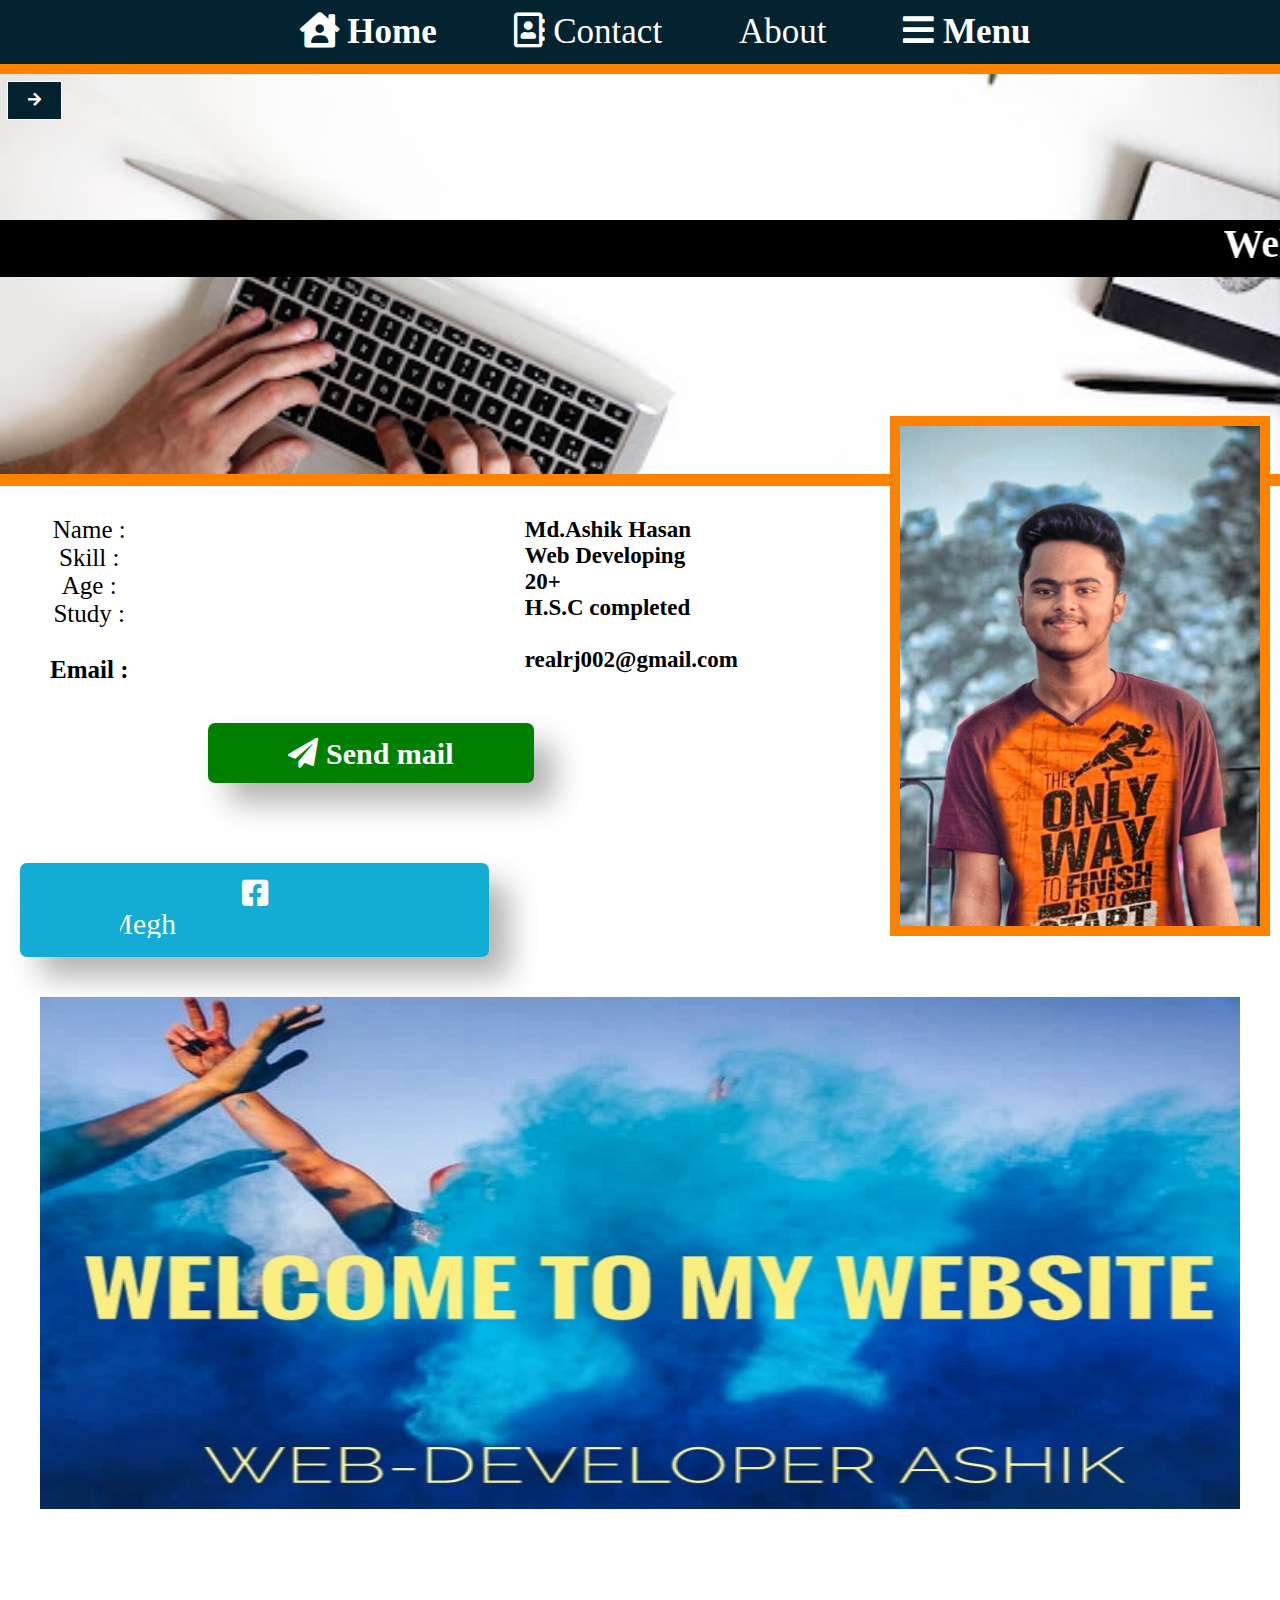
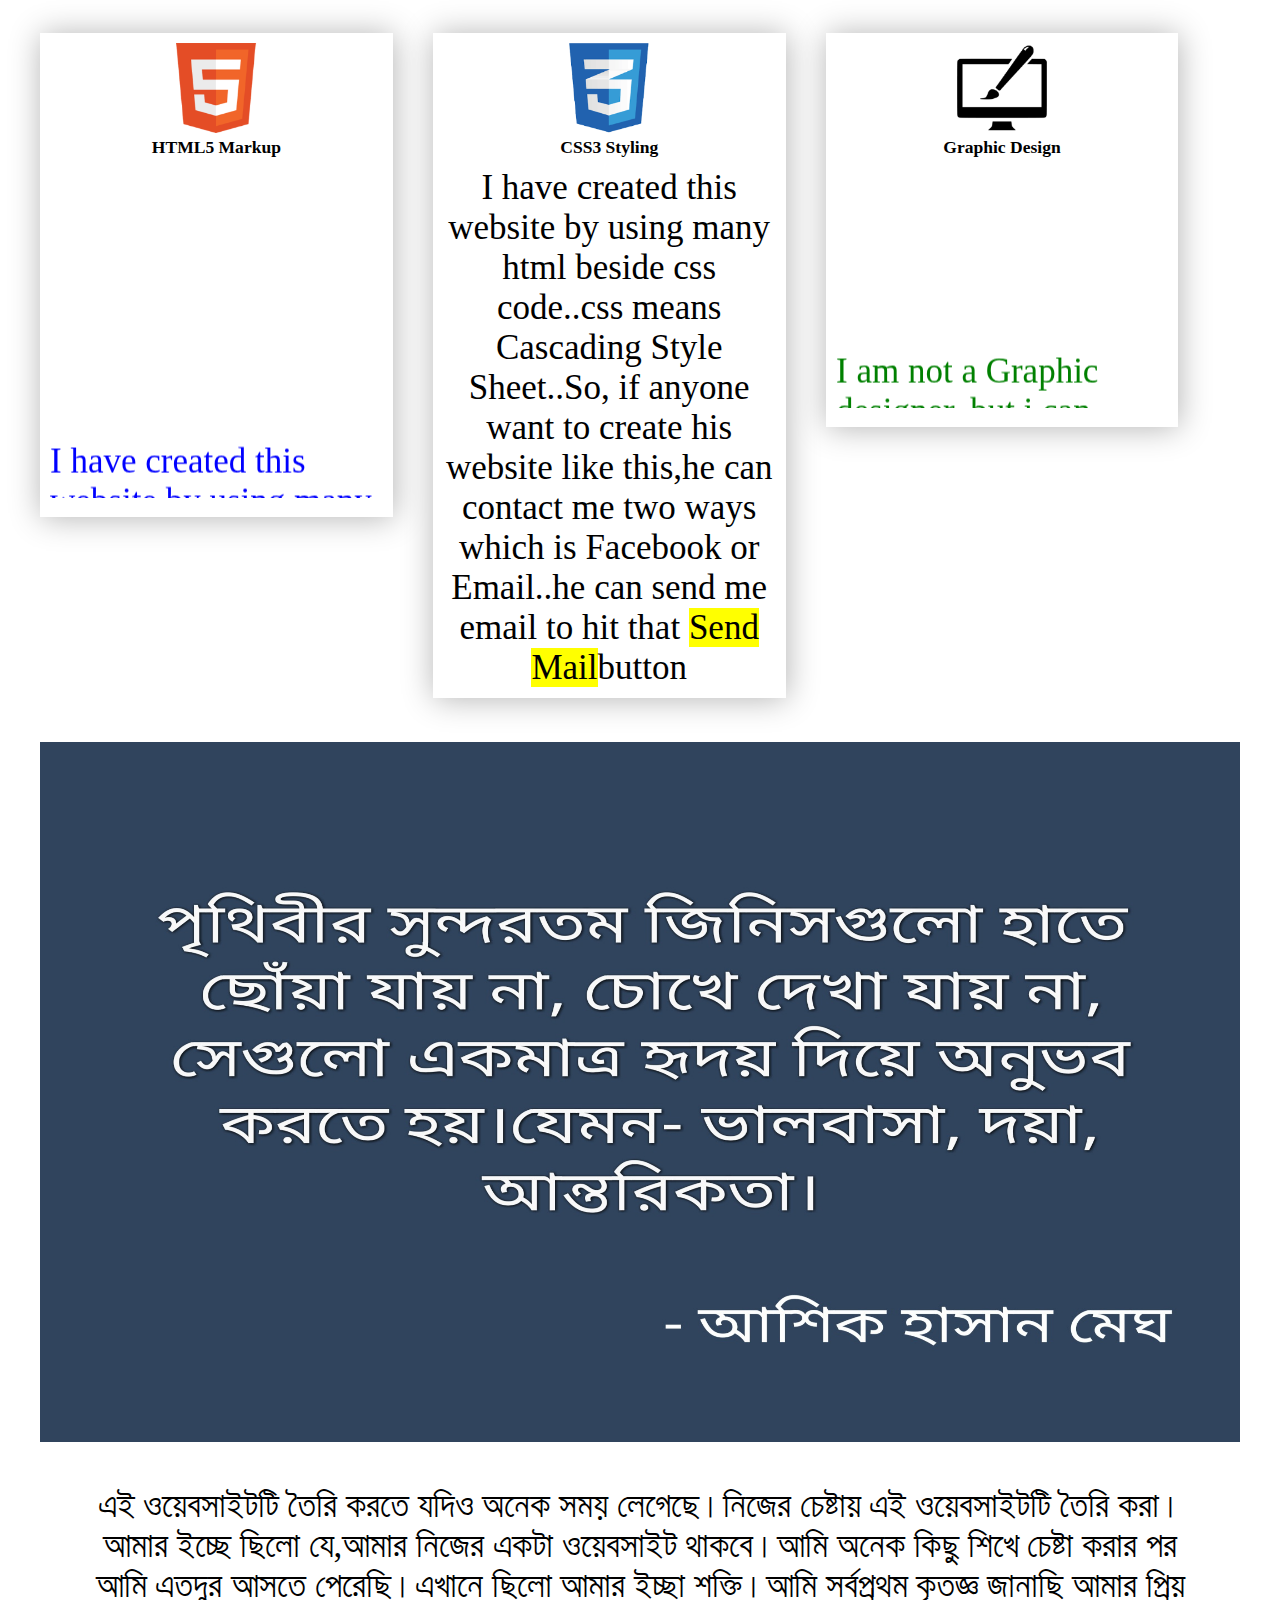
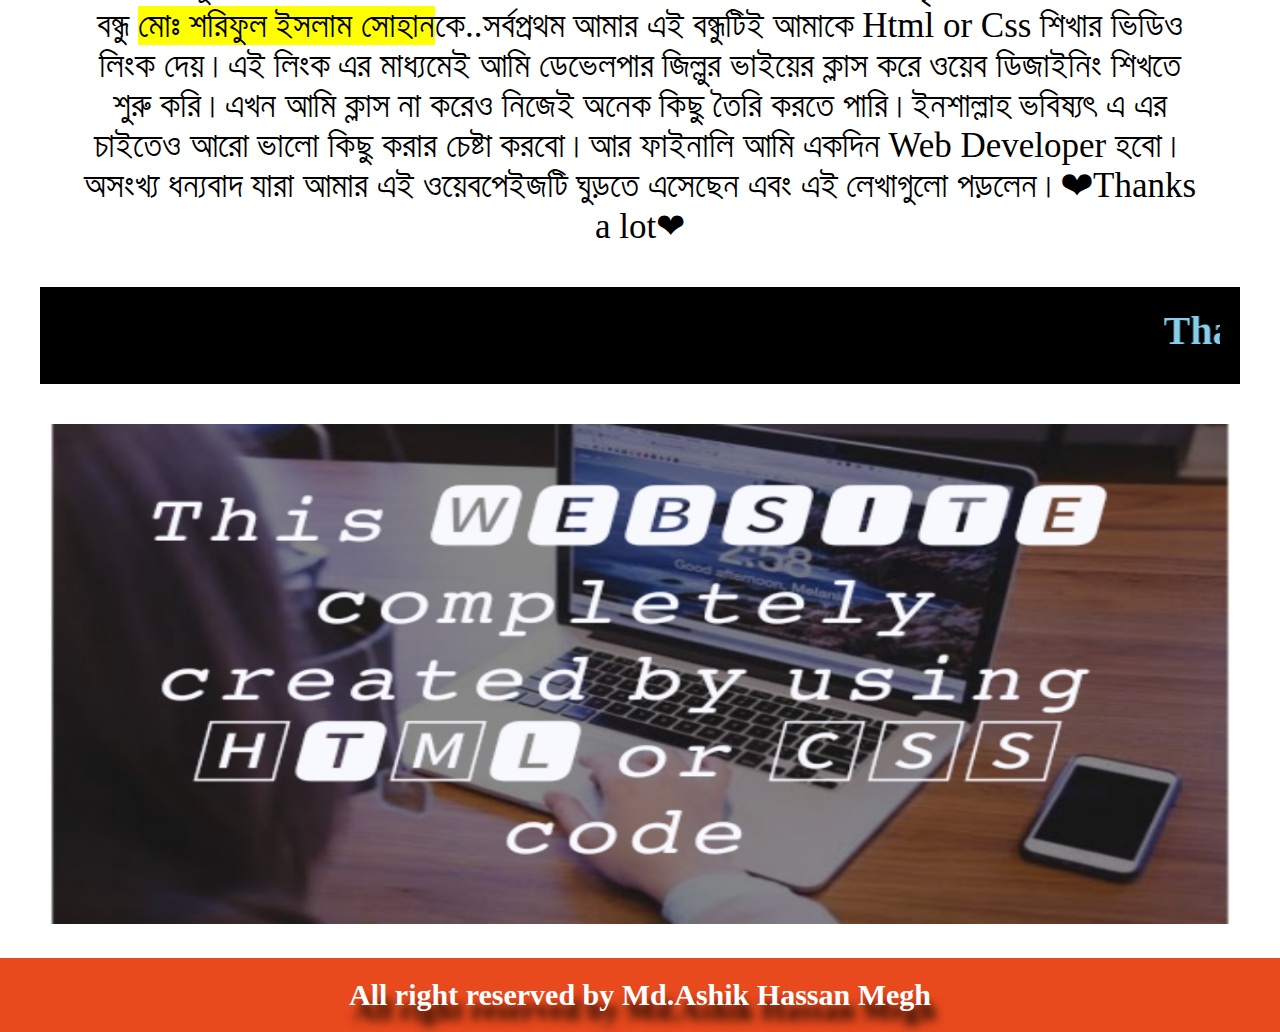
==== index.html @ 94bc3544 "index.html" ====
<!DOCTYPE html>

<html>
<head>
  <meta http-equiv="CONTENT-TYPE" content="text/html; charset=UTF-8">
  <link rel="stylesheet" href="https://cdnjs.cloudflare.com/ajax/libs/font-awesome/5.14.0/css/all.min.css">

  <link rel="stylesheet" href="bd.css"/>
  <title>Website</title>
  <style>
            body{font-family: 'Tangerine', serif;
        font-size: 15px;      }
    </style>
</head>
<body>
  <div class="menu">
    <ul>
      <li><a href="index.html"><I class="fas fa-house-user"> Home</I></a></li>
       <li><a><I class="far fa-address-book"> Contact</I></a><ul>
          <li><a href="#">01873908326</a></li>
                </ul></li>
      <li><a href="about.html">About</a></li>
      <li><a class="click3"><I class="fas fa-bars"> Menu</I></a>
        <ul>
          <li><a href="s1.jpg">Facebook</a></li>
                    <li><a href="s2.jpg">Google</a></li>
                    <li><a href="s3.jpg">Result sheet</a></li>
                    <li><a href="s4.jpg">Play store</a></li>
                </ul>
      </li>
    </ul>
  </div>
  <div class="button">
     <a  class="click-class2" href="#"><I class="fas fa-arrow-right" style="color:white;"></I></a>
    <h2><marquee direction="left">Welcome to my website</marquee></h2>
  </div>
  <div class="g">
    <div class="l"><p>Name :<br>
      Skill :<br>Age :<br>Study :<br><br><strong>Email :</strong>
    </p><h6>Md.Ashik Hasan<br>Web Developing<br>20+<br>H.S.C completed<br><br> realrj002@gmail.com</h6>
  <a href="mailto:realrj002@gmail.com"><I class="fas fa-paper-plane"> Send mail</I></b></a>
<div class="f">
				<a class="click4"><I class="fab fa-facebook-square"><marquee direction="right"> Ashik Hassan Megh</marquee></I></a>
				</div>
</div>
    <div class="r"><img src="pre.JPG"></a></div>
  </div>
  <div class="meg"><img src="megh.jpeg"></div>
  <section id="boxes">
      <div class="container">
        <div class="box">
          <img src="logo_html.png">
          <h3>HTML5 Markup</h3>
          <p style="color:blue;"><marquee direction="up">I have created this website by using many html code..or if anyone want to create his website like this,he can contact me..he can send me email to hit that Send button</p></marquee>
        </div>
        <div class="box">
          <img src="logo_css.png">
          <h3>CSS3 Styling</h3>
          <p>I have created this website by using many html beside css code..css means Cascading Style Sheet..So, if anyone want to create his website like this,he can contact me two ways which is Facebook or Email..he can send me email to hit that <mark>Send Mail</mark>button</p>
        </div>
        <div class="box">
          <img src="logo_brush.png">
          <h3>Graphic Design</h3>
          <p style="color:green;"><Marquee direction="up">I am not a Graphic designer..but i can design graphics..not so well..but i can do something like graphic related design</marquee></p>
        </div>
      </div>
    </section>
<div class="pivo"><img src="boot.JPG">
<div class="pl"><p>এই ওয়েবসাইটটি তৈরি করতে যদিও অনেক সময় লেগেছে।নিজের চেষ্টায় এই ওয়েবসাইটটি তৈরি করা।আমার ইচ্ছে ছিলো যে,আমার নিজের একটা ওয়েবসাইট থাকবে।আমি অনেক কিছু শিখে চেষ্টা করার পর আমি এতদুর আসতে পেরেছি।এখানে ছিলো আমার ইচ্ছা শক্তি।আমি সর্বপ্রথম কৃতজ্ঞ জানাছি আমার প্রিয় বন্ধু <mark>মোঃ শরিফুল ইসলাম সোহান</mark>কে..সর্বপ্রথম আমার এই বন্ধুটিই আমাকে Html or Css শিখার ভিডিও লিংক দেয়।এই লিংক এর মাধ্যমেই আমি ডেভেলপার জিল্লুর ভাইয়ের ক্লাস করে ওয়েব ডিজাইনিং শিখতে শুরু করি।এখন আমি ক্লাস না করেও নিজেই অনেক কিছু তৈরি করতে পারি।ইনশাল্লাহ ভবিষ্যৎ এ এর চাইতেও আরো ভালো কিছু করার চেষ্টা করবো।আর ফাইনালি আমি একদিন Web Developer হবো।অসংখ্য ধন্যবাদ যারা আমার এই ওয়েবপেইজটি ঘুড়তে এসেছেন এবং এই লেখাগুলো পড়লেন।❤Thanks a lot❤</p></div><h3><marquee direction="left">Thank you for visiting my page | আরো আপডেট পেতে এই ওয়েবপেইজটির সঙ্গেই থাকুন।</marquee></h3></div>
<div class="code">
				<img src="code.jpg" alt="Code typing image">
</div>
    <footer>
      <h4>All right reserved by Md.Ashik Hassan Megh</h4>
    </footer>
</body>
</html>
---- bd.css ----
*{margin: 0;
padding: 0;  
}
.menu{
    background: #042331;
  border-bottom:10px solid #FE8201;
  font-size :35px;
  padding:10px;
}
.menu ul{
    text-align: center;
}
.menu ul li{
    display: inline-block;
    margin-left :50px;
}
.menu ul li a{
    color: white;
    padding: 2px 9px;
  display: block;
  text-decoration-line: none;
}

/*down*/
.menu ul li{
    position: relative;
}
.menu ul li ul{
    position: absolute;
    left: 0;
    top: 100%;
    background-color: blue;
  font-size: 12px;
    transition: .4s;
    width: 100%;
    font-size :13px;

}
.menu ul li ul li{
    display:block;
    margin-left: 0;
}
.menu ul li ul li a{
    display:block;
    border-top: 1px solid white;
}

.menu ul ul li:first-child a{
  border-left:none;
}

/*hover part*/

.menu ul li ul{
  opacity: 0;
  visibility: hidden;
  transform: scaleY(0);
  transform-origin:top center;
}
.menu ul li:hover ul{
    transform: scale(1);
    opacity: 1;
    visibility: visible;
}
.menu ul li:hover > a{
    background-color: blue;
}

/*button*/
.button{
  height:400px;
  width:100%;
  background-image: url(baner.jpg);
  background-size:cover;
  background-position:center;
  background-repeat:no-repeat;
  border-bottom: 12px solid #FE8201;
}
h2{color:white;
  margin-top: 100px;
  text-align: center;
  background: black;
  font-size :40px;
}
p{color:black;
  text-align: center;
  margin-top: 10px;
  font-size :35px;
}
.click-class2{
    background:#042331;
    padding: 10px 20px;
    display: inline-block;
    color: white;
    text-decoration: none;
    position: relative;
    z-index: 1;
  margin-top: 7px;
  margin-left: 7px;
  border: 1px solid white;
}
.click-class2::before{
    content: "";
    height: 100%;
    width: 0;
    position: absolute;
    top: 0;
    left:0;
    background: red;
    z-index: -1;
    transition: 0.5s;
}
.click-class2:hover::before{
    width: 100%;
}
.click3{
    background:#042331;
    padding: 4px 9px;
    display: inline-block;
    color: white;
    text-decoration: none;
    position: relative;
    z-index: 1;
}
.click3::before{
    content: "";
    height: 100%;
    width: 0;
    position: absolute;
    top: 0;
    left:0;
    background: red;
    z-index: -1;
    transition: 0.5s;
}
.click3:hover::before{
    width: 100%;
}
.g{
  height: 100%;
  width:100%;
  font-size :30px;
  margin-top :20px;
}
.g i{margin-top:50px;
background :green;
color:white;
text-align :center;
padding: 15px 80px;
margin-left :80px;
border-radius:7px;
box-shadow: 20px 20px 30px rgba(0,0,0,0.3);
}
.l{float: left;
  width:60%;
}
.l p{float: left;
  font-size:25px;
  margin-left: 50px;
  color:black;
}
.l h6{float: right;
  margin-top:11px;
  color:black;
  font-size:23px;
  margin-right: 30px;
}
.f i{margin-top:80px;
background :#13ACD4;
color:white;
text-align :center;
padding: 15px 100px;
margin-left :20px;
box-shadow: 20px 20px 30px rgba(0,0,0,0.3);
}
.e{
  width:100%;
  margin-top: 10px;
  text-align: center;
}
.e a{
  color:white;
  text-decoration-line: none;
  background: green;
}
.r{float: right;
  width:40%;
  margin-top: -90px;
}
.meg{margin:40px;
}
.meg img{height :512px;
width: 100%;
display :inline-block;
margin-top :40px;
}
.r img{
  height: 500px;
  width:360px;
  border: 10px solid #FE8201;
  float:right;
  margin-right:10px;
}
.pivo{margin:40px;}
.pivo img{height:700px;
width:100%;
}
.pivo h3{color:skyblue;
background: black;
font-size :40px;
text-align :center;
padding:20px;
margin-top :40px;
}
.pl{font-size :10px;
margin-top :30px;
}
.pl p{margin:40px;
}
.code img{width:100%;
height: 500px;
}
footer{
  padding:20px;
  margin-top:30px;
  color:#ffffff;
  background-color:#e8491d;
  text-align: center;
  font-size :30px;
}
h4{text-shadow: 5px 15px 10px black;}

/* Boxes */
container{
  width:50%;
  overflow:hidden;
  margin:auto;
}
#boxes{
  margin-top:80px;
  display :inline-block;
}

#boxes .box{
  float:left;
  text-align: center;
  width:26%;
  padding:10px;
  box-shadow: 1px 1px 30px rgba(0,0,0,0.3);
  margin-left: 40px;
}

#boxes .box img{
  width:90px;
}

/*marquee*/
@media(max-width:768px){

				.r img{
  height: 170px;
  width:120px;
  border: 5px solid #FE8201;
  margin-right:5px;
}
.menu{
    background: #042331;
  border-bottom:4px solid #FE8201;
  font-size :14px;
}
.pivo img{height: 250px;
  width:100%;
}
.menu ul li{
    display: inline-block;
    margin-left:0;
}
  header #branding,
  header nav,
  header nav li,
  #newsletter h1,
  #newsletter form,
  #boxes .box,
  article#main-col,
  aside#sidebar{
    float:none;
    text-align:center;
    width:80%;
    margin-top :20px;
    margin-left :25px;
  }
  footer{
  padding:10px;
  margin-top:20px;
  color:#ffffff;
  background-color:#e8491d;
  text-align: center;
  font-size :13px;
}
.l h6{float: right;
  margin-top:11px;
  color:black;
  font-size:11px;
  margin-right: 2px;
}
.l p{float: left;
  font-size:12px;
 margin-left :5px;
}
.g{
  height: 100%;
  width:100%;
  margin-top :5px;
}
.g i{
				margin-top :100px;
				margin-left :25px;
				padding:15px 50px;
				font-size:15px;
				width :100%;
}
.menu ul li ul{font-size :10px;}
.button{
  height:200px;
  width:100%;
  background-image: url(baner.JPG);
  background-size:cover;
  background-position:center;
  background-repeat:no-repeat;
  border-bottom: 5px solid #FE8201;
}
h2{color:white;
  margin-top: 20px;
  text-align: center;
  background: black;
  font-size :15px;
}
p{color:black;
  text-align: center;
  margin-top: 10px;
  font-size :14px;
}
.r img{
  height: 170px;
  width:120px;
  border: 5px solid #FE8201;
  float:right;
  margin-right:4px;
  margin-top :-20px;
}
.r{float: right;
  width:40%;
  margin-top: -10px;
}
.pivo h3{color:white;
background: black;
font-size :30px;
text-align :center;
padding:5px;
}
.meg img{height :212px;
width: 100%;
display :inline-block;
margin-top :40px;
}
.meg{margin:20px;}
.click-class2{
    background:#042331;
    padding: 3px 8px;
    display: inline-block;
    color: white;
    text-decoration: none;
    position: relative;
    z-index: 1;
  margin-top: 7px;
  margin-left: 7px;
  border: 1px solid white;
}
.pivo{margin:20px;}
.code img{width:100%;
height: 250px;
}
footer{
  padding:8px;
  margin-top:20px;
  color:#ffffff;
  background-color:#e8491d;
  text-align: center;
  font-size :14px;
}
h4{text-shadow: 2px 8px 5px black;}
}
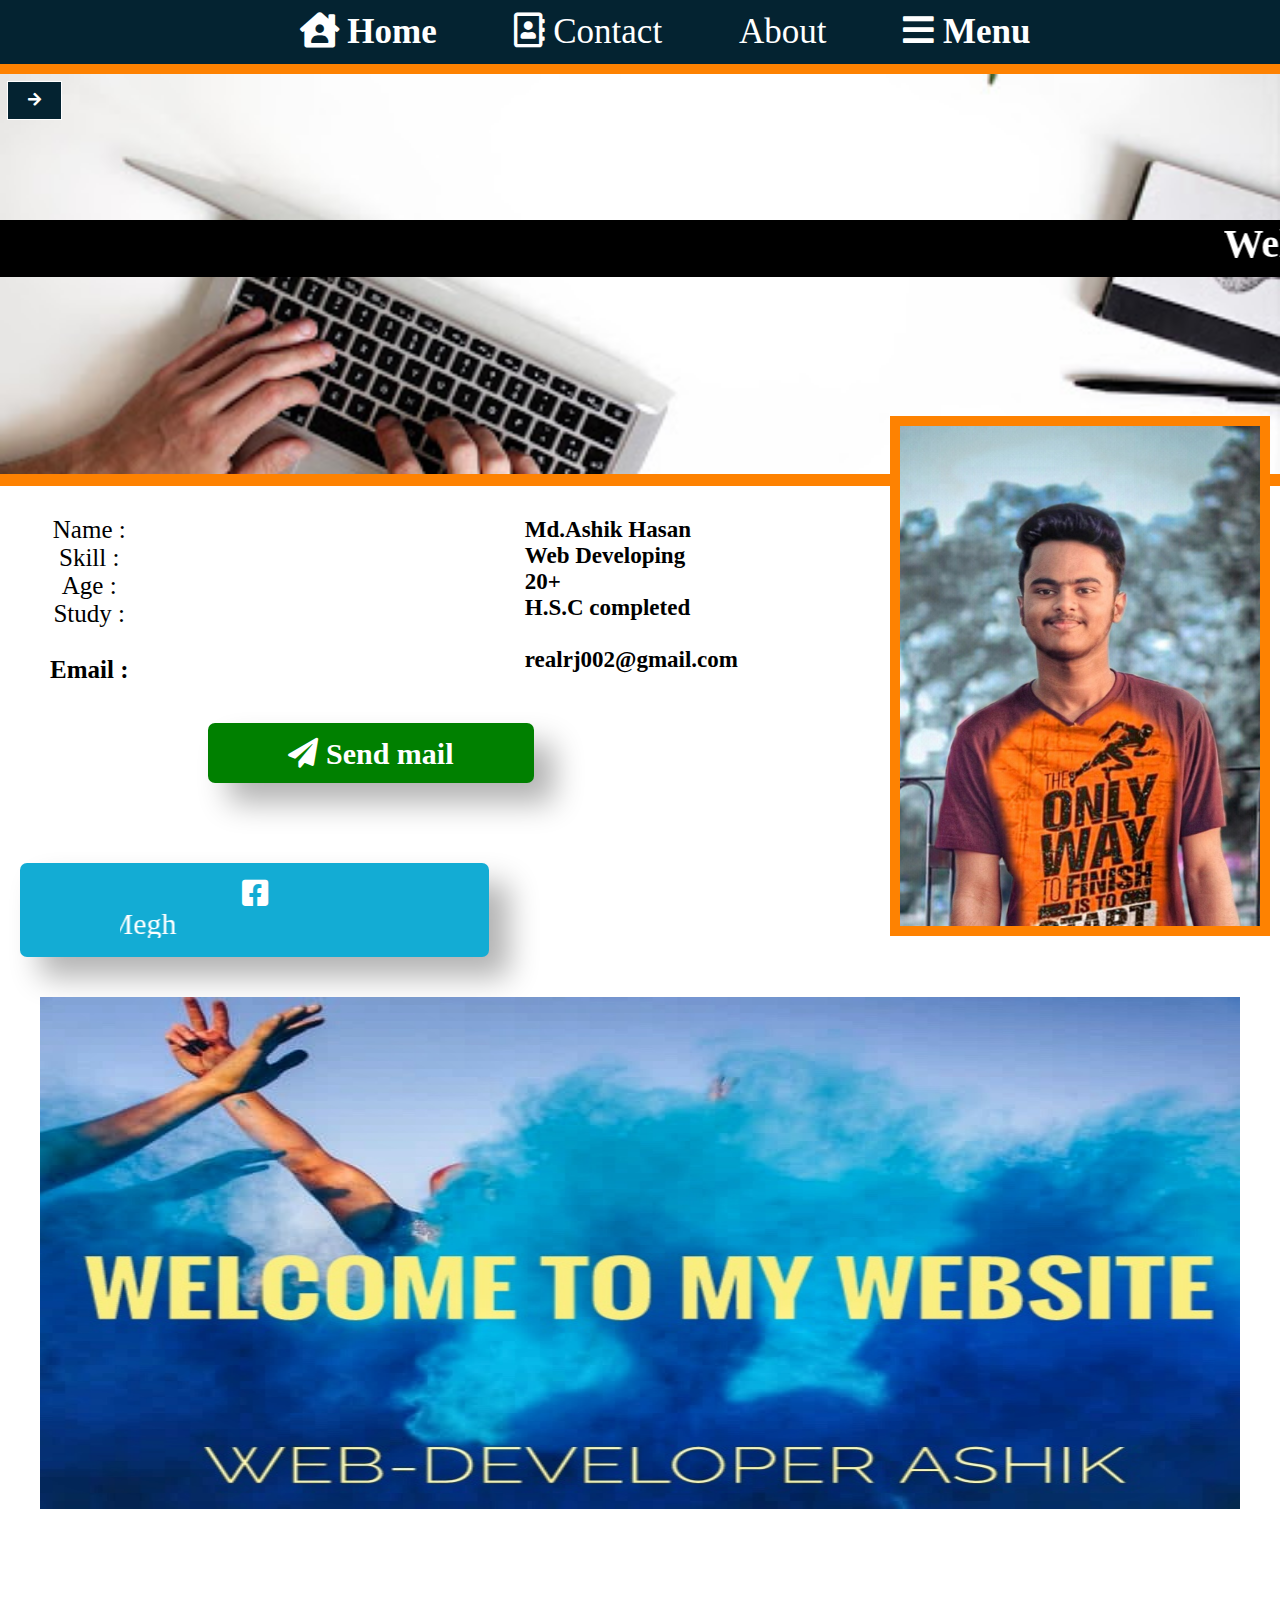
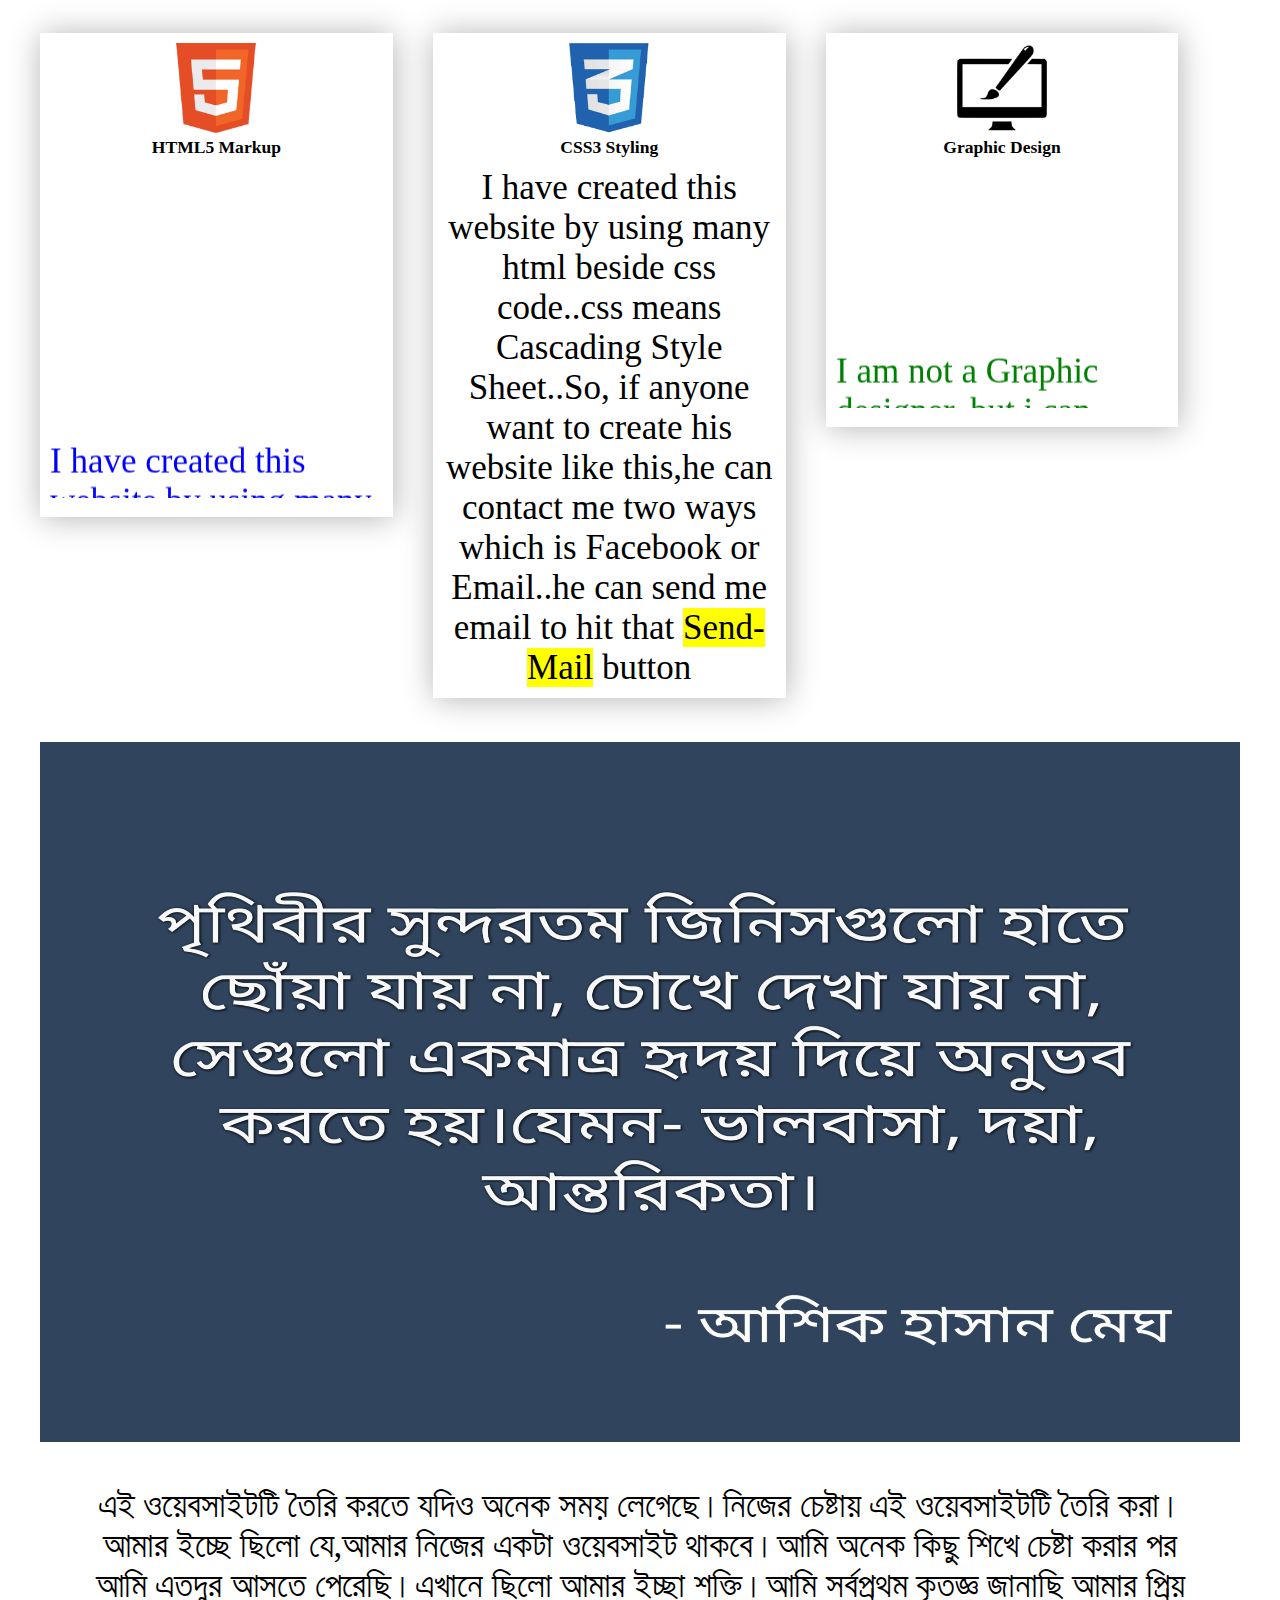
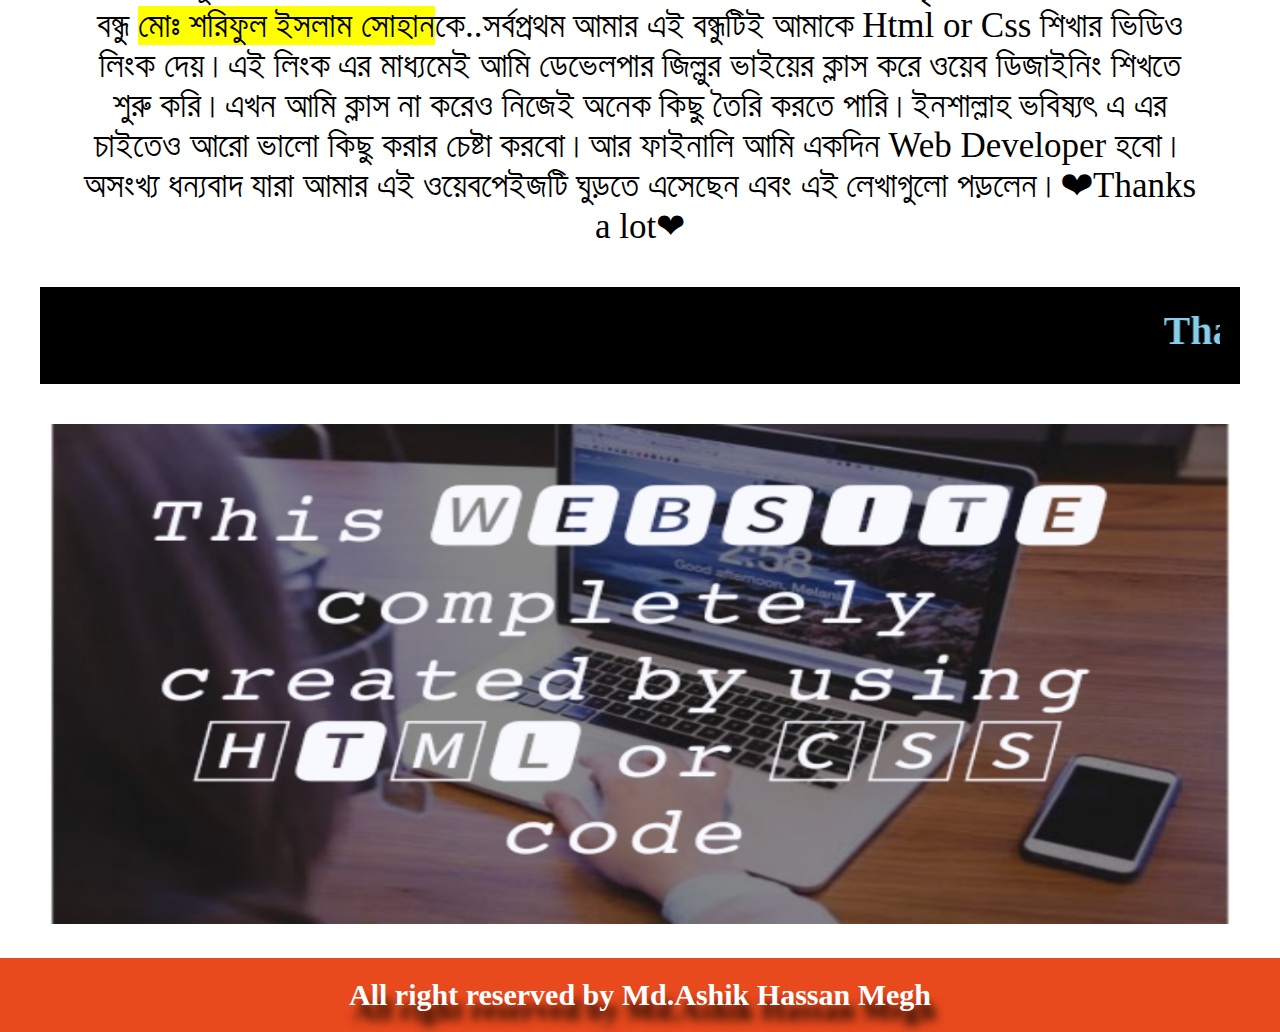
==== commit 8d5c2d97: "index.html" ====
--- a/index.html
+++ b/index.html
@@ -56,7 +56,7 @@
         <div class="box">
           <img src="logo_css.png">
           <h3>CSS3 Styling</h3>
-          <p>I have created this website by using many html beside css code..css means Cascading Style Sheet..So, if anyone want to create his website like this,he can contact me two ways which is Facebook or Email..he can send me email to hit that <mark>Send Mail</mark>button</p>
+          <p>I have created this website by using many html beside css code..css means Cascading Style Sheet..So, if anyone want to create his website like this,he can contact me two ways which is Facebook or Email..he can send me email to hit that <mark>Send-Mail</mark> button</p>
         </div>
         <div class="box">
           <img src="logo_brush.png">
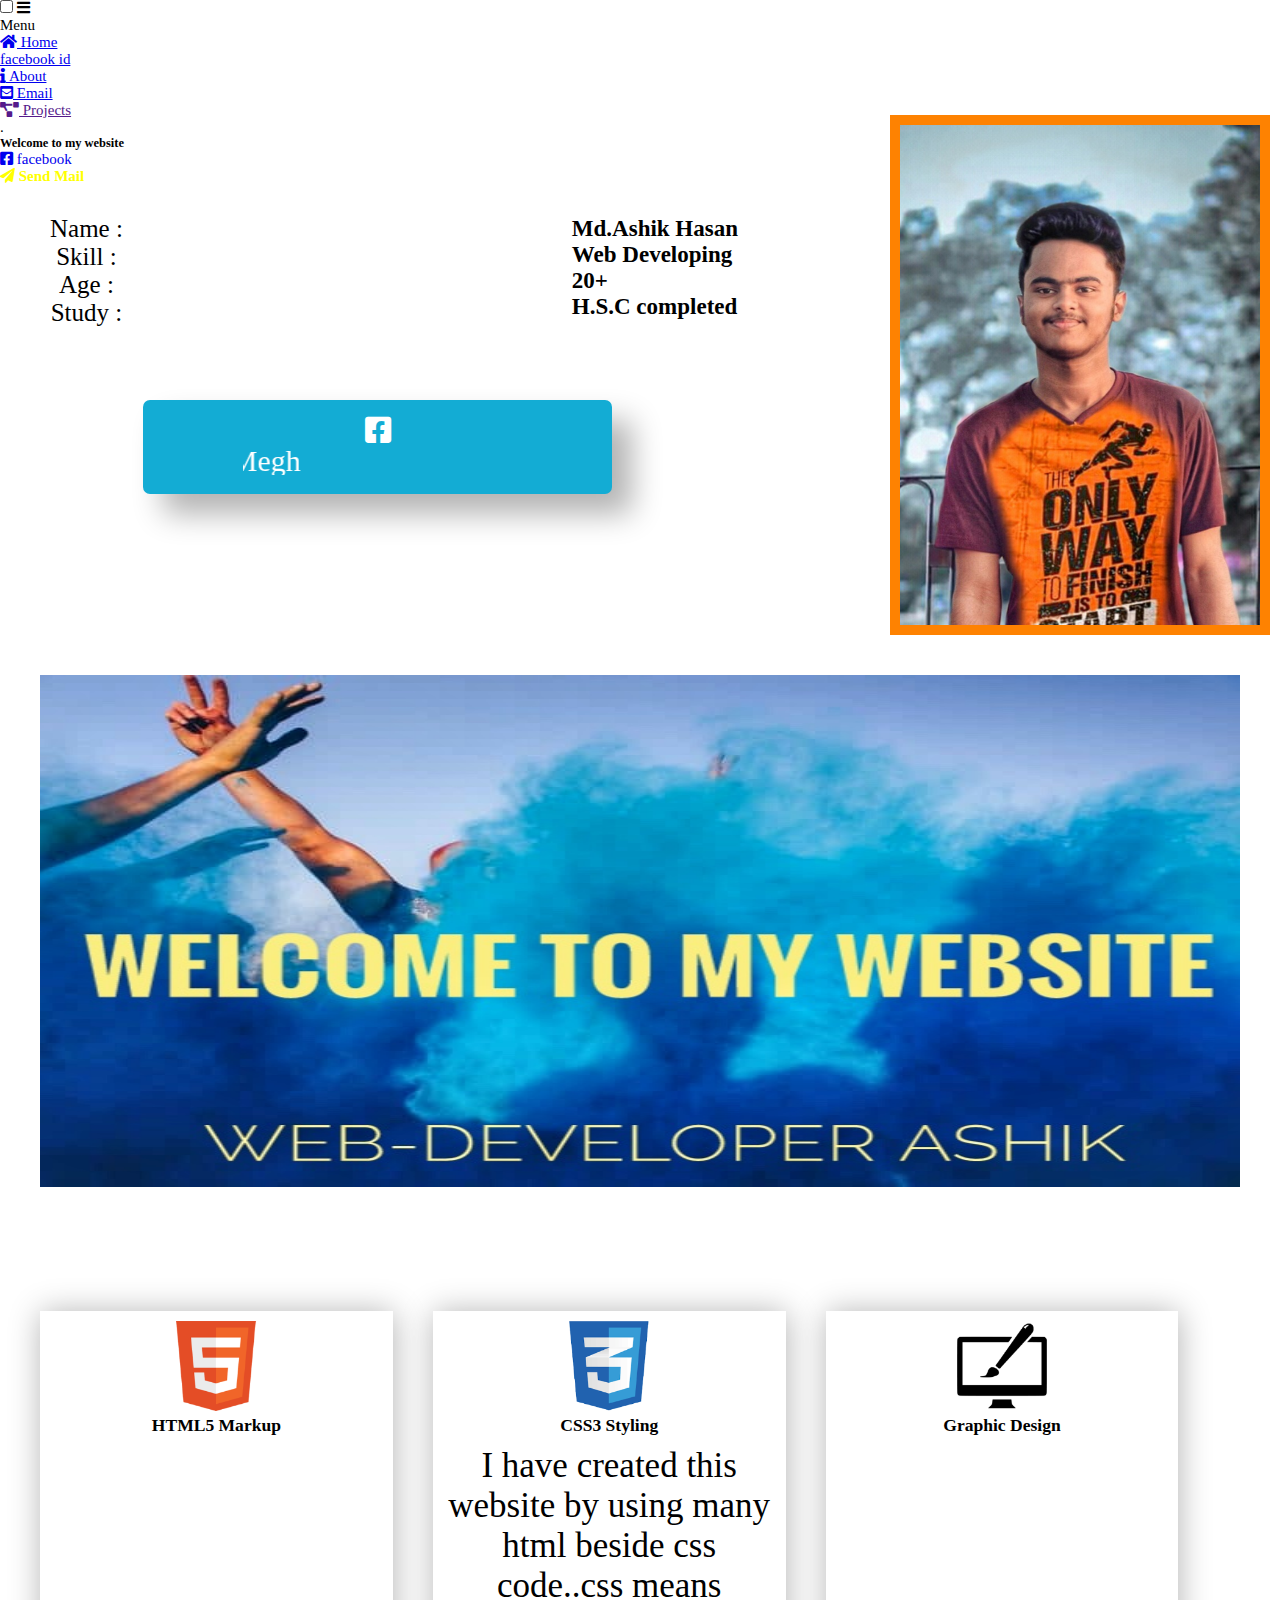
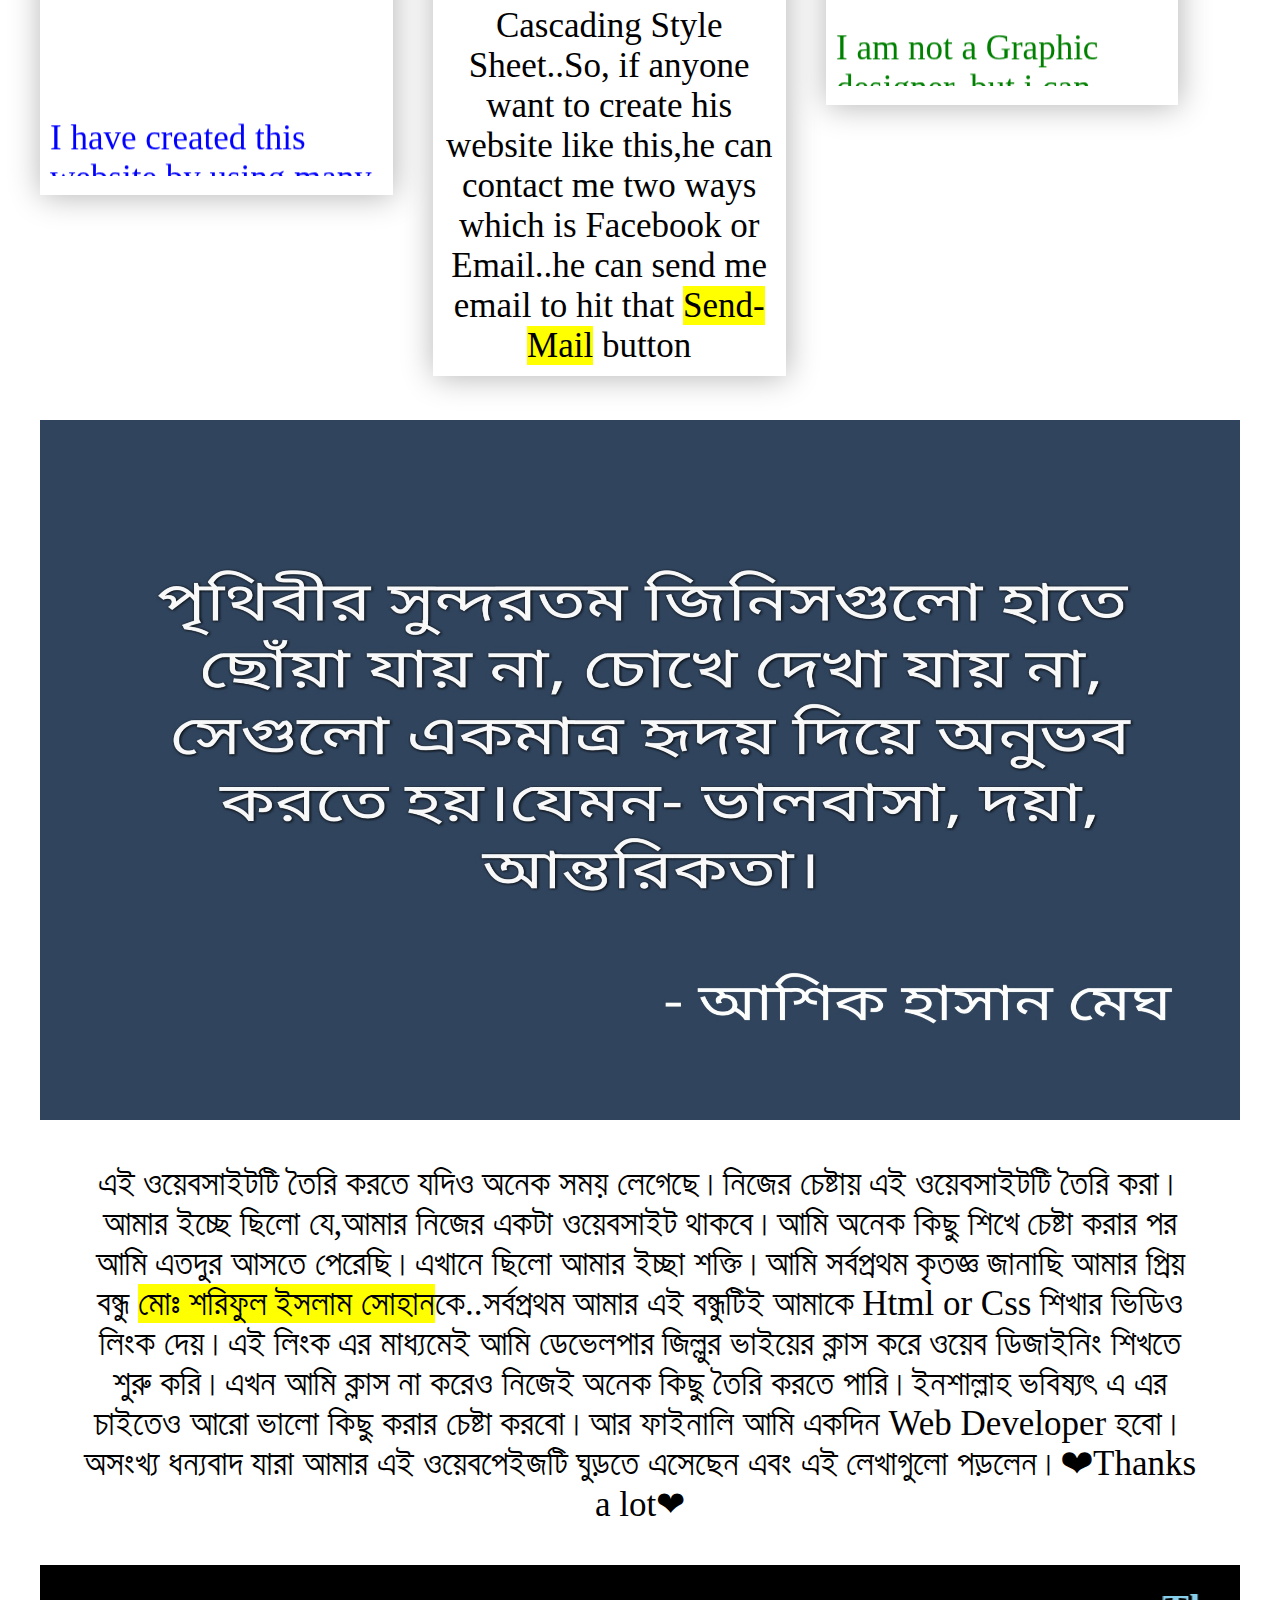
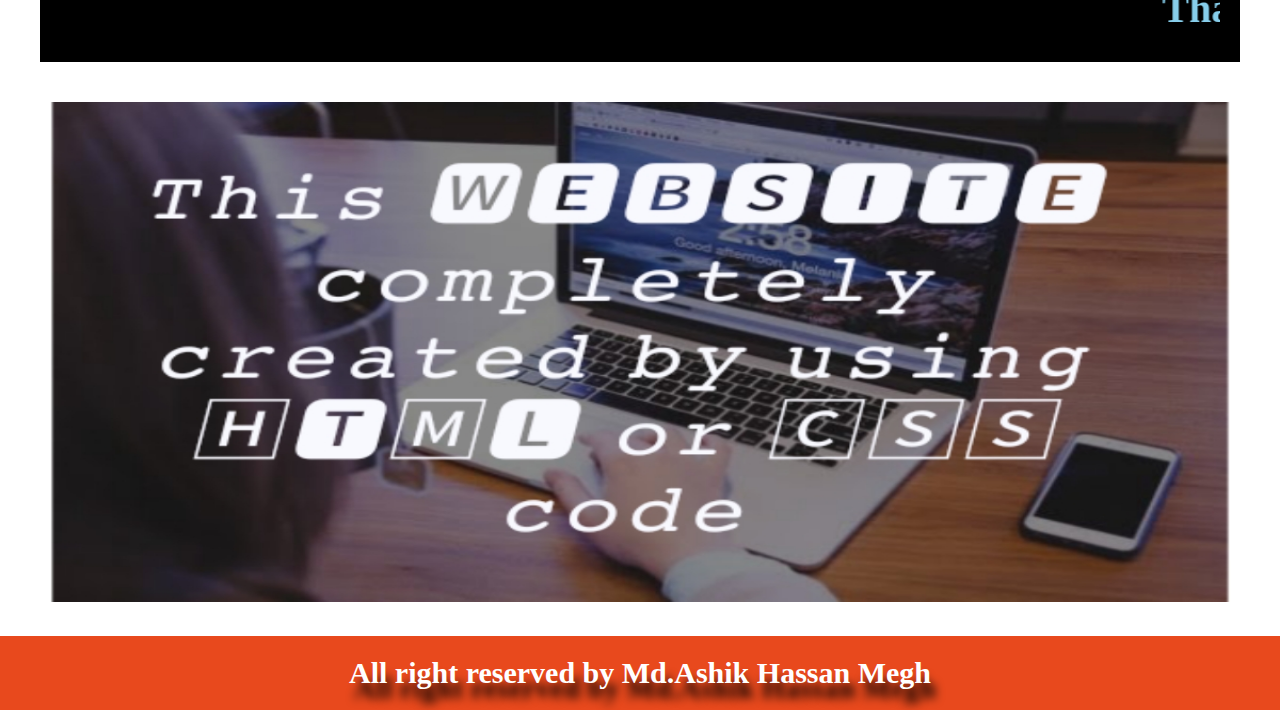
==== commit 392f59e7: "index.html" ====
--- a/index.html
+++ b/index.html
@@ -13,32 +13,30 @@
     </style>
 </head>
 <body>
-  <div class="menu">
-    <ul>
-      <li><a href="index.html"><I class="fas fa-house-user"> Home</I></a></li>
-       <li><a><I class="far fa-address-book"> Contact</I></a><ul>
-          <li><a href="#">01873908326</a></li>
-                </ul></li>
-      <li><a href="about.html">About</a></li>
-      <li><a class="click3"><I class="fas fa-bars"> Menu</I></a>
-        <ul>
-          <li><a href="s1.jpg">Facebook</a></li>
-                    <li><a href="s2.jpg">Google</a></li>
-                    <li><a href="s3.jpg">Result sheet</a></li>
-                    <li><a href="s4.jpg">Play store</a></li>
-                </ul>
-      </li>
-    </ul>
-  </div>
-  <div class="button">
-     <a  class="click-class2" href="#"><I class="fas fa-arrow-right" style="color:white;"></I></a>
-    <h2><marquee direction="left">Welcome to my website</marquee></h2>
-  </div>
+  <input type="checkbox" id="check">
+<label for="check">
+  <i class="fas fa-bars" id="btn"></i>
+</label>
+<div class="side">
+  <header>Menu</header>
+
+  <ul>
+    <li><a href="index.html"><I class="fas fa-home"></I> Home</a></li>
+    <li><a href="https://www.facebook.com/ashik.hassan.megh"><I class=""></I> facebook id</a></li>
+    <li><a href="about.html"><I class="fas fa-info"></I> About</a></li>
+    <li><a href="mailto:realrj002@gmail.com"><I class="fas fa-envelope-square"></I> Email</a></li>
+    <li><a href=""><I class="fas fa-project-diagram"></I> Projects</a></li>
+  </ul>
+</div>
+  <div class="section clearfix">.
+  				<h5>Welcome to my website</h5>
+  				<div class="btn1"><a href="https://www.facebook.com/ashik.hassan.megh"><I class="fab fa-facebook-square"> facebook</i></a></div>
+  				<div class="btn2"><a href="mailto:realrj002@gmail.com" style="color:yellow;"><I class="fas fa-paper-plane"> Send Mail</I></a></div>
+  				</div>
   <div class="g">
     <div class="l"><p>Name :<br>
-      Skill :<br>Age :<br>Study :<br><br><strong>Email :</strong>
-    </p><h6>Md.Ashik Hasan<br>Web Developing<br>20+<br>H.S.C completed<br><br> realrj002@gmail.com</h6>
-  <a href="mailto:realrj002@gmail.com"><I class="fas fa-paper-plane"> Send mail</I></b></a>
+      Skill :<br>Age :<br>Study :
+    </p><h6>Md.Ashik Hasan<br>Web Developing<br>20+<br>H.S.C completed</h6></p>
 <div class="f">
 				<a class="click4"><I class="fab fa-facebook-square"><marquee direction="right"> Ashik Hassan Megh</marquee></I></a>
 				</div>
@@ -75,5 +73,3 @@
     </footer>
 </body>
 </html>
-
-
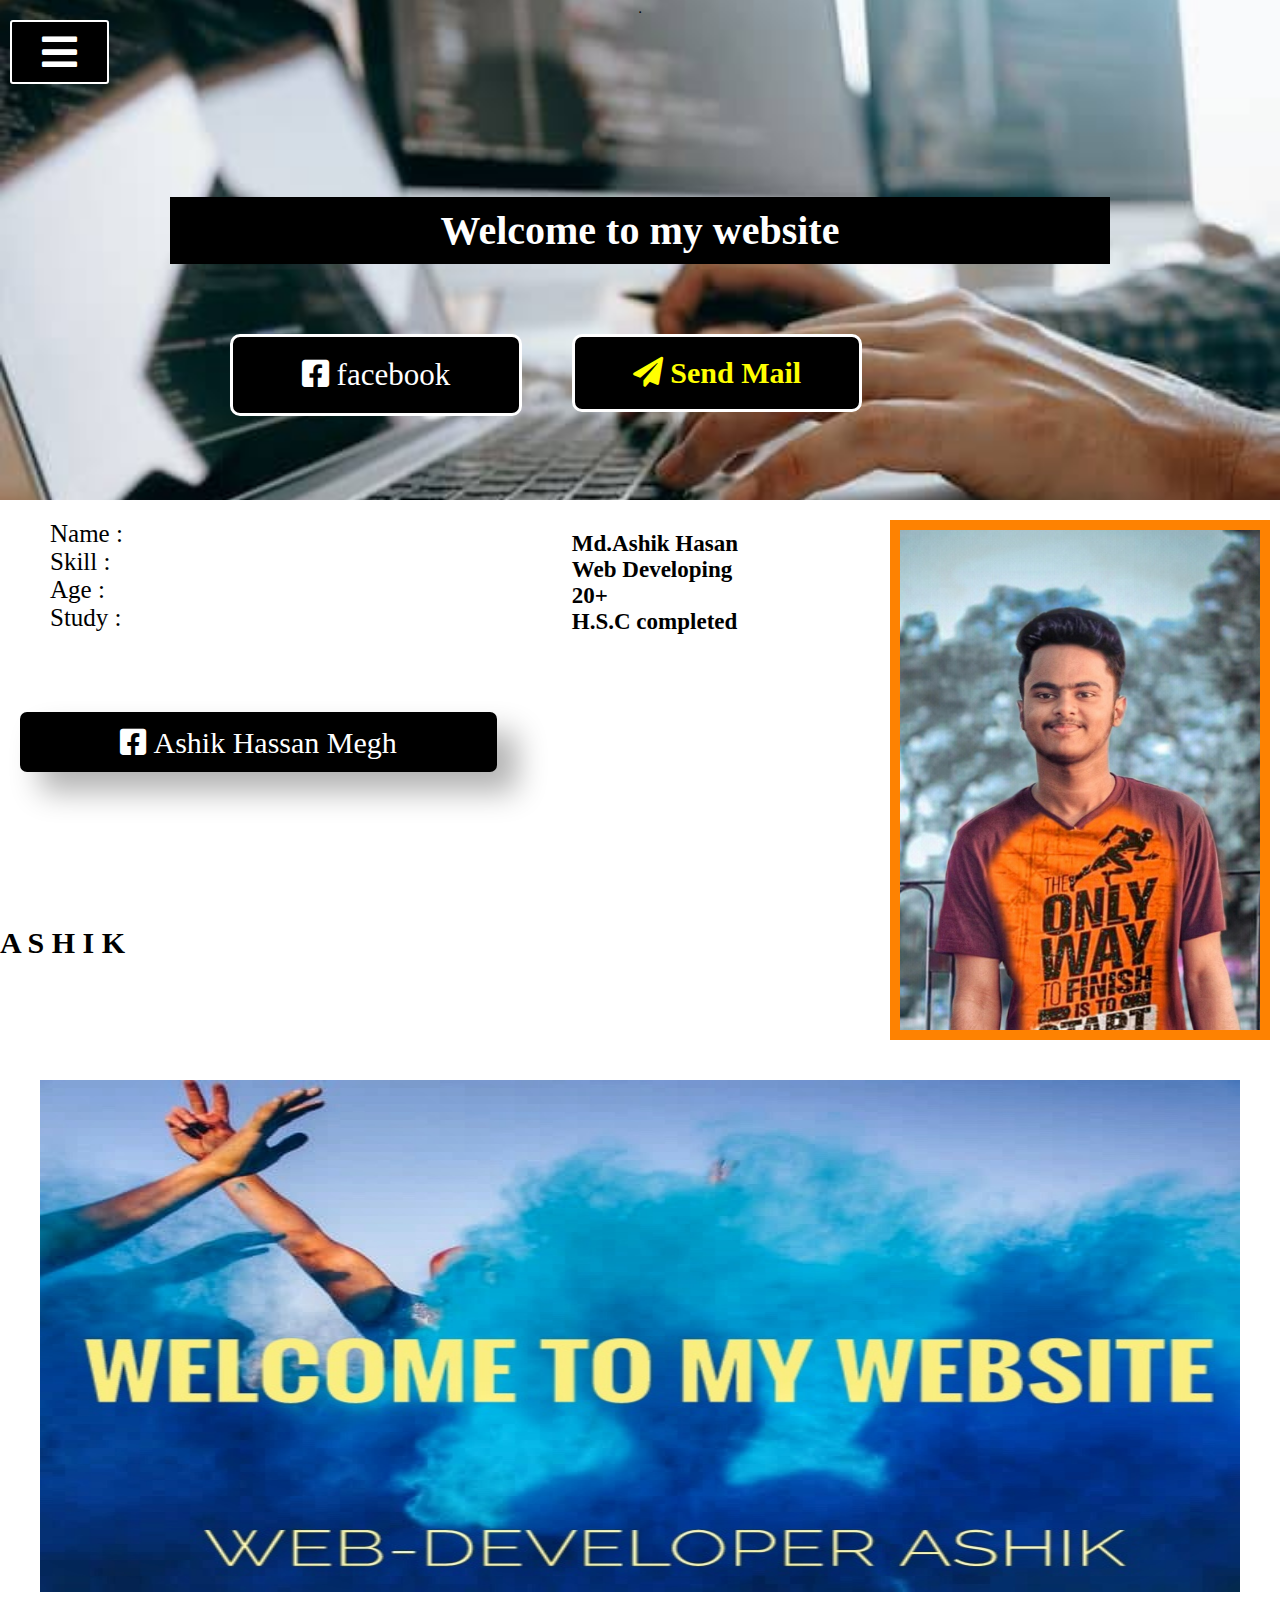
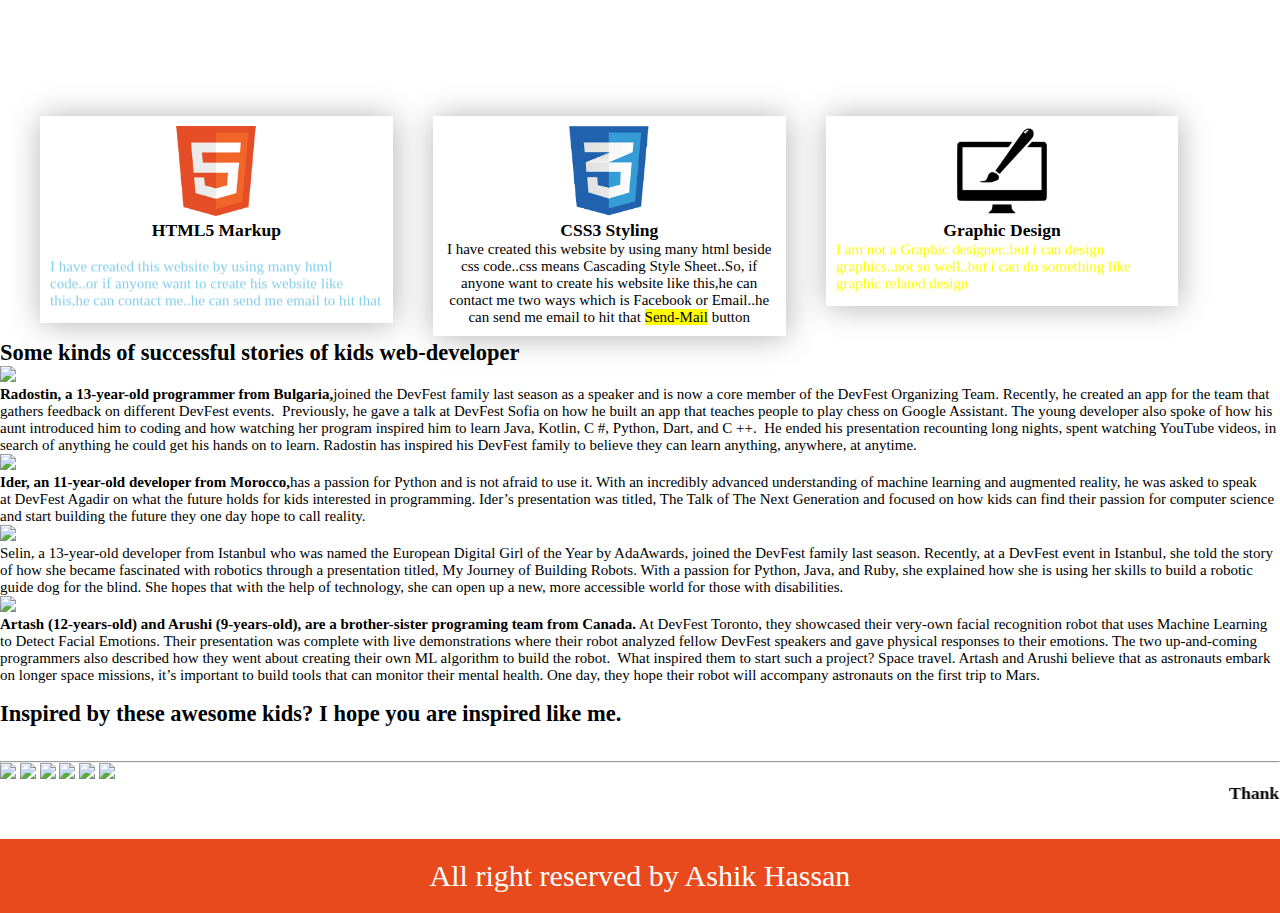
==== commit 553f850c: "index.html" ====
--- a/index.html
+++ b/index.html
@@ -33,23 +33,33 @@
   				<div class="btn1"><a href="https://www.facebook.com/ashik.hassan.megh"><I class="fab fa-facebook-square"> facebook</i></a></div>
   				<div class="btn2"><a href="mailto:realrj002@gmail.com" style="color:yellow;"><I class="fas fa-paper-plane"> Send Mail</I></a></div>
   				</div>
-  <div class="g">
+  				<div class="g">
     <div class="l"><p>Name :<br>
       Skill :<br>Age :<br>Study :
     </p><h6>Md.Ashik Hasan<br>Web Developing<br>20+<br>H.S.C completed</h6></p>
 <div class="f">
-				<a class="click4"><I class="fab fa-facebook-square"><marquee direction="right"> Ashik Hassan Megh</marquee></I></a>
+				<a class="click4"><I class="fab fa-facebook-square"> Ashik Hassan Megh</I></a>
 				</div>
 </div>
     <div class="r"><img src="pre.JPG"></a></div>
   </div>
+  <section>
+    <video src="smoke.mp4" autoplay="" muted=""></video>
+  <h1>
+    <span>A</span>
+    <span>S</span>
+    <span>H</span>
+    <span>I</span>
+    <span>K</span>
+  </h1>
+  </section>
   <div class="meg"><img src="megh.jpeg"></div>
   <section id="boxes">
       <div class="container">
         <div class="box">
           <img src="logo_html.png">
           <h3>HTML5 Markup</h3>
-          <p style="color:blue;"><marquee direction="up">I have created this website by using many html code..or if anyone want to create his website like this,he can contact me..he can send me email to hit that Send button</p></marquee>
+          <p style="color:skyblue;"><marquee direction="up">I have created this website by using many html code..or if anyone want to create his website like this,he can contact me..he can send me email to hit that Send button</p></marquee>
         </div>
         <div class="box">
           <img src="logo_css.png">
@@ -59,17 +69,41 @@
         <div class="box">
           <img src="logo_brush.png">
           <h3>Graphic Design</h3>
-          <p style="color:green;"><Marquee direction="up">I am not a Graphic designer..but i can design graphics..not so well..but i can do something like graphic related design</marquee></p>
+          <p style="color:yellow;"><Marquee direction="up">I am not a Graphic designer..but i can design graphics..not so well..but i can do something like graphic related design</marquee></p>
         </div>
       </div>
     </section>
-<div class="pivo"><img src="boot.JPG">
-<div class="pl"><p>এই ওয়েবসাইটটি তৈরি করতে যদিও অনেক সময় লেগেছে।নিজের চেষ্টায় এই ওয়েবসাইটটি তৈরি করা।আমার ইচ্ছে ছিলো যে,আমার নিজের একটা ওয়েবসাইট থাকবে।আমি অনেক কিছু শিখে চেষ্টা করার পর আমি এতদুর আসতে পেরেছি।এখানে ছিলো আমার ইচ্ছা শক্তি।আমি সর্বপ্রথম কৃতজ্ঞ জানাছি আমার প্রিয় বন্ধু <mark>মোঃ শরিফুল ইসলাম সোহান</mark>কে..সর্বপ্রথম আমার এই বন্ধুটিই আমাকে Html or Css শিখার ভিডিও লিংক দেয়।এই লিংক এর মাধ্যমেই আমি ডেভেলপার জিল্লুর ভাইয়ের ক্লাস করে ওয়েব ডিজাইনিং শিখতে শুরু করি।এখন আমি ক্লাস না করেও নিজেই অনেক কিছু তৈরি করতে পারি।ইনশাল্লাহ ভবিষ্যৎ এ এর চাইতেও আরো ভালো কিছু করার চেষ্টা করবো।আর ফাইনালি আমি একদিন Web Developer হবো।অসংখ্য ধন্যবাদ যারা আমার এই ওয়েবপেইজটি ঘুড়তে এসেছেন এবং এই লেখাগুলো পড়লেন।❤Thanks a lot❤</p></div><h3><marquee direction="left">Thank you for visiting my page | আরো আপডেট পেতে এই ওয়েবপেইজটির সঙ্গেই থাকুন।</marquee></h3></div>
-<div class="code">
-				<img src="code.jpg" alt="Code typing image">
-</div>
-    <footer>
-      <h4>All right reserved by Md.Ashik Hassan Megh</h4>
-    </footer>
+
+  <div class="image">
+    				<h2>Some kinds of successful stories of kids web-developer</h2>
+    				<img src="A.jpeg">
+    				<p><strong>
+Radostin, a 13-year-old programmer from Bulgaria,</strong>joined the DevFest family last season as a speaker and is now a core member of the DevFest Organizing Team. Recently, he created an app for the team that gathers feedback on different DevFest events. 
+
+
+Previously, he gave a talk at DevFest Sofia on how he built an app that teaches people to play chess on Google Assistant. The young developer also spoke of how his aunt introduced him to coding and how watching her program inspired him to learn Java, Kotlin, C #, Python, Dart, and C ++.  He ended his presentation recounting long nights, spent watching YouTube videos, in search of anything he could get his hands on to learn. Radostin has inspired his DevFest family to believe they can learn anything, anywhere, at anytime.</p>
+    				<img src="b.jpg">
+    				<p><strong>Ider, an 11-year-old developer from Morocco,</strong>has a passion for Python and is not afraid to use it. With an incredibly advanced understanding of machine learning and augmented reality, he was asked to speak at DevFest Agadir on what the future holds for kids interested in programming.
+
+Ider’s presentation was titled, The Talk of The Next Generation and focused on how kids can find their passion for computer science and start building the future they one day hope to call reality. </p>
+    				<img src="c.jpeg">
+    				<p>Selin, a 13-year-old developer from Istanbul who was named the European Digital Girl of the Year by AdaAwards, joined the DevFest family last season. Recently, at a DevFest event in Istanbul, she told the story of how she became fascinated with robotics through a presentation titled, My Journey of Building Robots. With a passion for Python, Java, and Ruby, she explained how she is using her skills to build a robotic guide dog for the blind. She hopes that with the help of technology, she can open up a new, more accessible world for those with disabilities.</p>
+    				<img src="d.jpg">
+    				<p><strong>Artash (12-years-old) and Arushi (9-years-old), are a brother-sister programing team from Canada.</strong> At DevFest Toronto, they showcased their very-own facial recognition robot that uses Machine Learning to Detect Facial Emotions. Their presentation was complete with live demonstrations where their robot analyzed fellow DevFest speakers and gave physical responses to their emotions. The two up-and-coming programmers also described how they went about creating their own ML algorithm to build the robot. 
+
+
+What inspired them to start such a project? Space travel. Artash and Arushi believe that as astronauts embark on longer space missions, it’s important to build tools that can monitor their mental health. One day, they hope their robot will accompany astronauts on the first trip to Mars.
+<br><br>
+<h2>Inspired by these awesome kids? I hope you are inspired like me.</h2></p><br><br>
+<hr>
+    				<img src="e.jpg">
+    				<img src="f.jpg">
+    				<img src="h.jpg">
+    				<img src="i.jpg">
+    				<img src="j.jpg">
+    				<img src="k.jpg">
+<h3><marquee direction="left">Thank you so much for visiting my 2nd website.</marquee></h3>
+    </div>
+    <footer>All right reserved by Ashik Hassan</footer>
 </body>
 </html>
--- a/bd.css
+++ b/bd.css
@@ -1,140 +1,108 @@
+
 *{margin: 0;
-padding: 0;  
-}
-.menu{
-    background: #042331;
-  border-bottom:10px solid #FE8201;
-  font-size :35px;
-  padding:10px;
-}
-.menu ul{
-    text-align: center;
-}
-.menu ul li{
-    display: inline-block;
-    margin-left :50px;
-}
-.menu ul li a{
-    color: white;
-    padding: 2px 9px;
+  padding: 0;
+  text-decoration: none;
+  list-style: none;
+}
+.side{
+  position:fixed;
+  left:-500px;
+  width:500px;
+  height:100%;
+  background: #042331;
+  transition:all 0.5s ease;
+}
+.side header{
+  color:white;
+  text-align: center;
+  line-height: 110px;
+  background: #063146;
+  font-size :50px;
+  user-select:none;
+}
+.side ul a{
+  height:100%;
+  width:100%;
   display: block;
-  text-decoration-line: none;
-}
-
-/*down*/
-.menu ul li{
-    position: relative;
-}
-.menu ul li ul{
-    position: absolute;
-    left: 0;
-    top: 100%;
-    background-color: blue;
-  font-size: 12px;
-    transition: .4s;
-    width: 100%;
-    font-size :13px;
-
-}
-.menu ul li ul li{
-    display:block;
-    margin-left: 0;
-}
-.menu ul li ul li a{
-    display:block;
-    border-top: 1px solid white;
-}
-
-.menu ul ul li:first-child a{
-  border-left:none;
-}
-
-/*hover part*/
-
-.menu ul li ul{
-  opacity: 0;
-  visibility: hidden;
-  transform: scaleY(0);
-  transform-origin:top center;
-}
-.menu ul li:hover ul{
-    transform: scale(1);
-    opacity: 1;
-    visibility: visible;
-}
-.menu ul li:hover > a{
-    background-color: blue;
-}
-
-/*button*/
-.button{
-  height:400px;
-  width:100%;
-  background-image: url(baner.jpg);
-  background-size:cover;
+  line-height: 100px;
+  font-size: 40px;
+  color:white;
+  padding-left:150px;
+  box-sizing: border-box;
+  border-top:3px solid rgba(255,255,255,.1);
+  border-bottom: 3px solid black;
+  transition:6s;
+}
+ul li:hover a{
+  padding-left: 10px;
+  background-color: skyblue;
+}
+.side ul a i{
+  margin-right: 16px;
+}
+#check{
+  display: none;}
+  label #btn{
+  position:absolute;
+  cursor: pointer;
+  background: black;
+  border-radius: 3px;
+  font-size :40px;
+}
+label #btn{
+  z-index: 1111;
+  left:10px;
+  top:20px;
+  color:white;
+  padding: 10px 30px;
+  opacity: 1;
+  border: 2px solid white;
+}
+#check:checked~.side{left:0;}
+#check:~section{margin-left: 100px;}
+.section{height: 500px;
+  width:100%;
+}
+.section{
+  background-image: url(type.jpeg);
+  background-size: cover;
   background-position:center;
-  background-repeat:no-repeat;
-  border-bottom: 12px solid #FE8201;
-}
-h2{color:white;
-  margin-top: 100px;
-  text-align: center;
-  background: black;
-  font-size :40px;
-}
-p{color:black;
-  text-align: center;
-  margin-top: 10px;
-  font-size :35px;
-}
-.click-class2{
-    background:#042331;
-    padding: 10px 20px;
-    display: inline-block;
-    color: white;
-    text-decoration: none;
-    position: relative;
-    z-index: 1;
-  margin-top: 7px;
-  margin-left: 7px;
-  border: 1px solid white;
-}
-.click-class2::before{
-    content: "";
-    height: 100%;
-    width: 0;
-    position: absolute;
-    top: 0;
-    left:0;
-    background: red;
-    z-index: -1;
-    transition: 0.5s;
-}
-.click-class2:hover::before{
-    width: 100%;
-}
-.click3{
-    background:#042331;
-    padding: 4px 9px;
-    display: inline-block;
-    color: white;
-    text-decoration: none;
-    position: relative;
-    z-index: 1;
-}
-.click3::before{
-    content: "";
-    height: 100%;
-    width: 0;
-    position: absolute;
-    top: 0;
-    left:0;
-    background: red;
-    z-index: -1;
-    transition: 0.5s;
-}
-.click3:hover::before{
-    width: 100%;
+  background-repeat: no-repeat;
+  background-position: center;
+  text-align :center;
+}
+h5{margin-top :180px;
+font-size :40px;
+color:white;
+background :black;
+margin-left:170px;
+margin-right :170px;
+padding:10px 0;
+}
+.btn1{float:left;
+padding :20px 15px;
+background:black;
+width:20%;
+margin-top :70px;
+margin-left :230px;
+text-align :center;
+border:3px solid white;
+border-radius:10px;
+}
+.btn2{float:left;
+padding :19px 14px;
+background:black;
+width:20%;
+margin-top :70px;
+margin-left :50px;
+text-align :center;
+border:3px solid white;
+border-radius:10px;
+}
+.btn1 a{color:#fff;
+font-size :31px;}
+.btn2 a{color:#fff;
+font-size :30px;
 }
 .g{
   height: 100%;
@@ -166,7 +134,7 @@
   margin-right: 30px;
 }
 .f i{margin-top:80px;
-background :#13ACD4;
+background :black;
 color:white;
 text-align :center;
 padding: 15px 100px;
@@ -185,7 +153,6 @@
 }
 .r{float: right;
   width:40%;
-  margin-top: -90px;
 }
 .meg{margin:40px;
 }
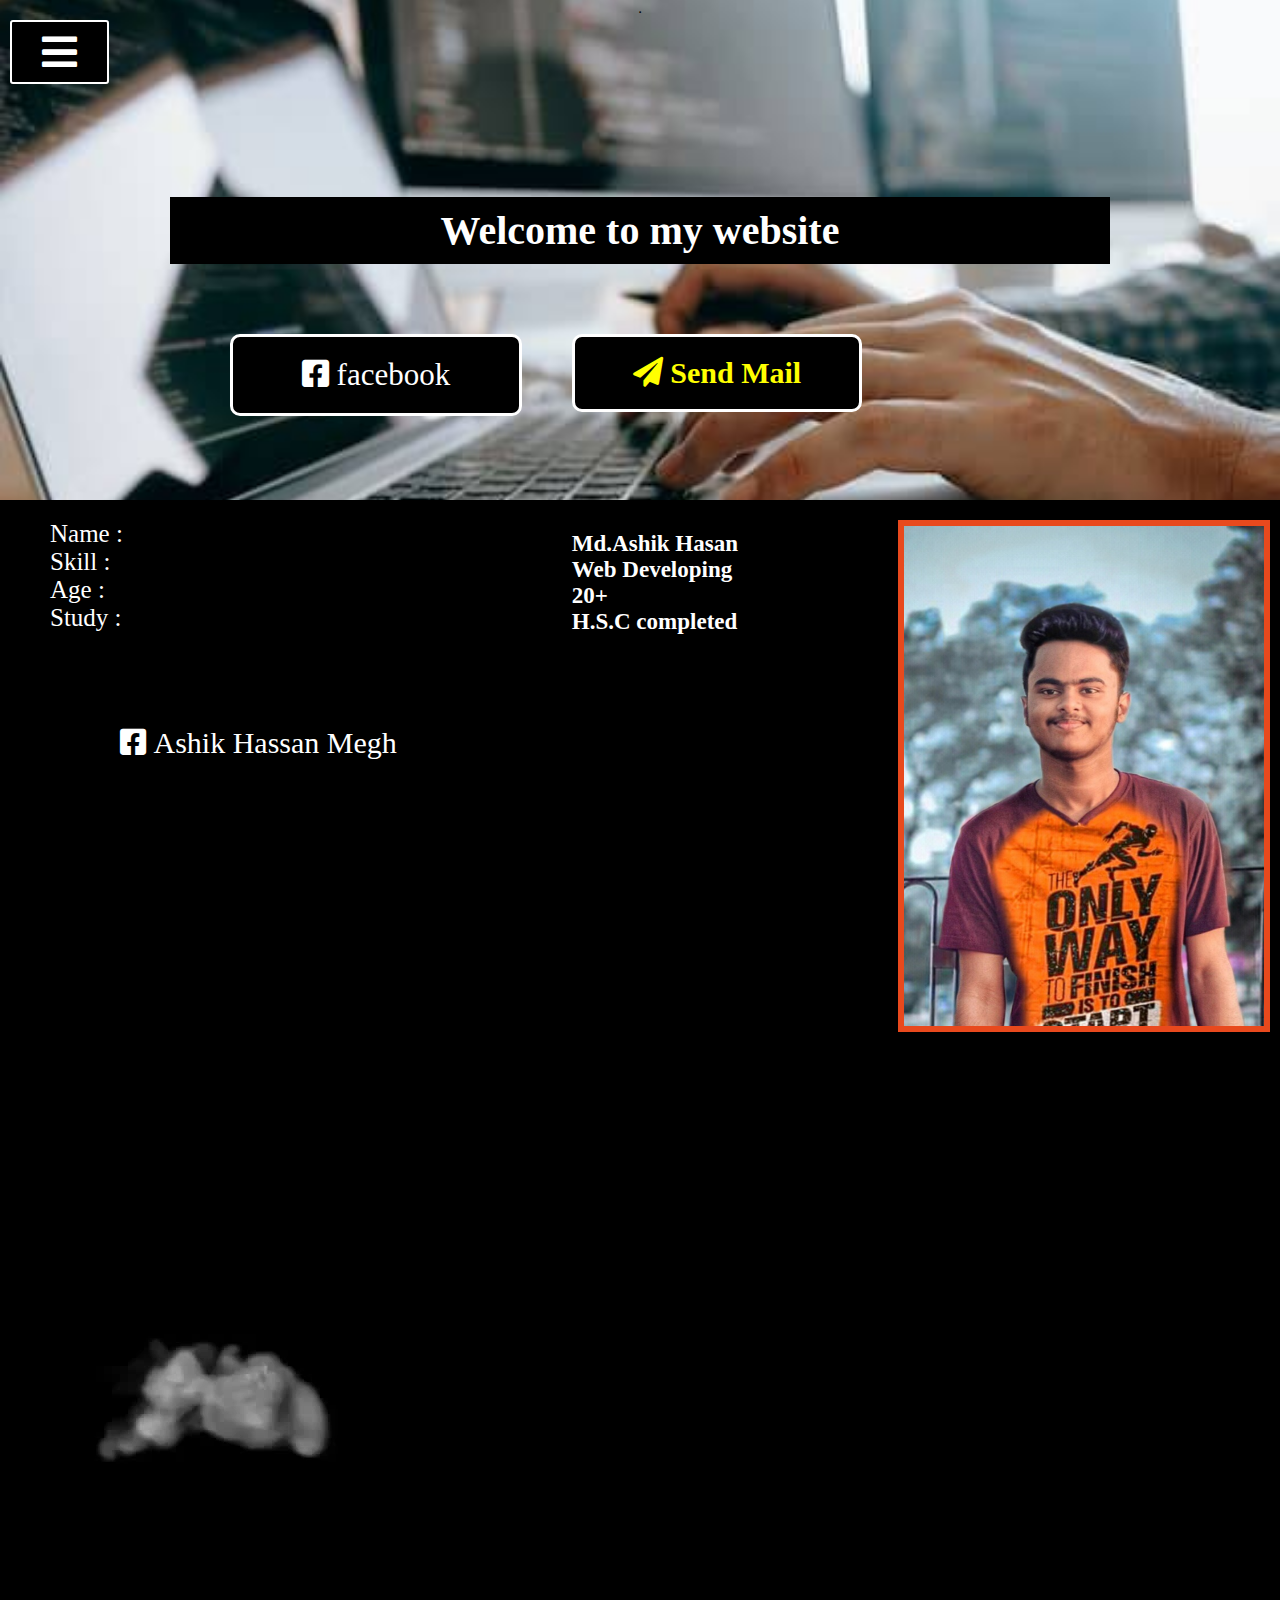
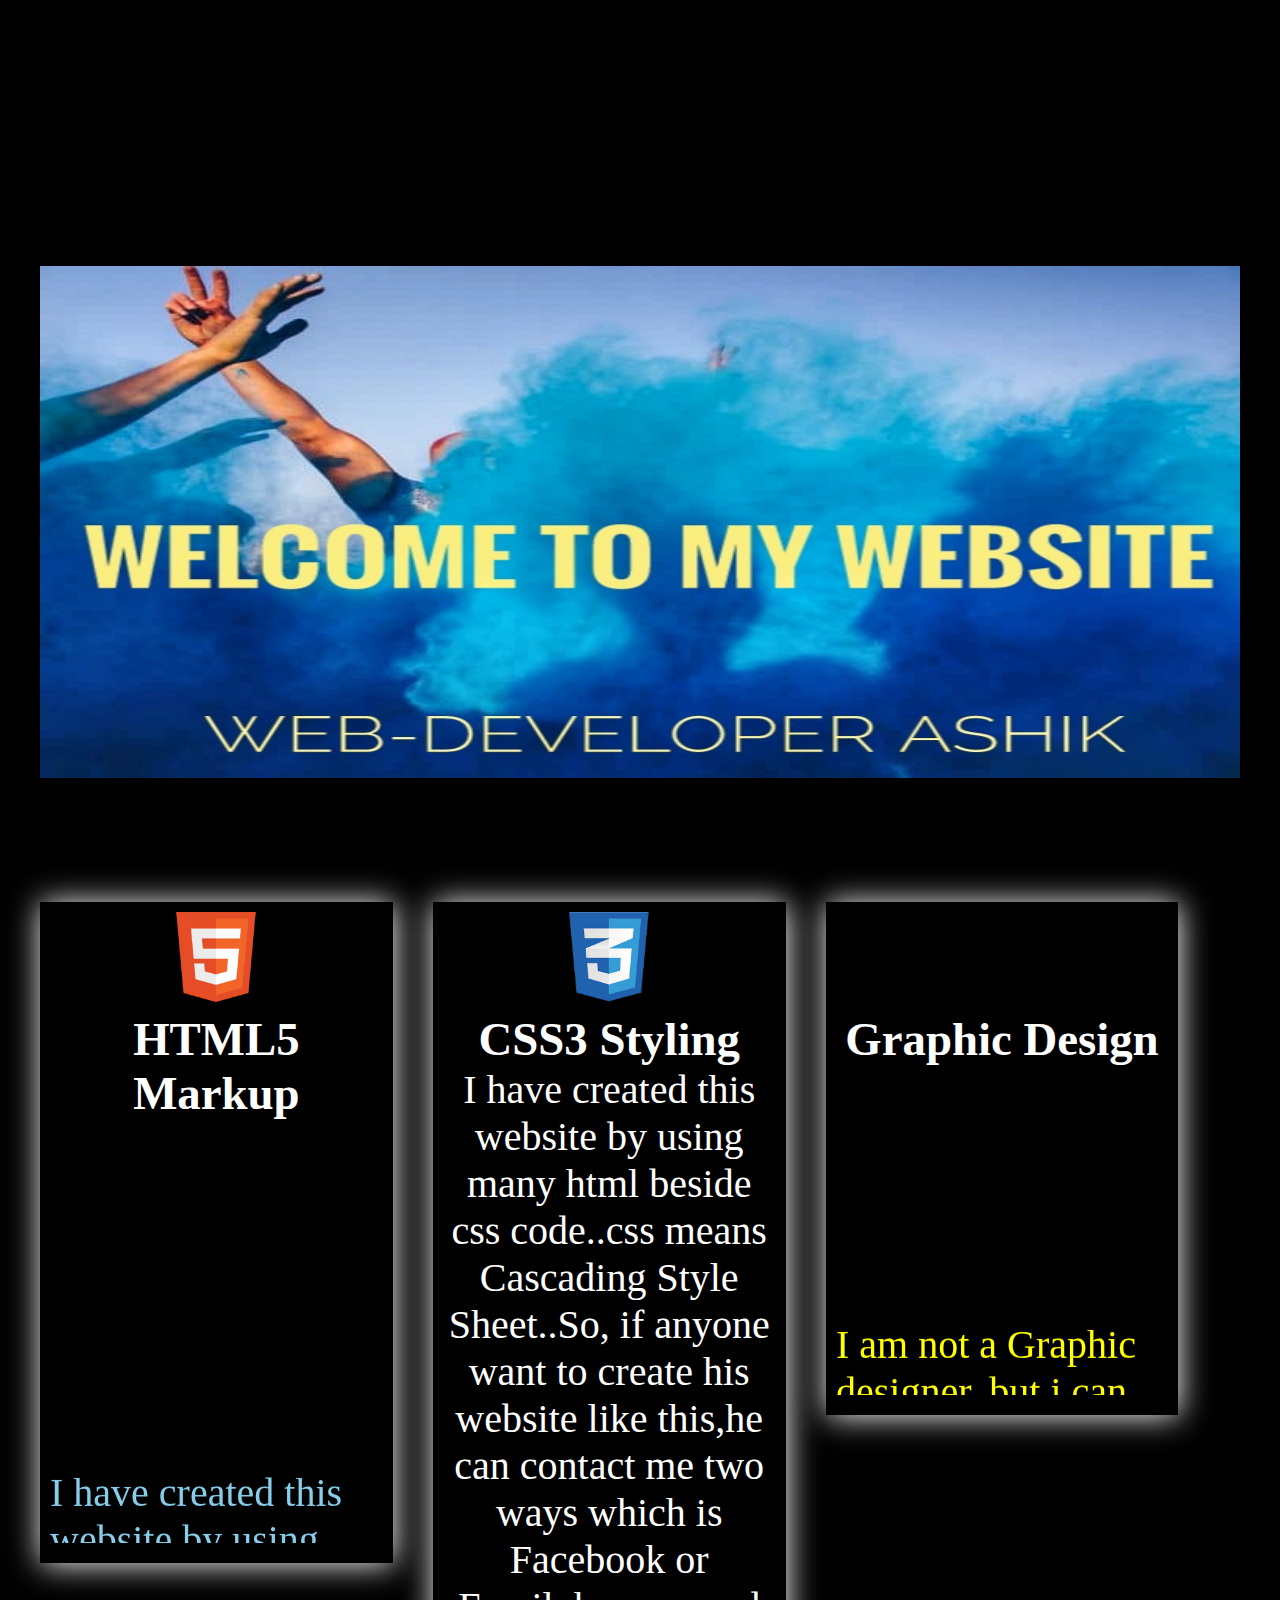
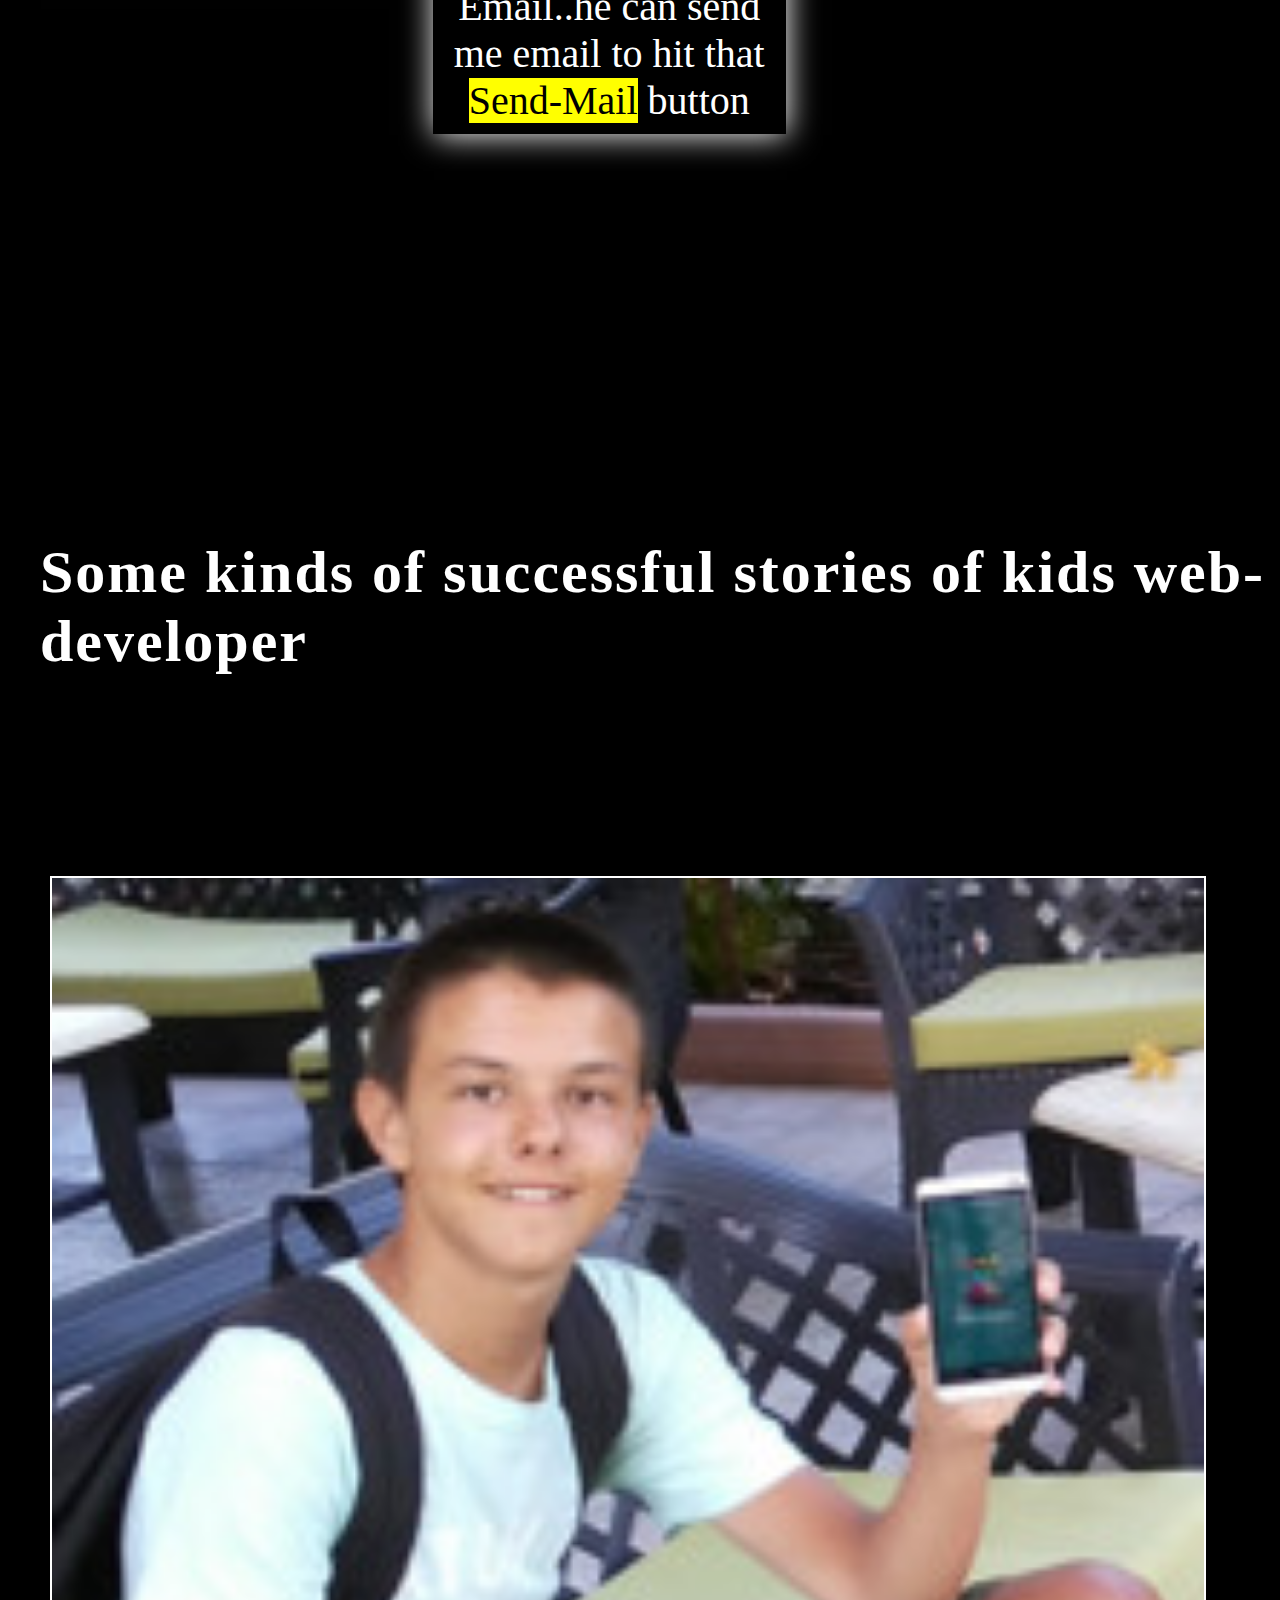
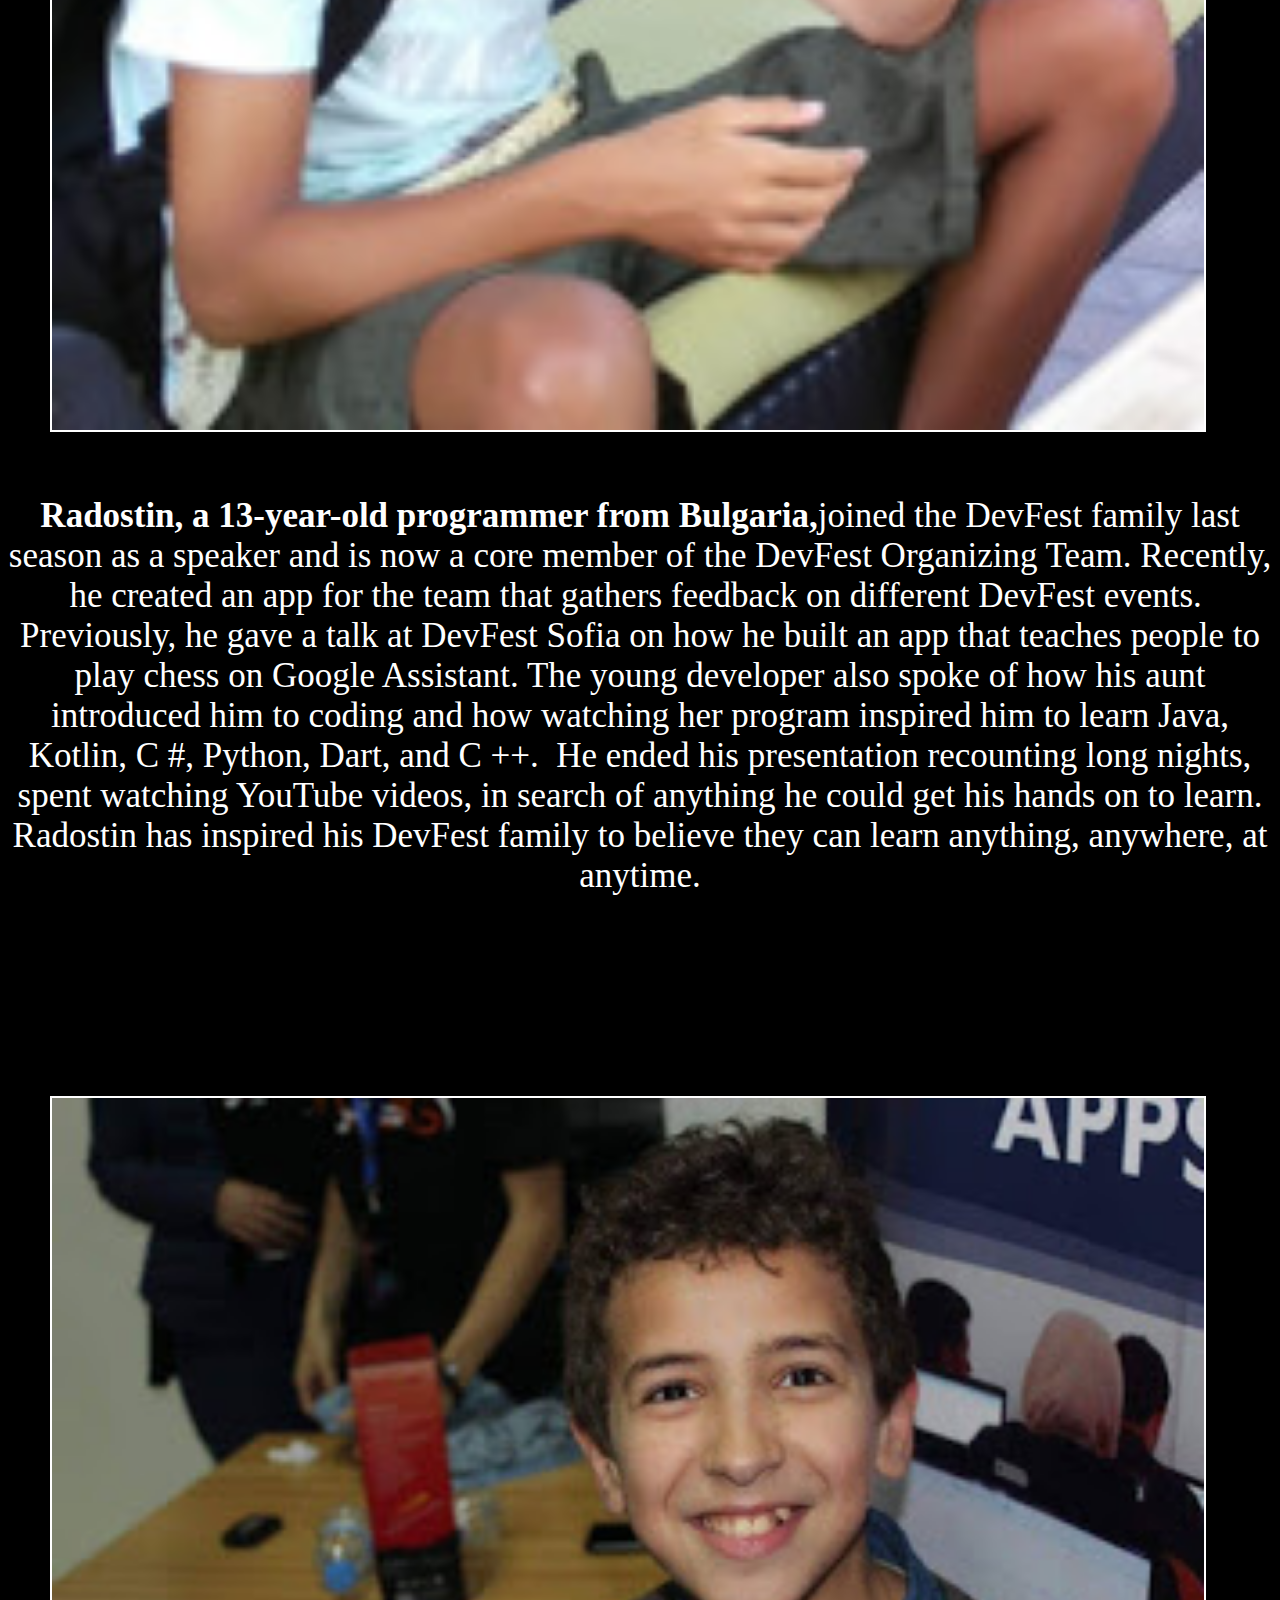
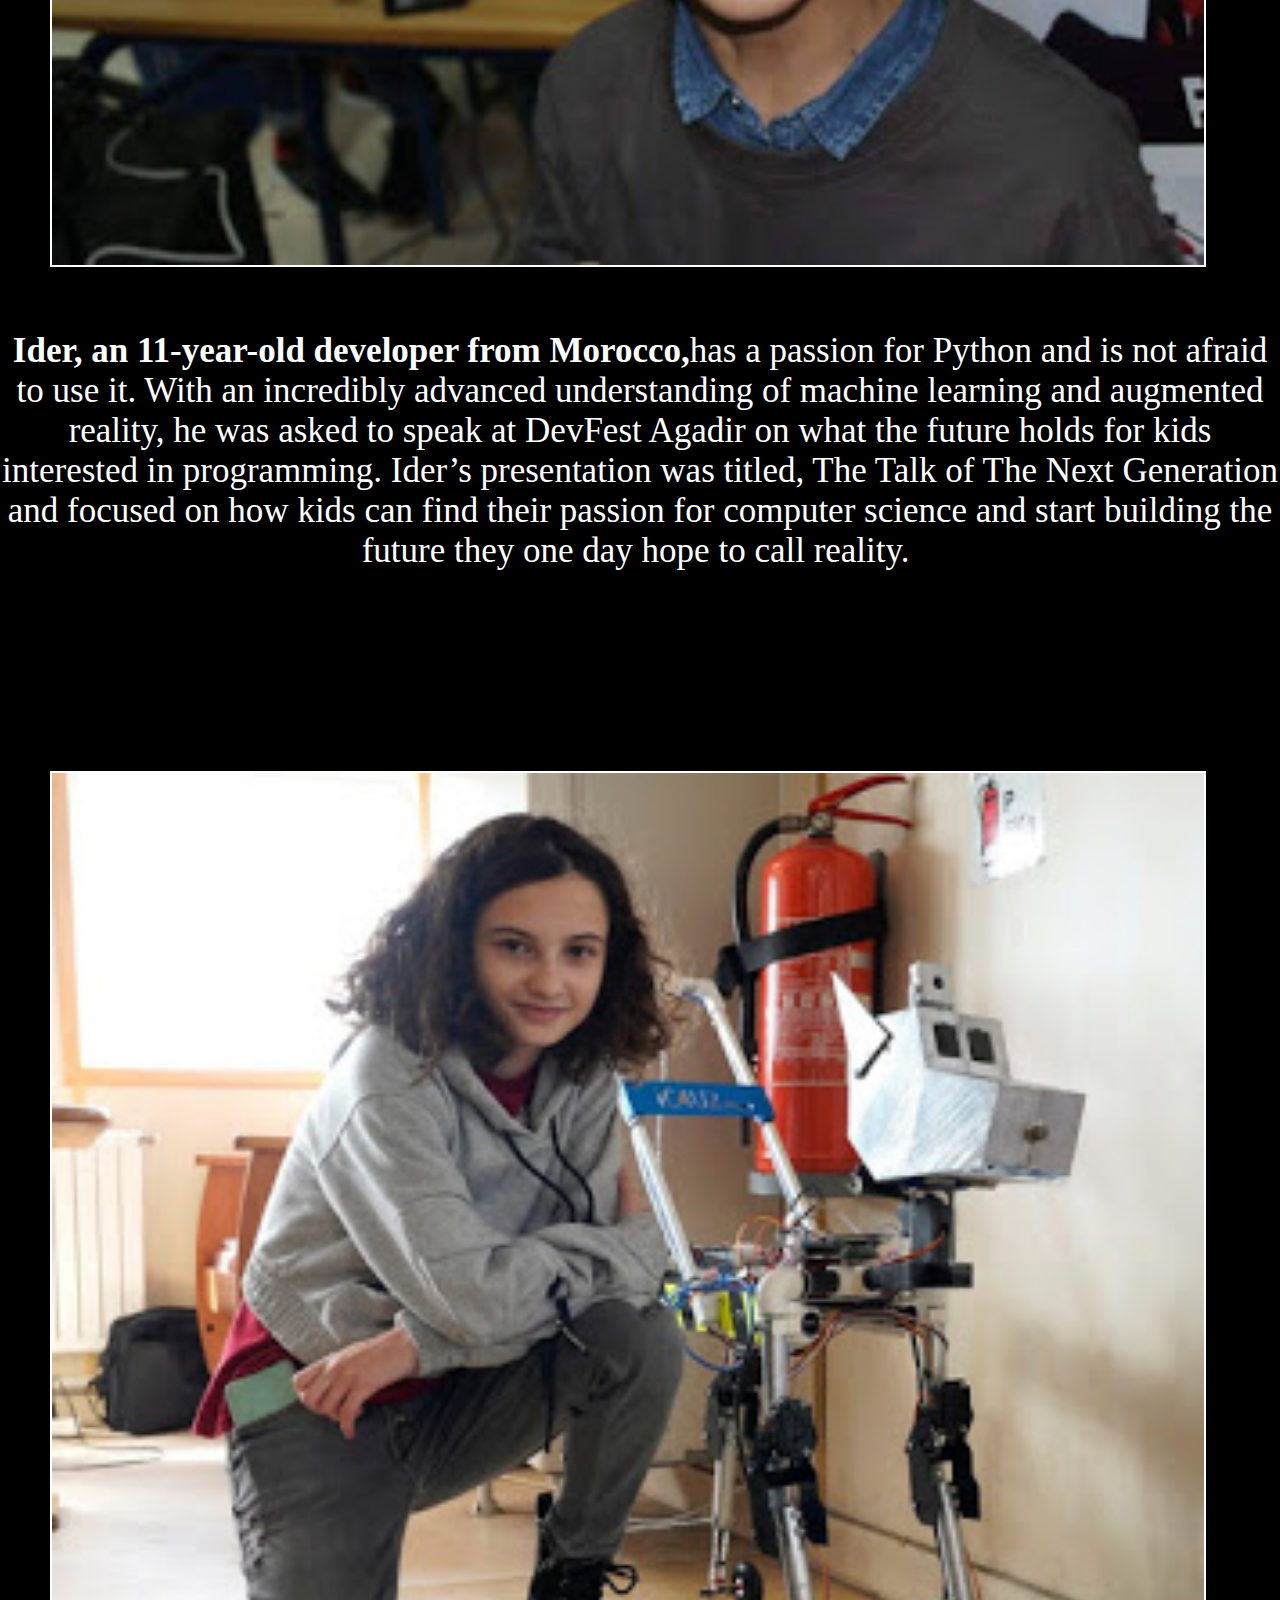
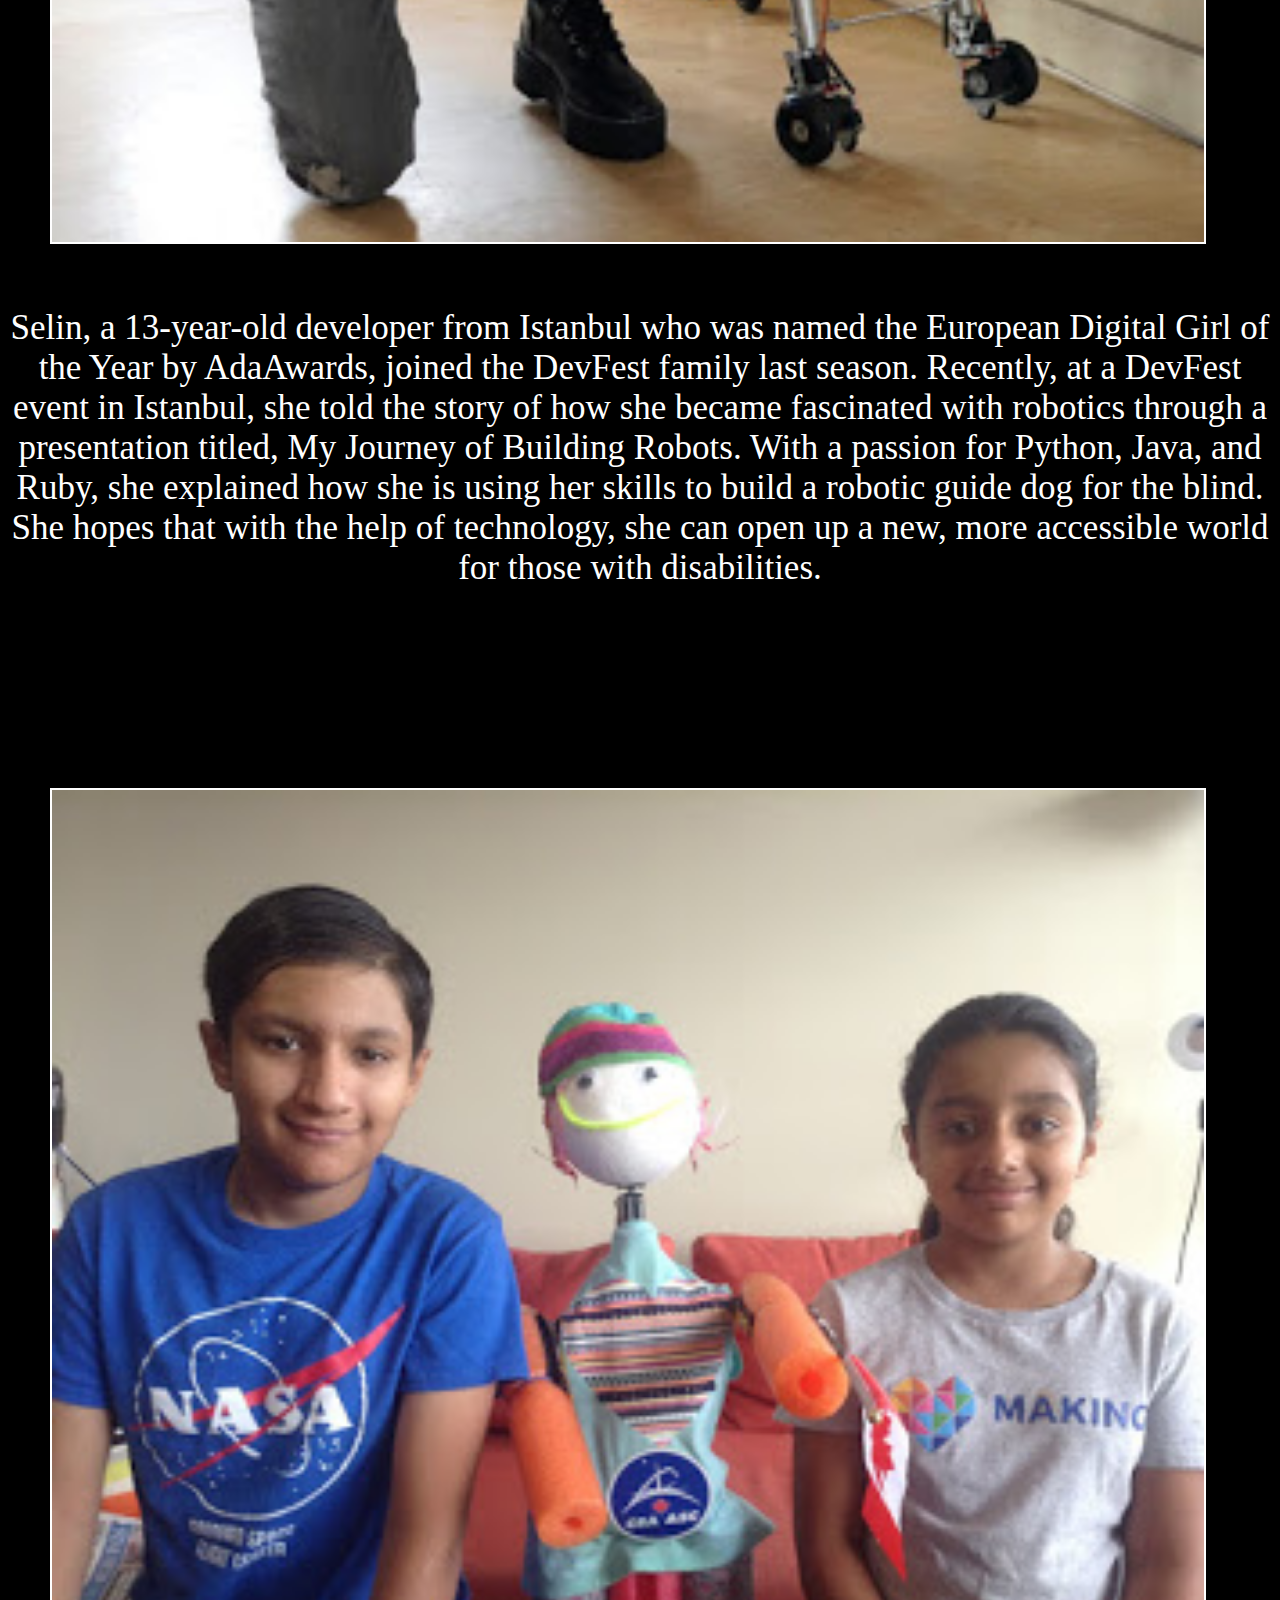
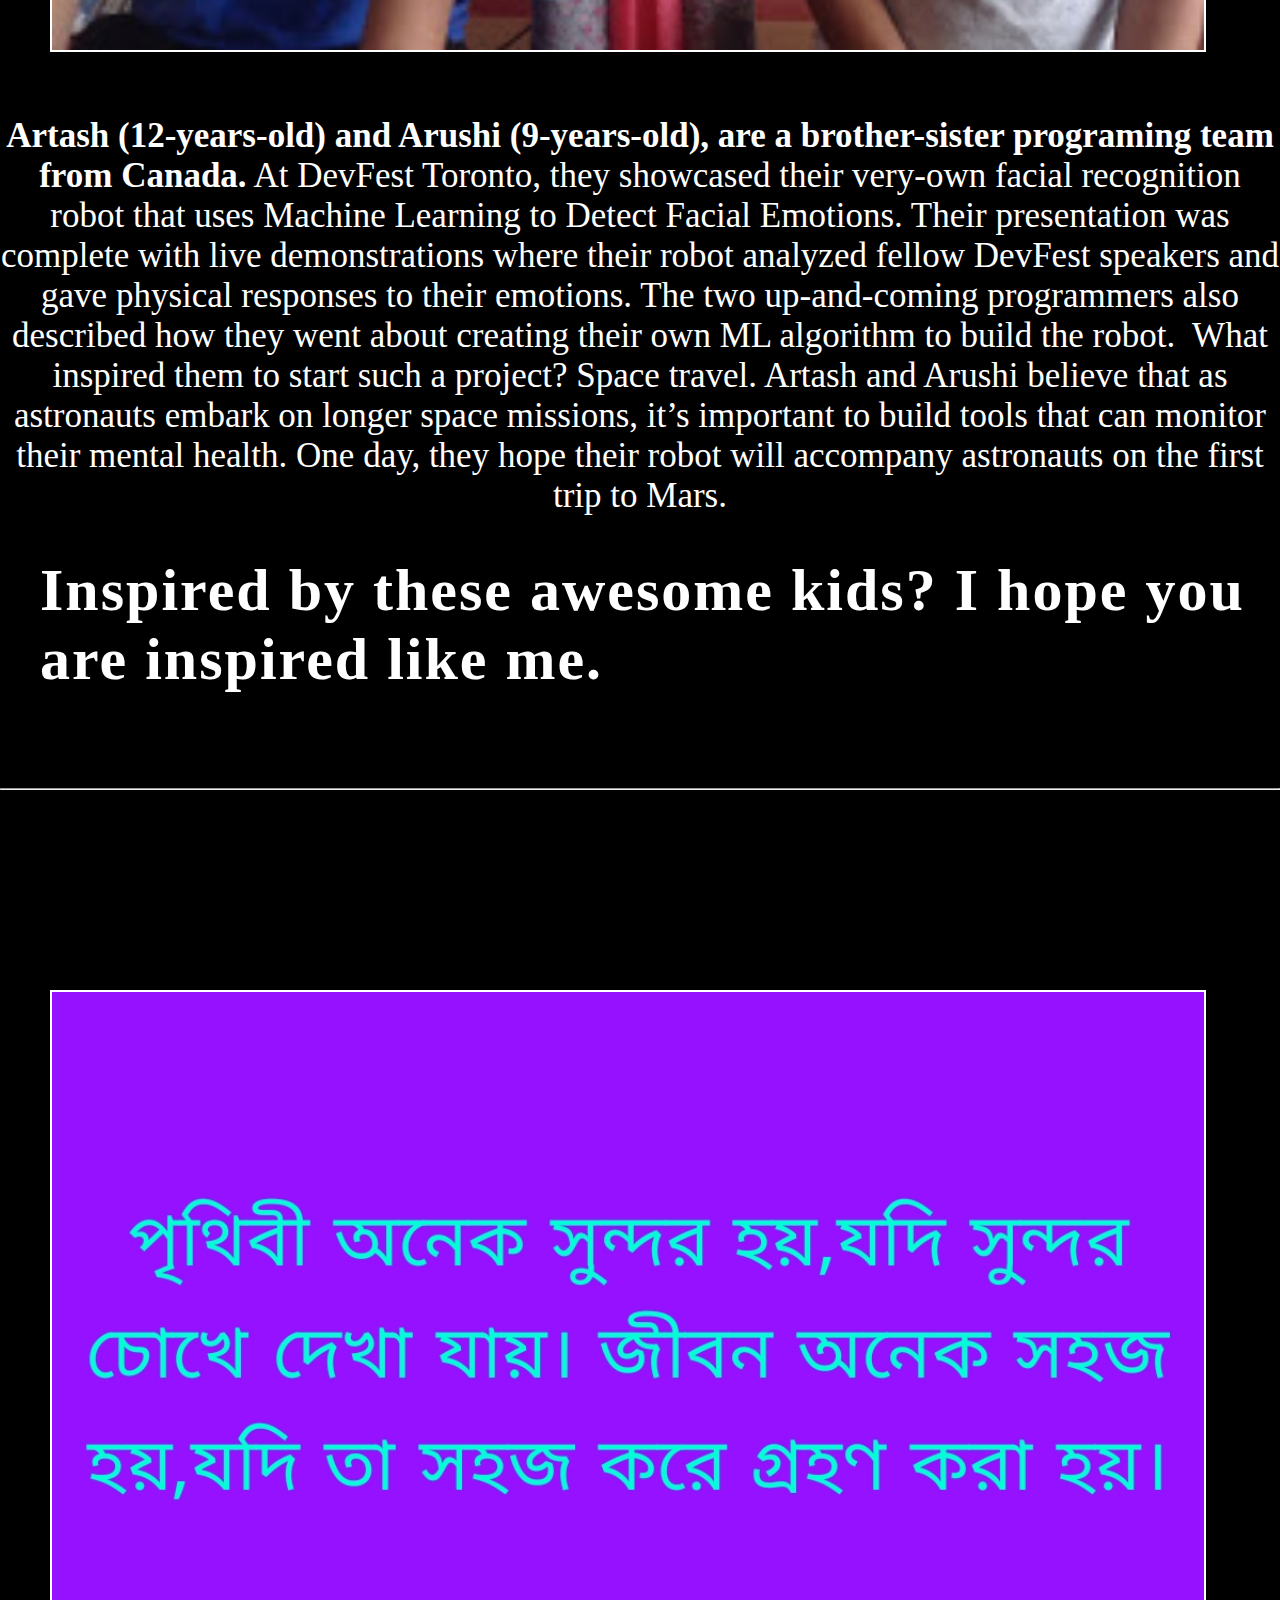
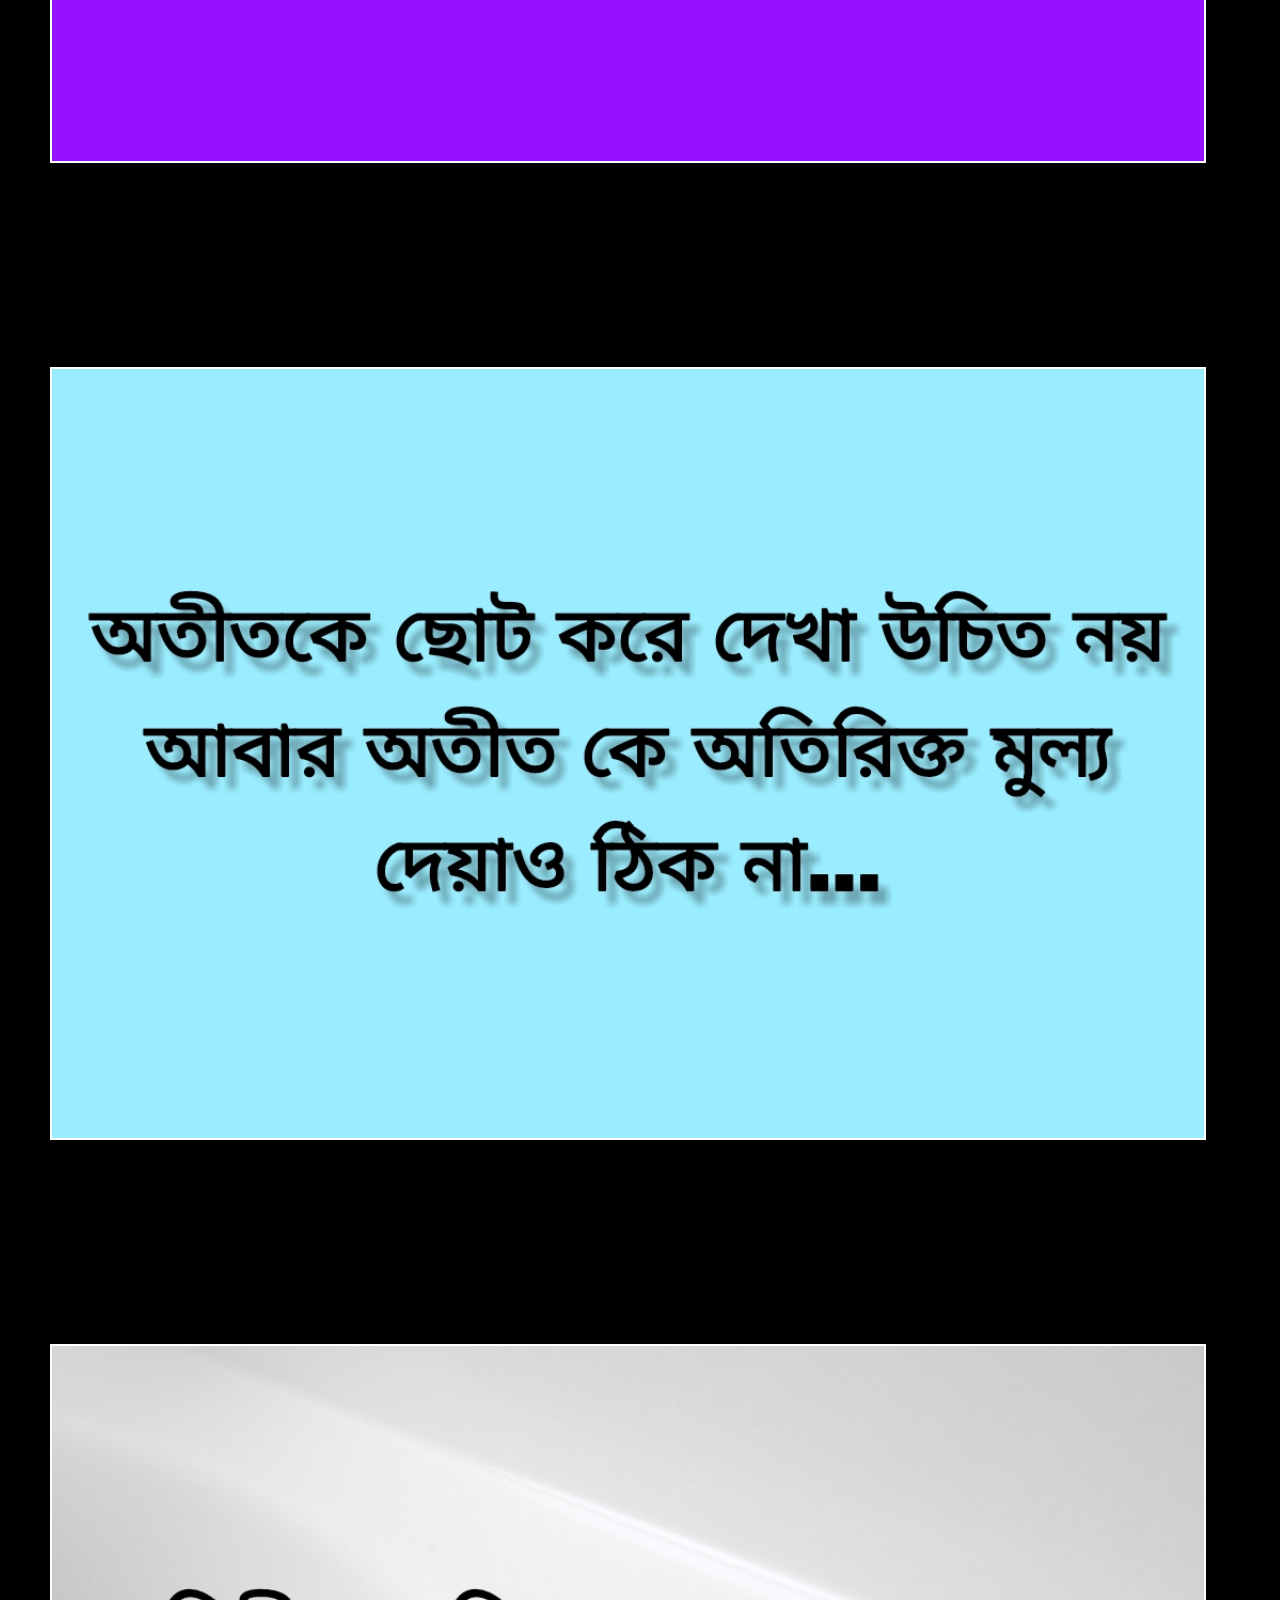
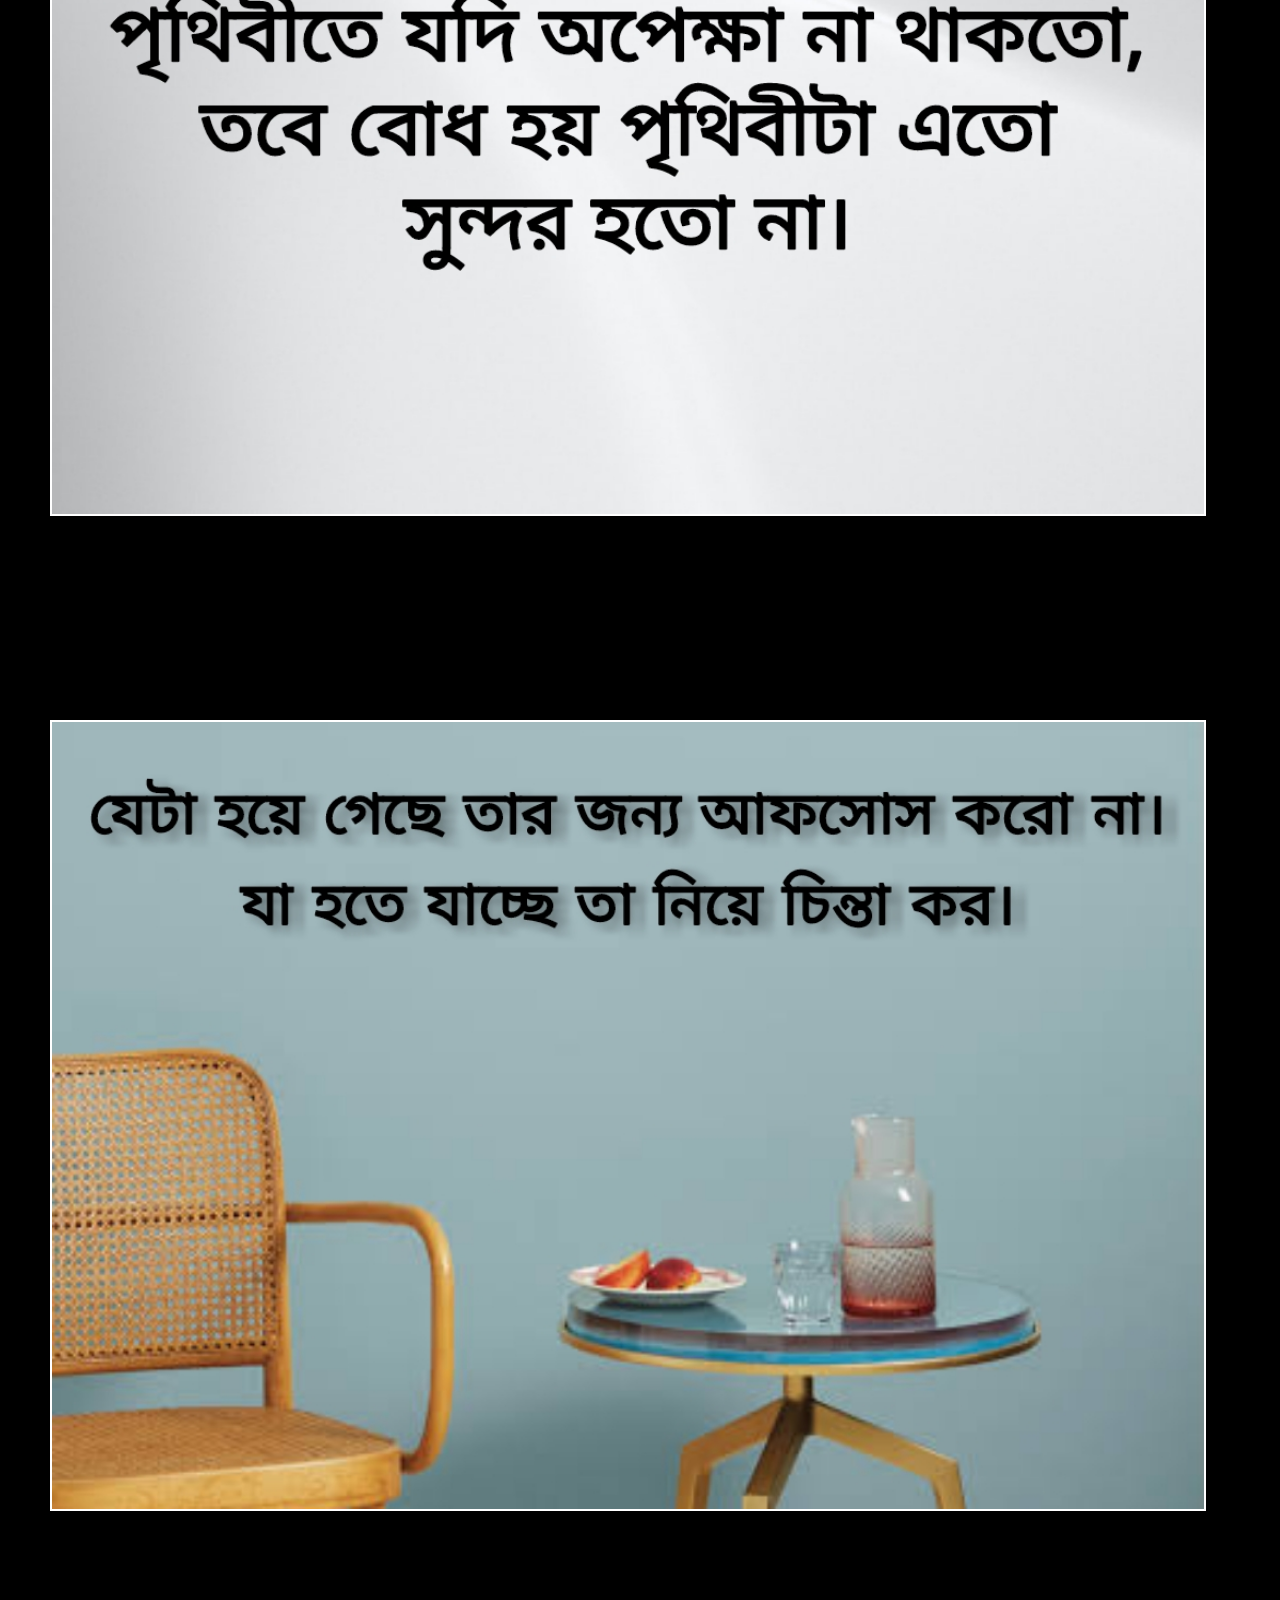
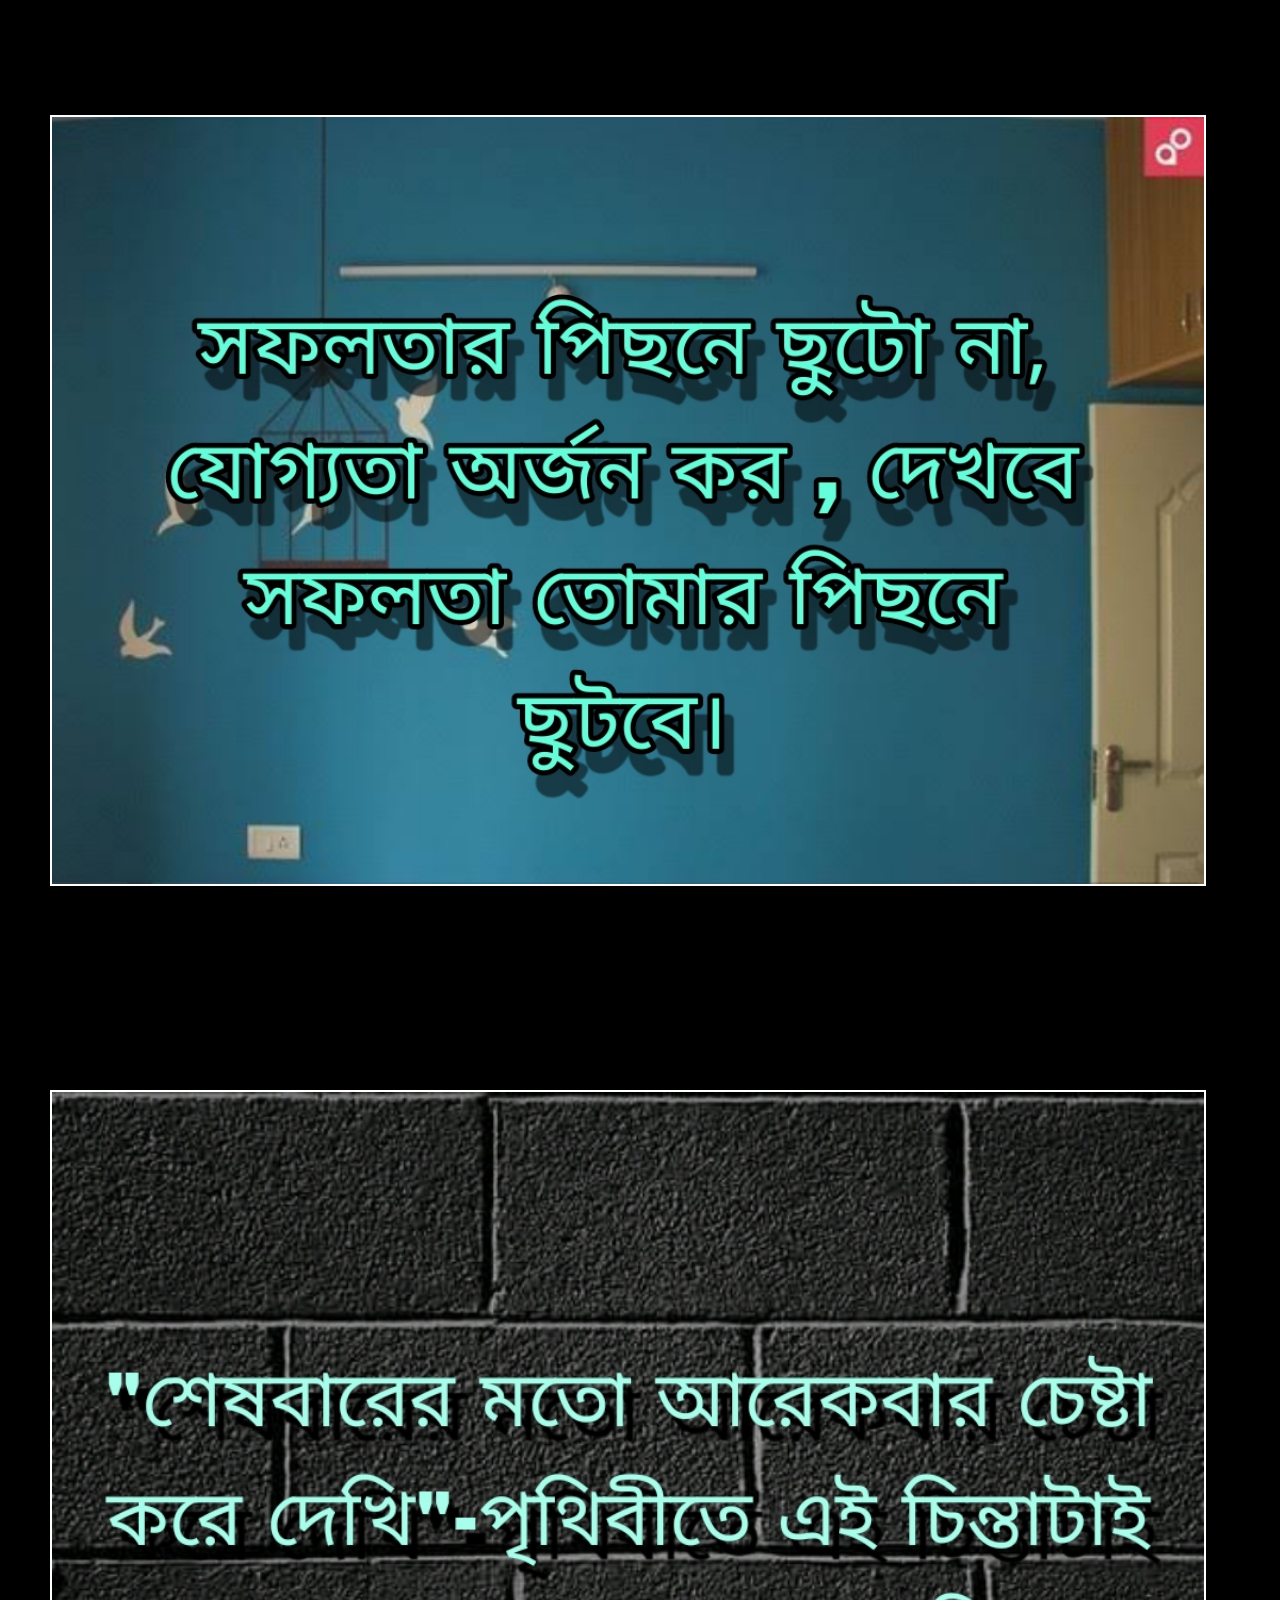
==== commit e4207ec1: "index.html" ====
--- a/index.html
+++ b/index.html
@@ -22,7 +22,7 @@
 
   <ul>
     <li><a href="index.html"><I class="fas fa-home"></I> Home</a></li>
-    <li><a href="https://www.facebook.com/ashik.hassan.megh"><I class=""></I> facebook id</a></li>
+    <li><a href="https://www.facebook.com/ashik.hassan.megh"><I class="fab fa-facebook-square"></I> facebook id</a></li>
     <li><a href="about.html"><I class="fas fa-info"></I> About</a></li>
     <li><a href="mailto:realrj002@gmail.com"><I class="fas fa-envelope-square"></I> Email</a></li>
     <li><a href=""><I class="fas fa-project-diagram"></I> Projects</a></li>
--- a/bd.css
+++ b/bd.css
@@ -4,11 +4,12 @@
   text-decoration: none;
   list-style: none;
 }
+body{background: black;}
 .side{
   position:fixed;
   left:-500px;
   width:500px;
-  height:100%;
+  height: 73%;
   background: #042331;
   transition:all 0.5s ease;
 }
@@ -24,7 +25,7 @@
   height:100%;
   width:100%;
   display: block;
-  line-height: 100px;
+  line-height: 140px;
   font-size: 40px;
   color:white;
   padding-left:150px;
@@ -125,11 +126,11 @@
 .l p{float: left;
   font-size:25px;
   margin-left: 50px;
-  color:black;
+  color:white;
 }
 .l h6{float: right;
   margin-top:11px;
-  color:black;
+  color:white;
   font-size:23px;
   margin-right: 30px;
 }
@@ -164,7 +165,7 @@
 .r img{
   height: 500px;
   width:360px;
-  border: 10px solid #FE8201;
+  border: 6px solid #e8491d;
   float:right;
   margin-right:10px;
 }
@@ -185,27 +186,28 @@
 .pl p{margin:40px;
 }
 .code img{width:100%;
-height: 500px;
-}
+height: 500px;}
 footer{
   padding:20px;
-  margin-top:30px;
+  margin-top:20px;
   color:#ffffff;
   background-color:#e8491d;
   text-align: center;
   font-size :30px;
-}
-h4{text-shadow: 5px 15px 10px black;}
+text-shadow: 5px 15px 10px black;}
 
 /* Boxes */
 container{
   width:50%;
   overflow:hidden;
   margin:auto;
+  color:white;
 }
 #boxes{
   margin-top:80px;
   display :inline-block;
+  font-size :40px;
+  color:white;
 }
 
 #boxes .box{
@@ -213,7 +215,7 @@
   text-align: center;
   width:26%;
   padding:10px;
-  box-shadow: 1px 1px 30px rgba(0,0,0,0.3);
+  box-shadow: 1px 1px 30px white;
   margin-left: 40px;
 }
 
@@ -271,7 +273,7 @@
   margin-right: 2px;
 }
 .l p{float: left;
-  font-size:12px;
+  font-size:15px;
  margin-left :5px;
 }
 .g{
@@ -357,4 +359,26 @@
 }
 h4{text-shadow: 2px 8px 5px black;}
 }
-
+section{height:100%;width: 100%;}video{object-fit: cover;
+width:100%;
+margin-top:30px;}h1{margin: 0; padding: 0; position:absolute; top:77%; transform: translateY(-50%); width:100%; text-align:center; color:#ddd; font-size: 6em; font-family: sans-serif; letter-spacing: 0.2em;}h1 span{opacity: 0; display: inline-block; animation: animate linear forwards;}@keyframes animate{ 0% {opacity: 0; transform: rotateY(90deg); filter: blur(10px); } 100% {opacity: 1; transform: rotateY(0deg); }}h1 span:nth-child(1){animation-delay: 1s;}h1 span:nth-child(2){animation-delay: 2s;}h1 span:nth-child(3){animation-delay: 2.5s;}h1 span:nth-child(4){animation-delay: 3s;}h1 span:nth-child(5){animation-delay: 3.5s;}
+
+.image{margin-top :400px;}
+.image img{width:90%;
+height:720;
+margin-left :50px;
+margin-top :200px;
+border:2px solid white;
+}
+.image p{color:white;
+  text-align: center;
+  margin-top:60px;
+  font-size :35px;
+}
+.image h2{color:white;
+font-size :60px;
+letter-spacing:2px;
+margin-left:40px;
+}
+
+
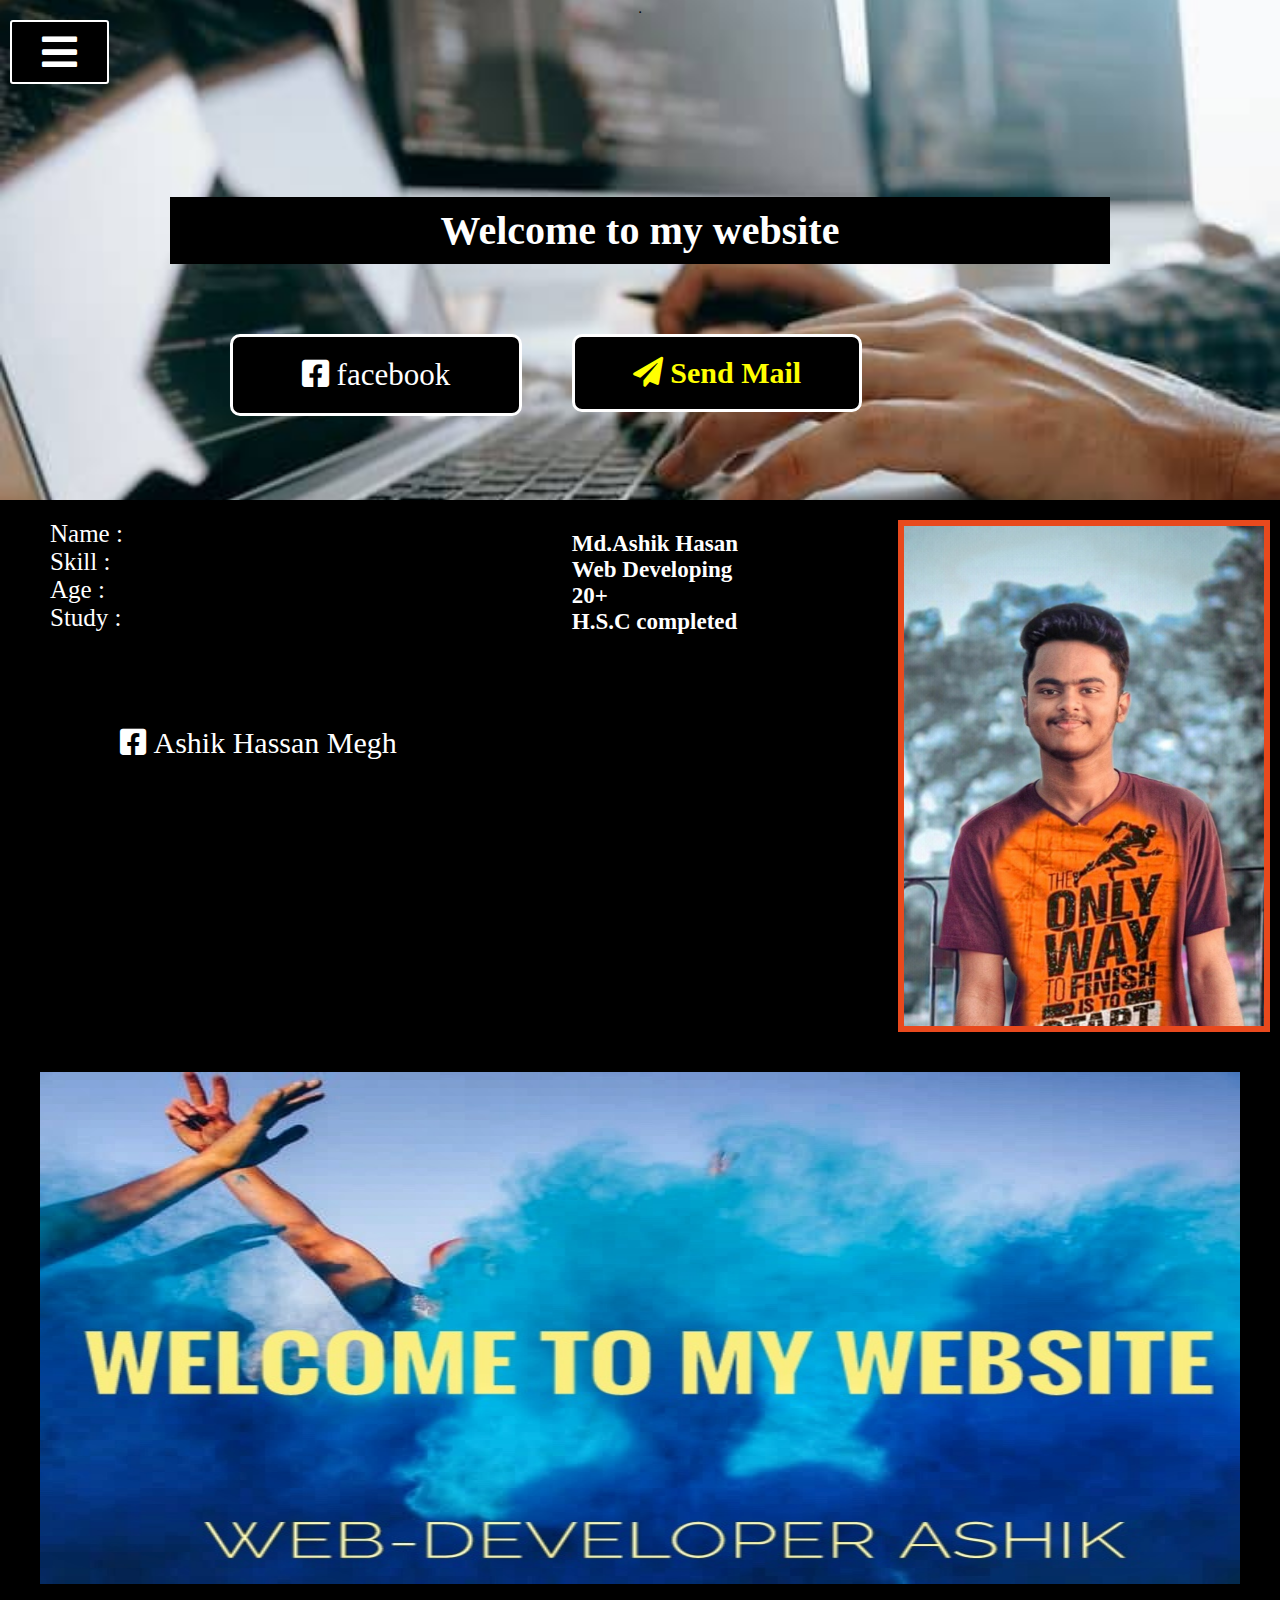
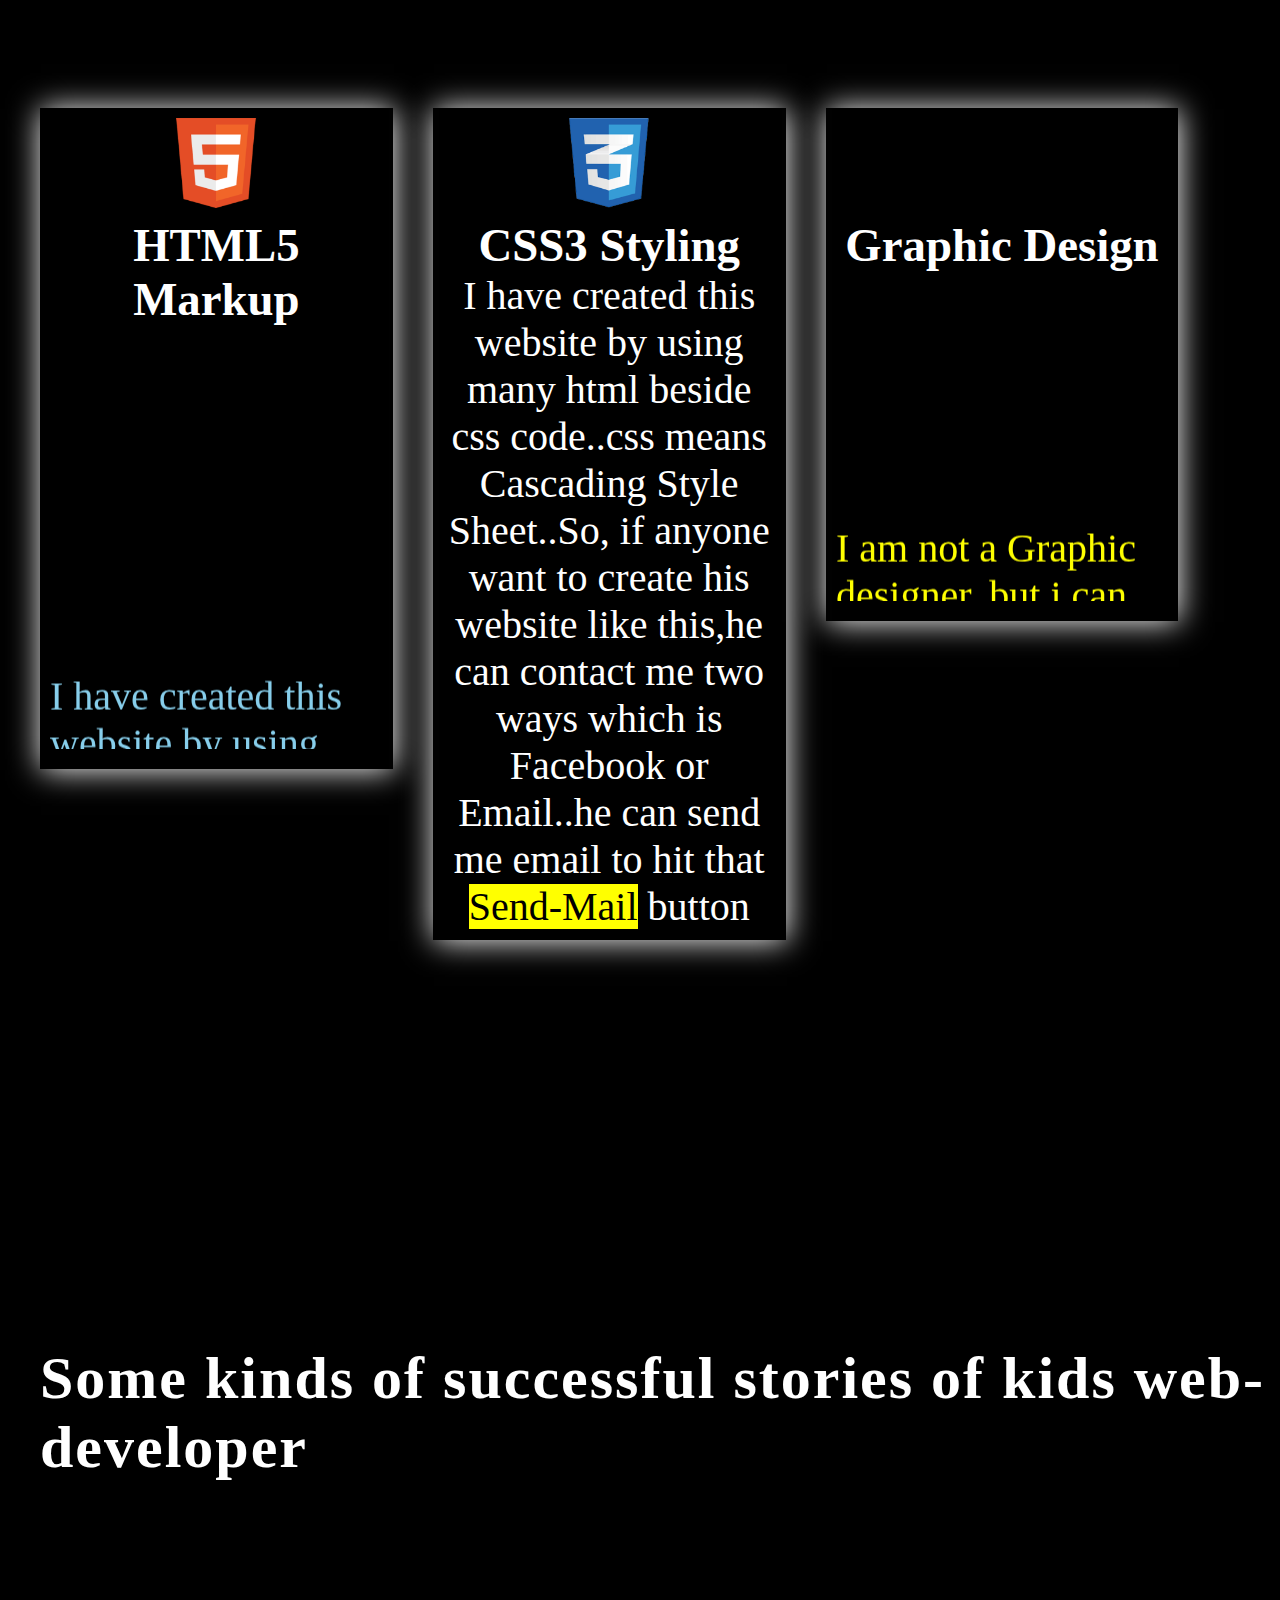
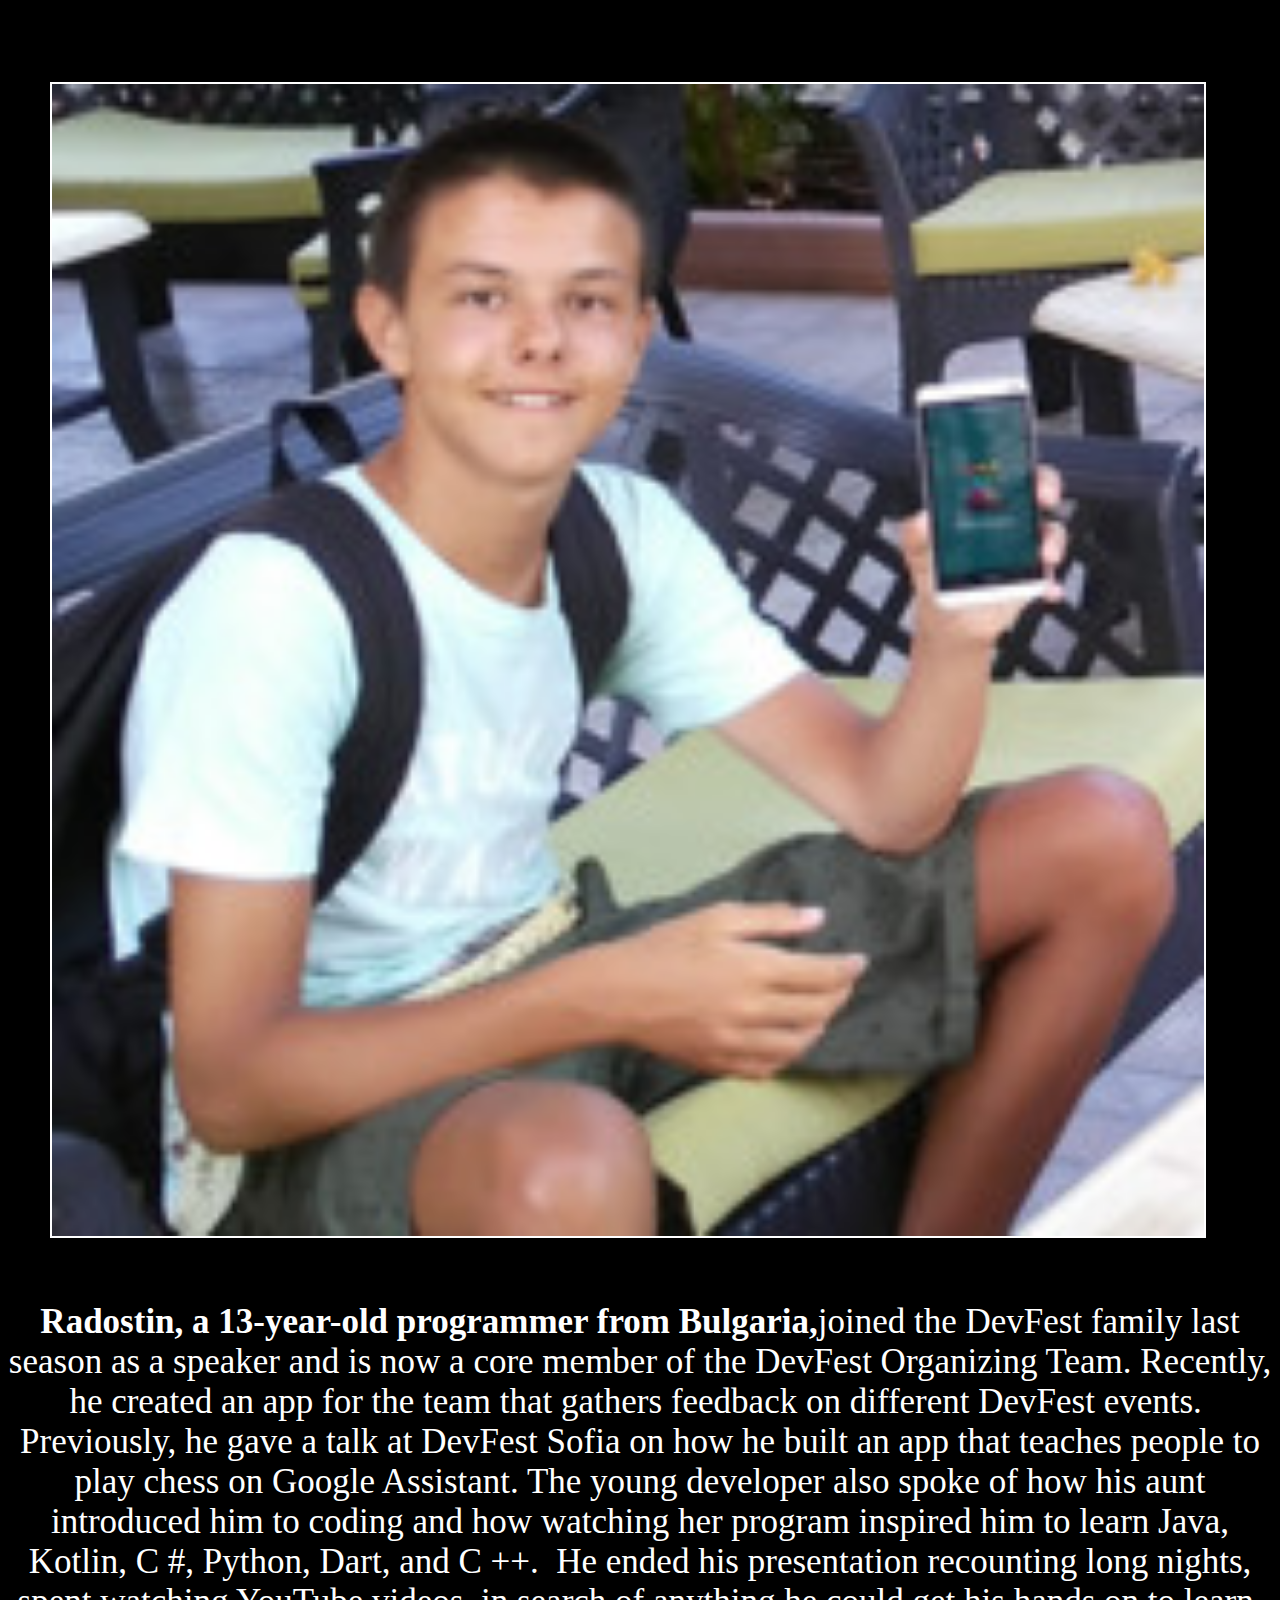
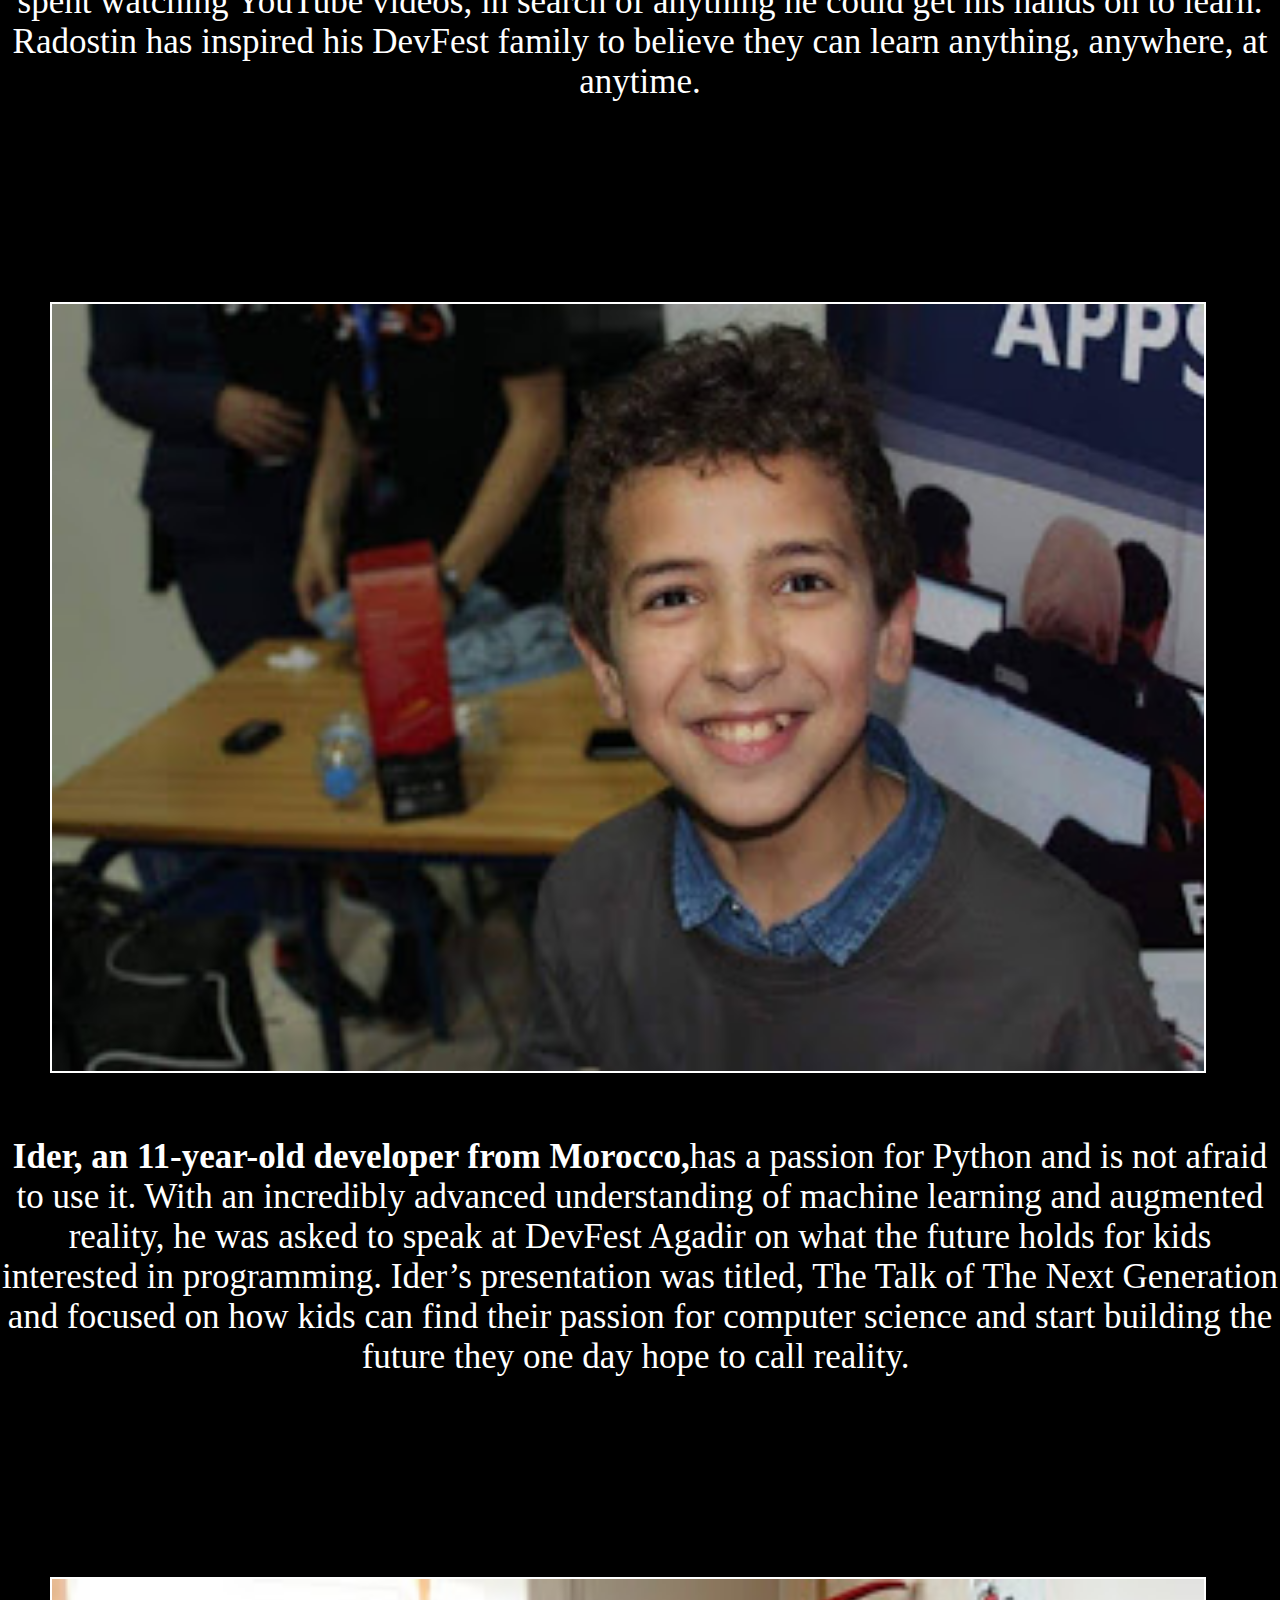
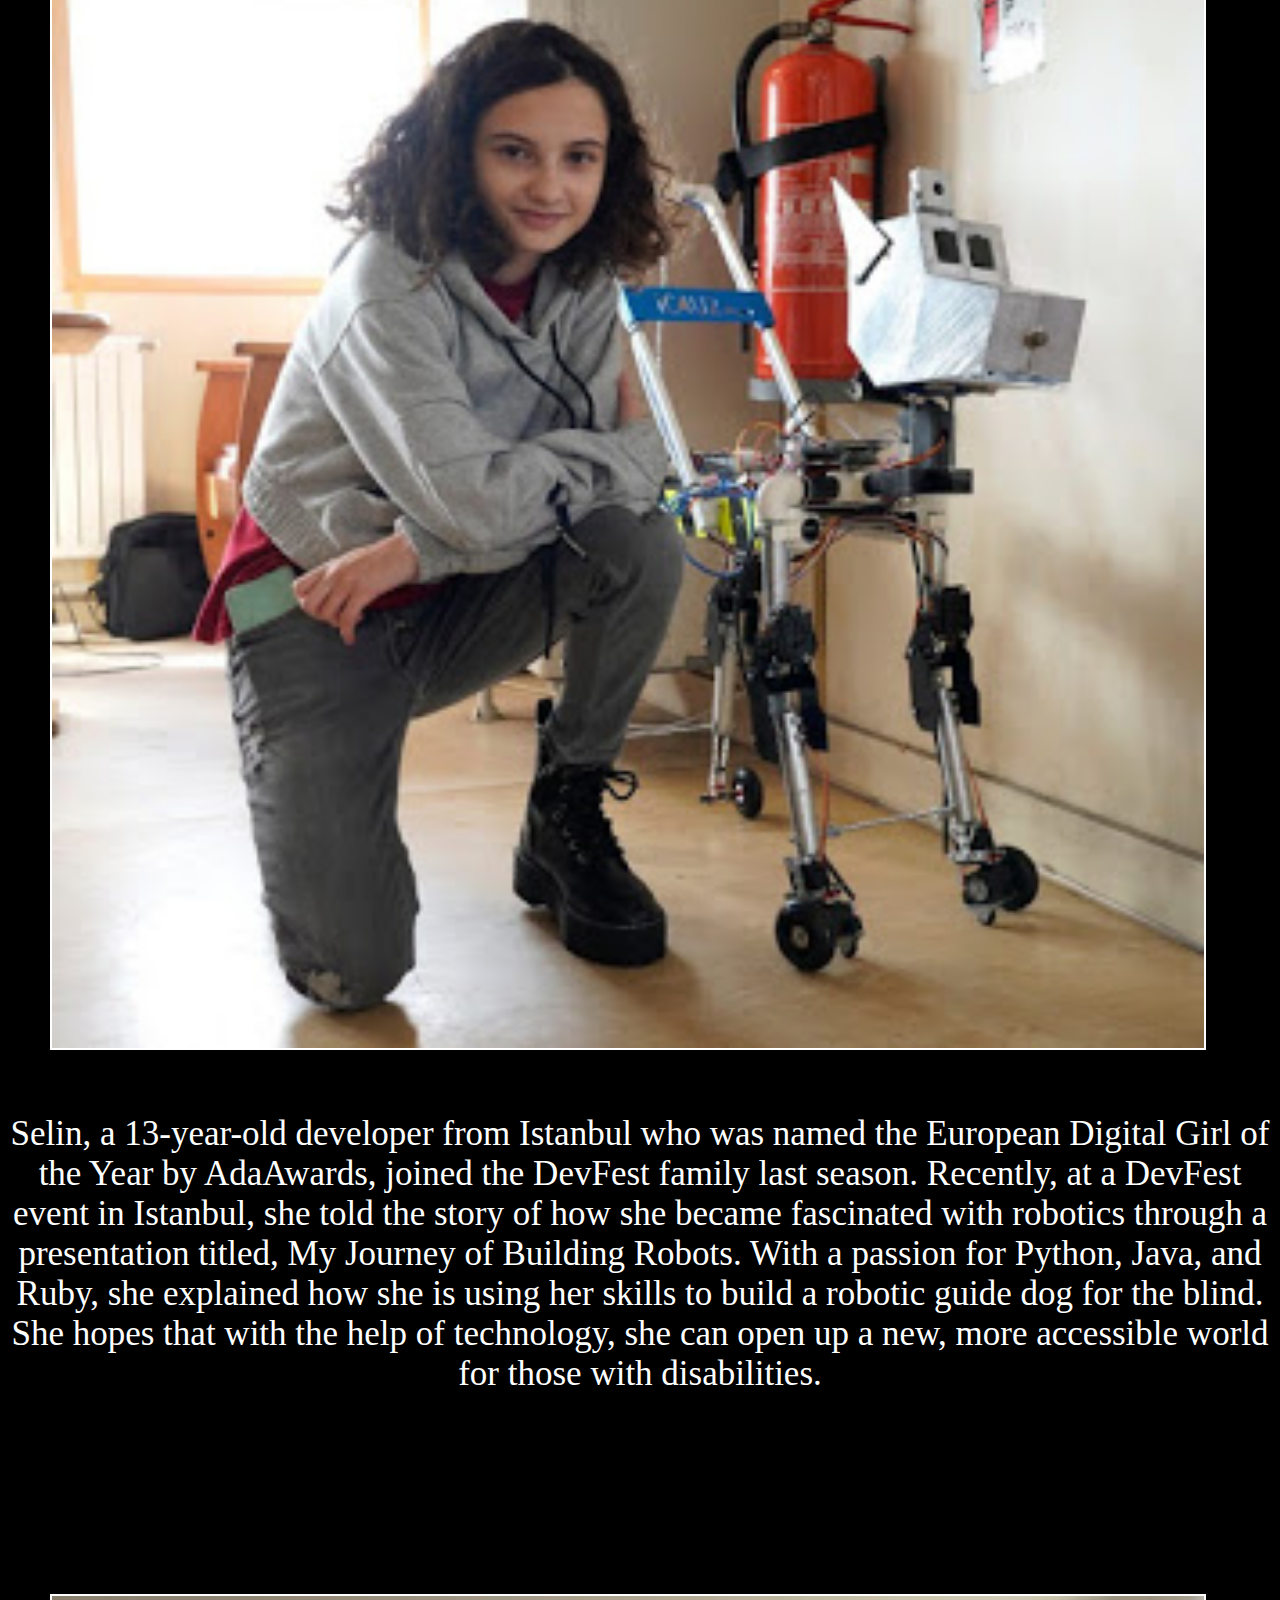
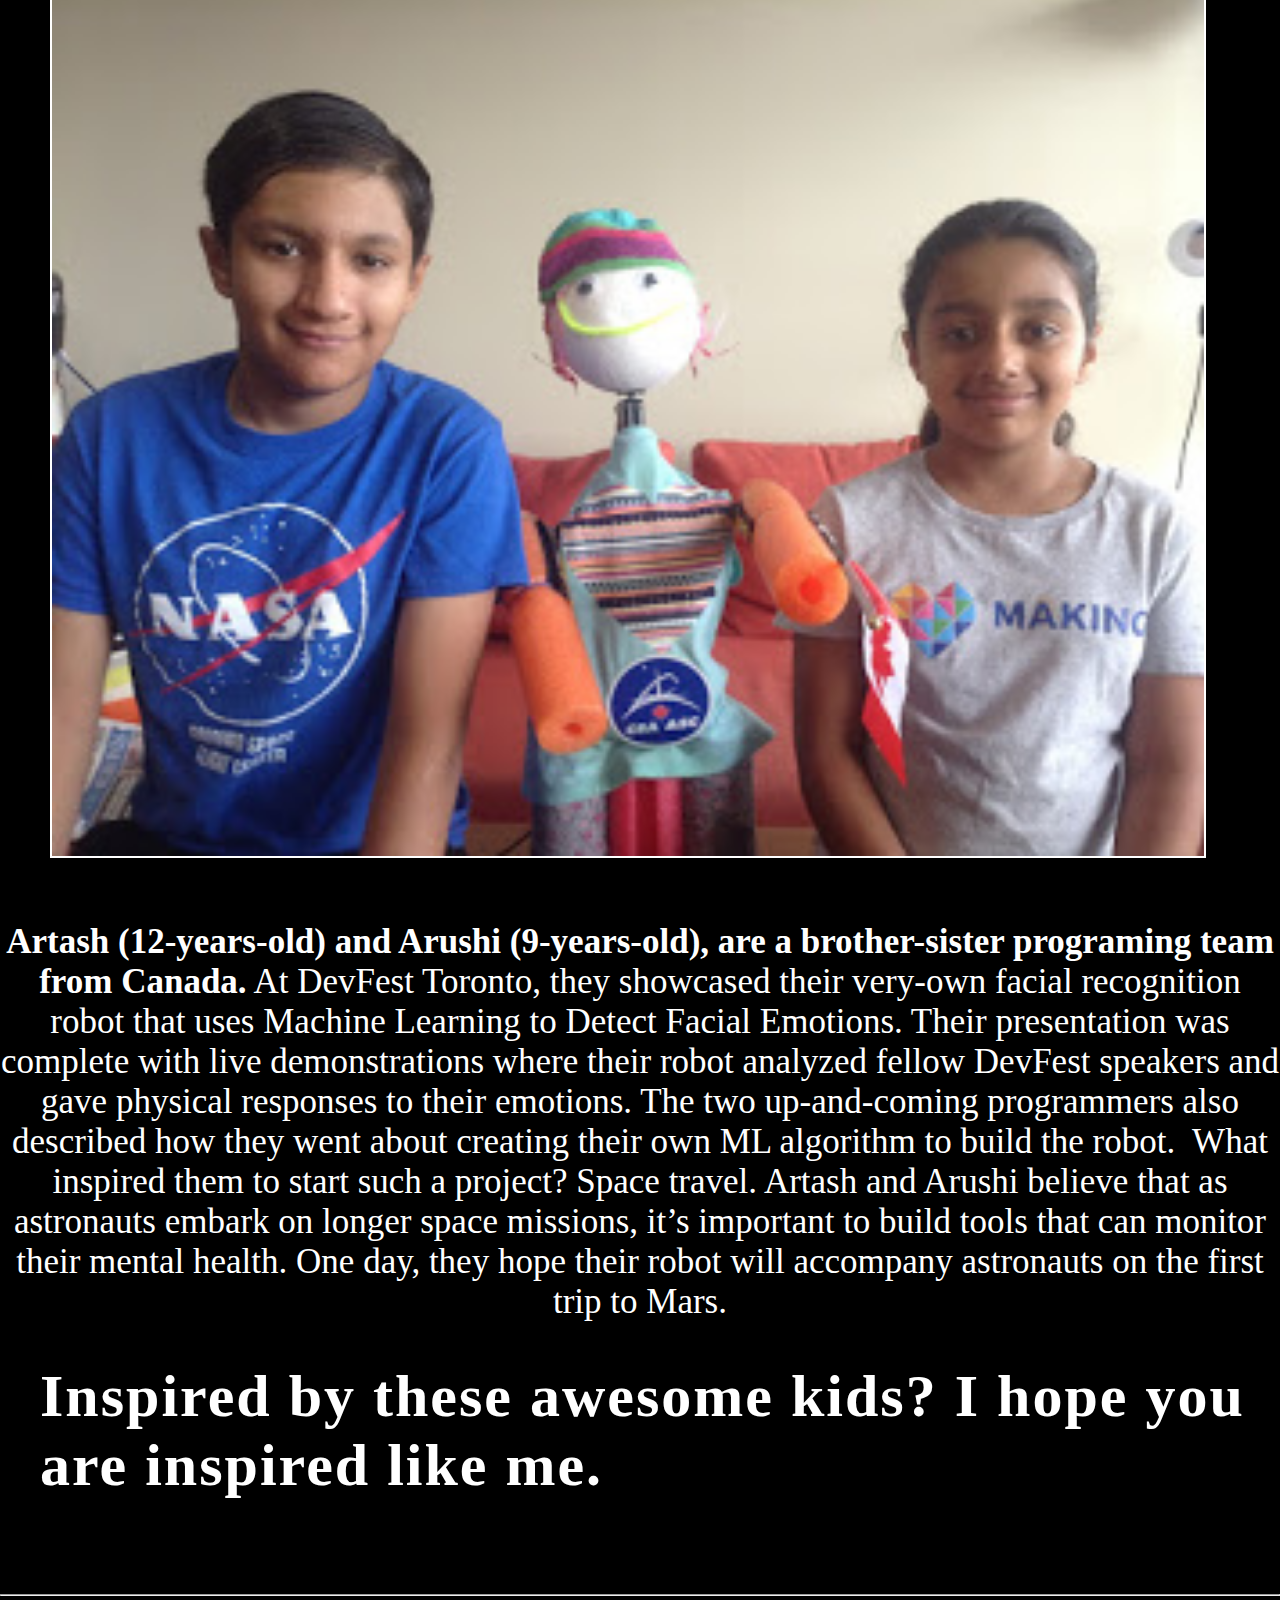
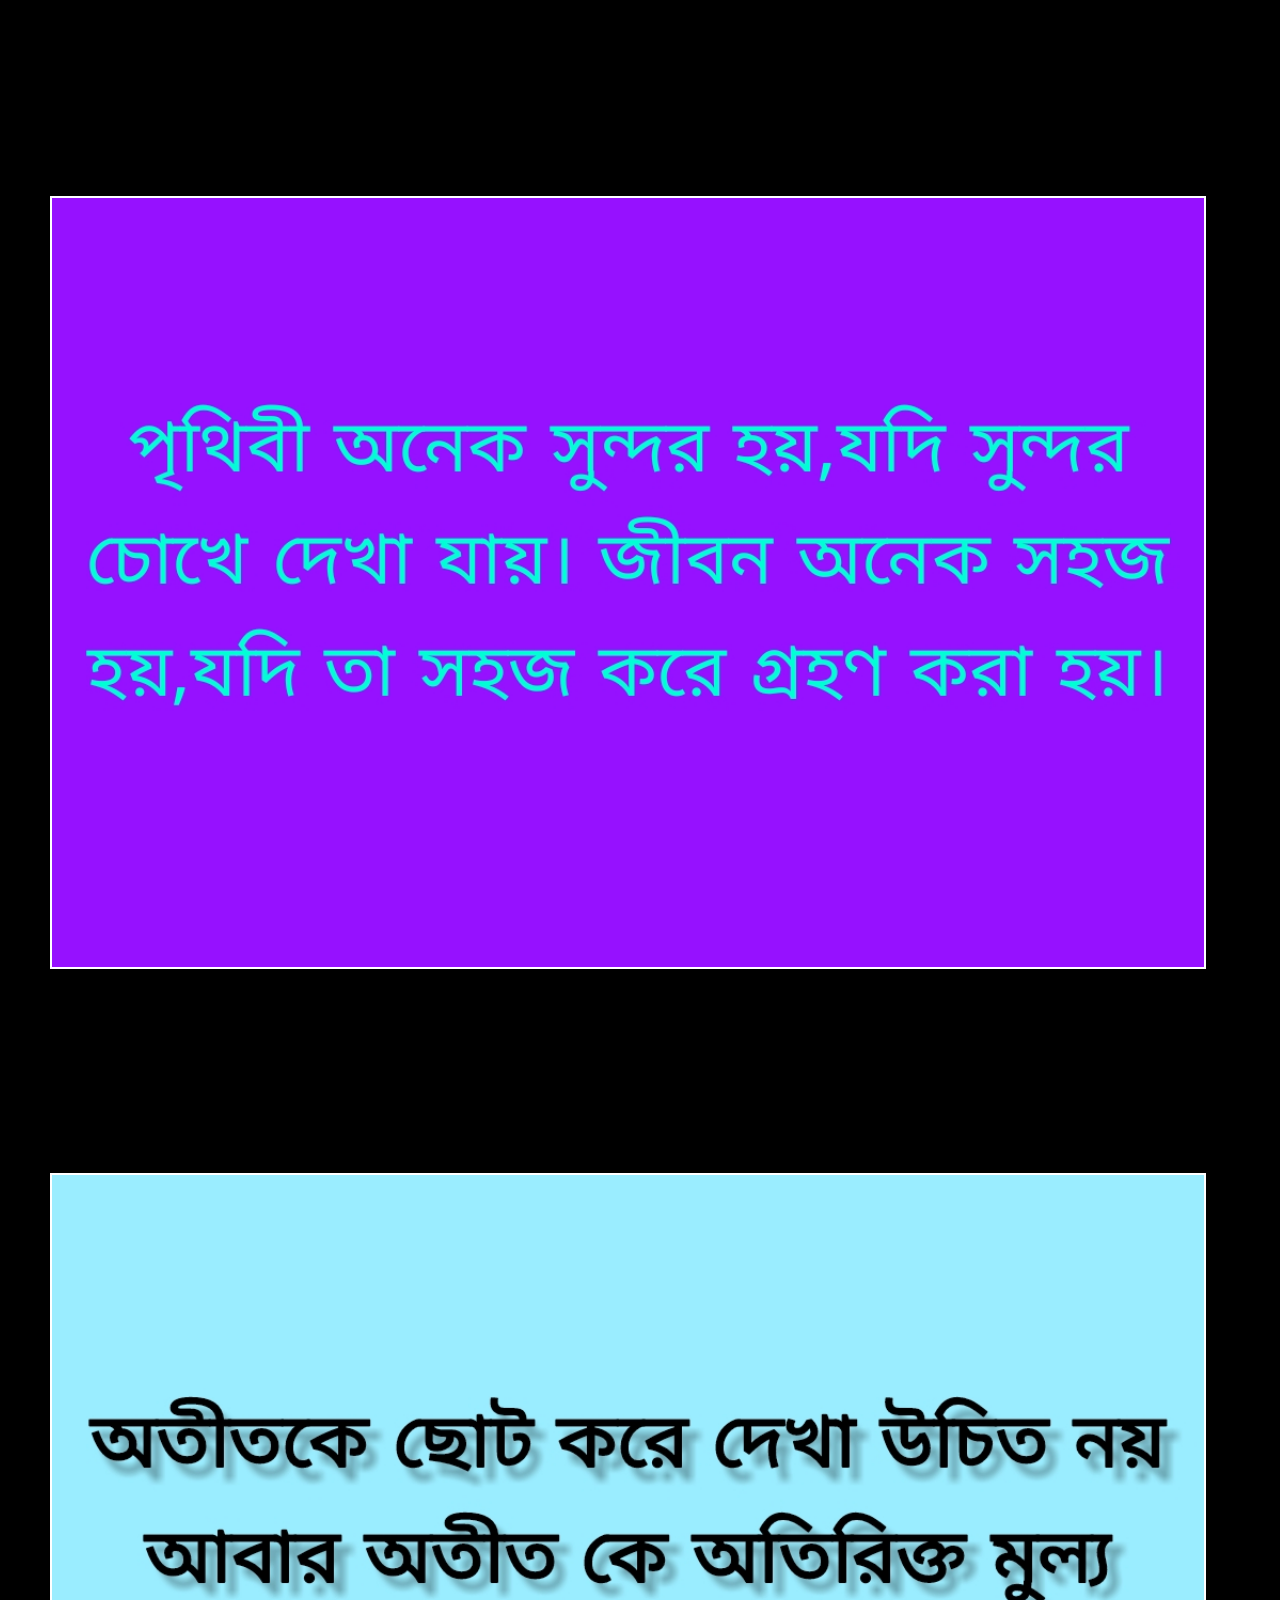
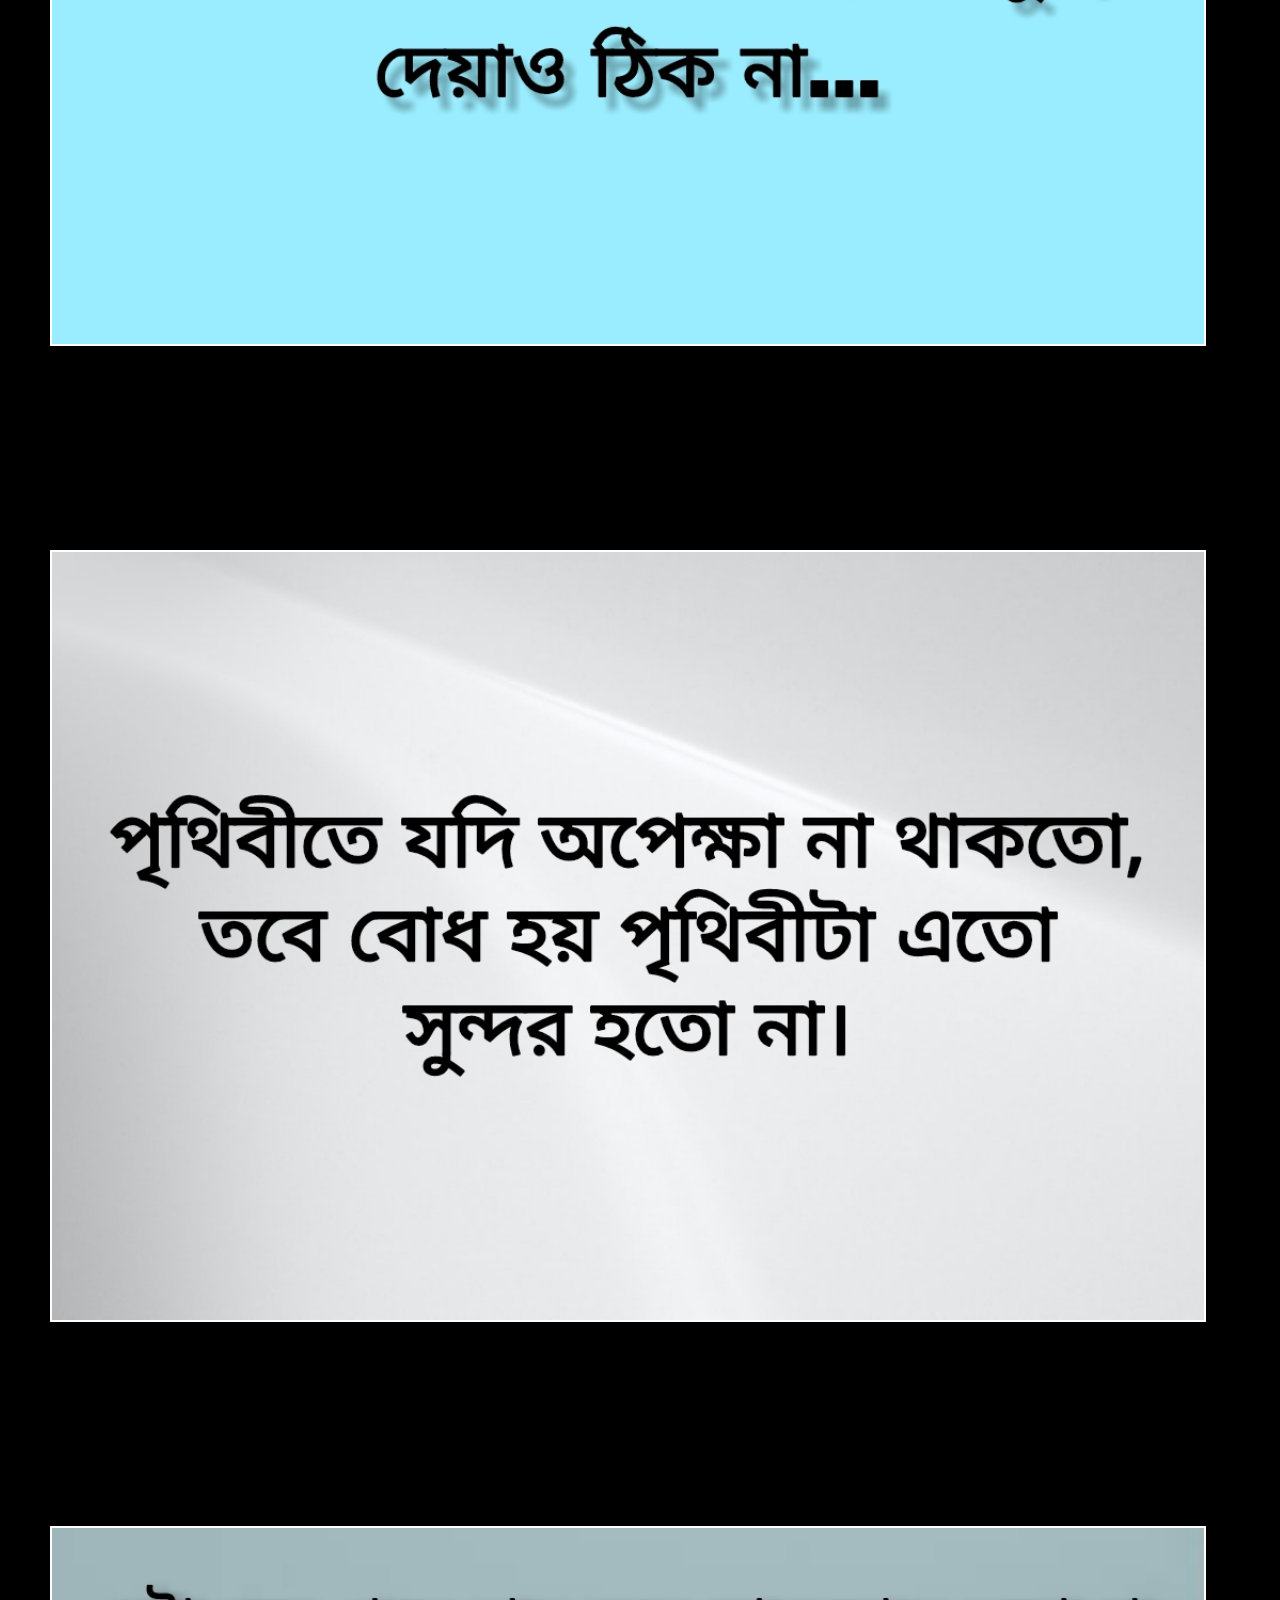
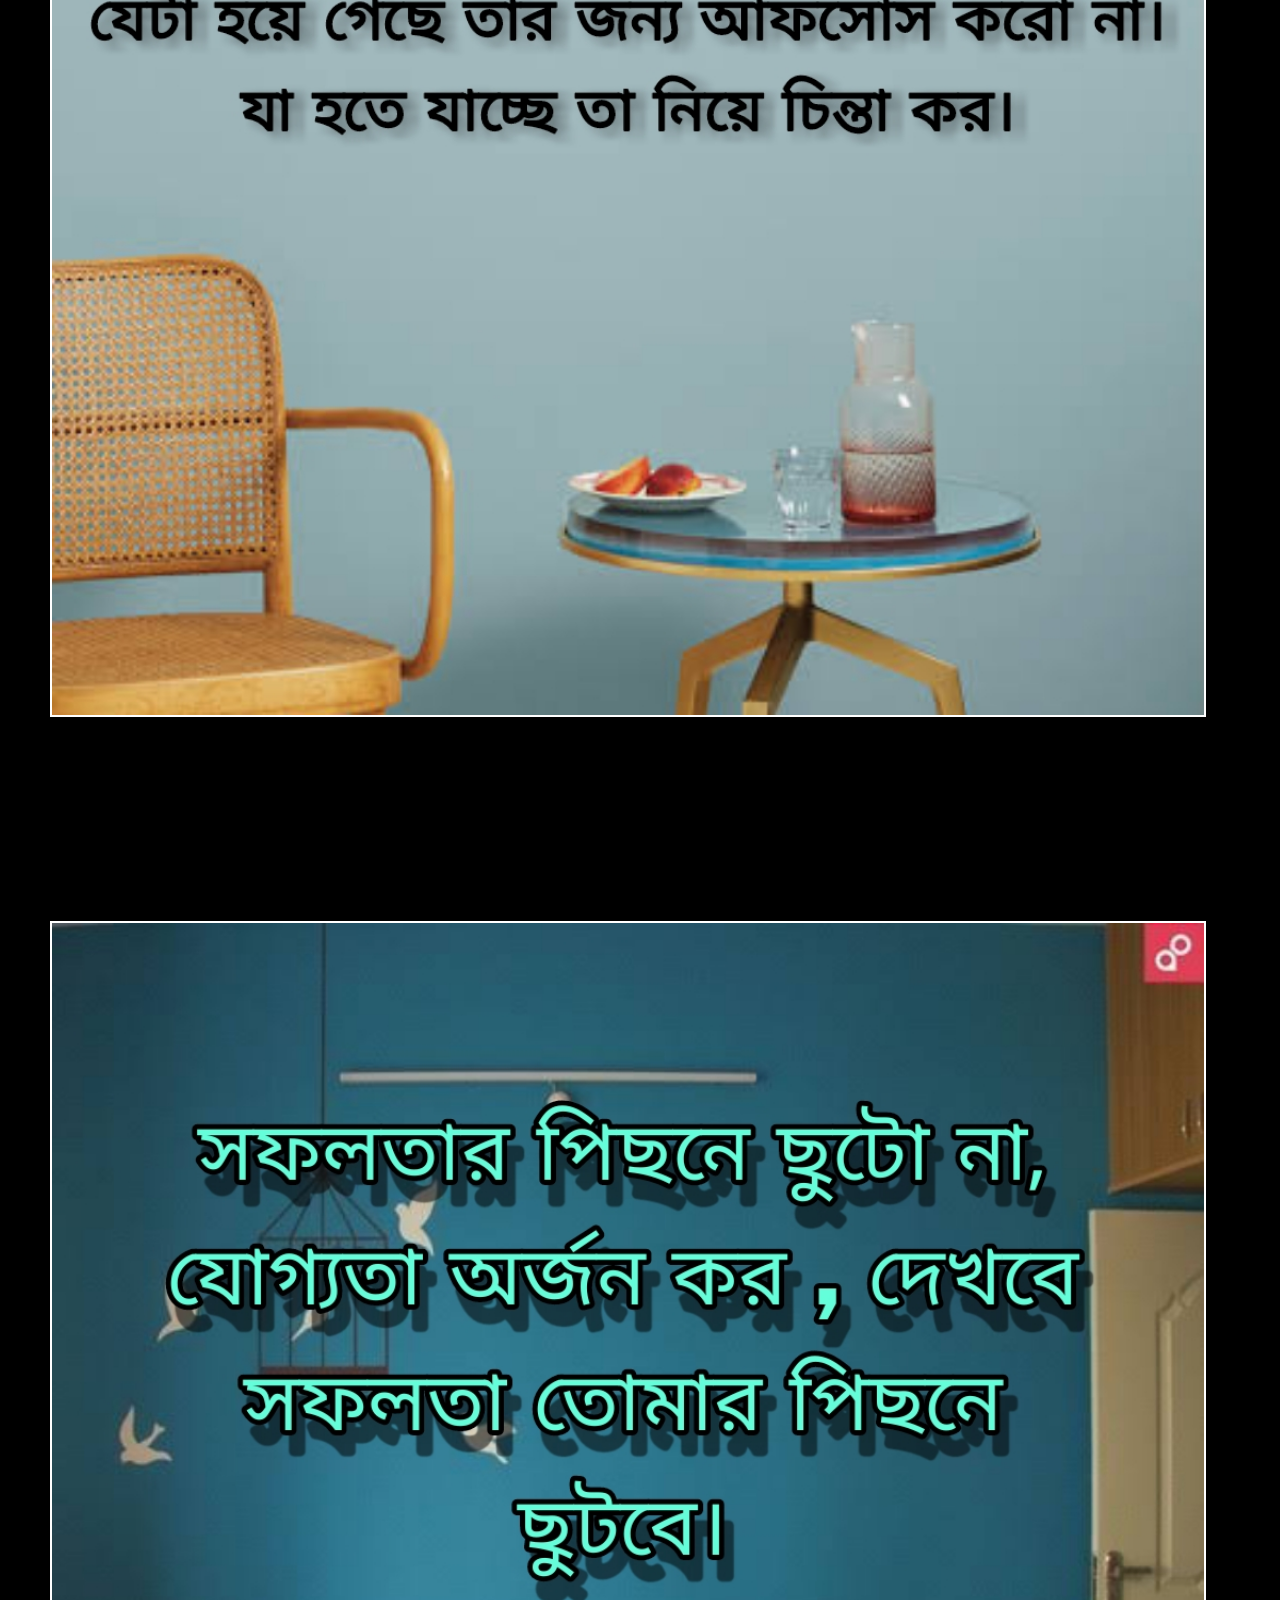
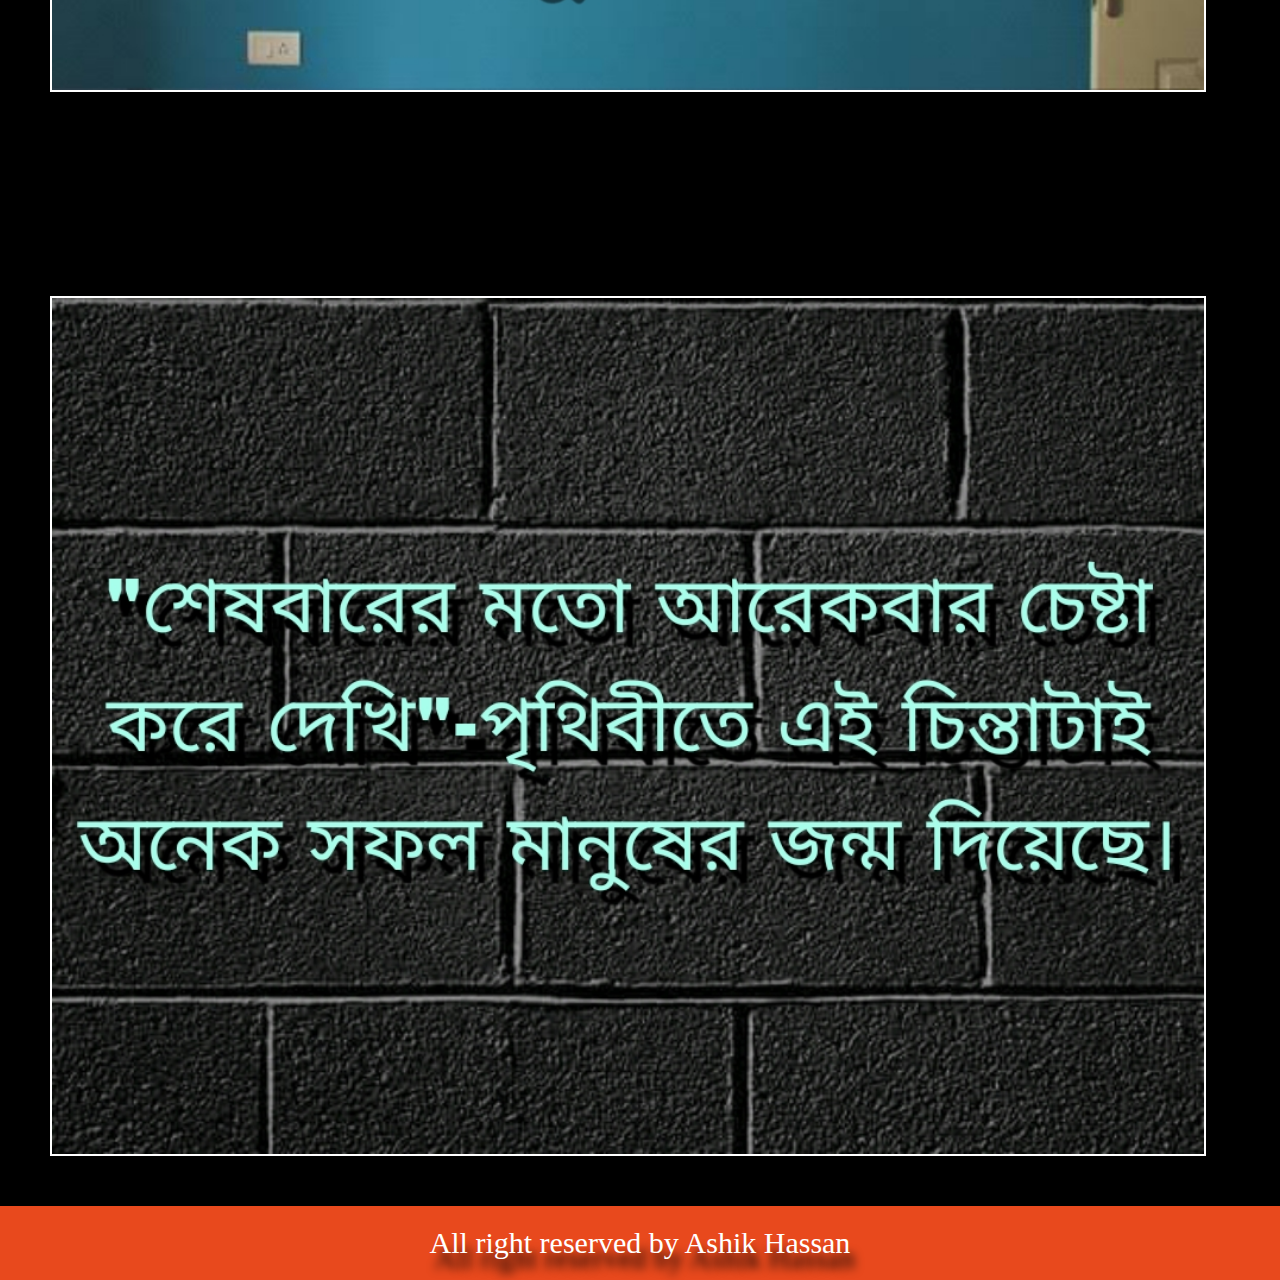
==== commit a44c0b63: "index.html" ====
--- a/index.html
+++ b/index.html
@@ -44,7 +44,6 @@
     <div class="r"><img src="pre.JPG"></a></div>
   </div>
   <section>
-    <video src="smoke.mp4" autoplay="" muted=""></video>
   <h1>
     <span>A</span>
     <span>S</span>
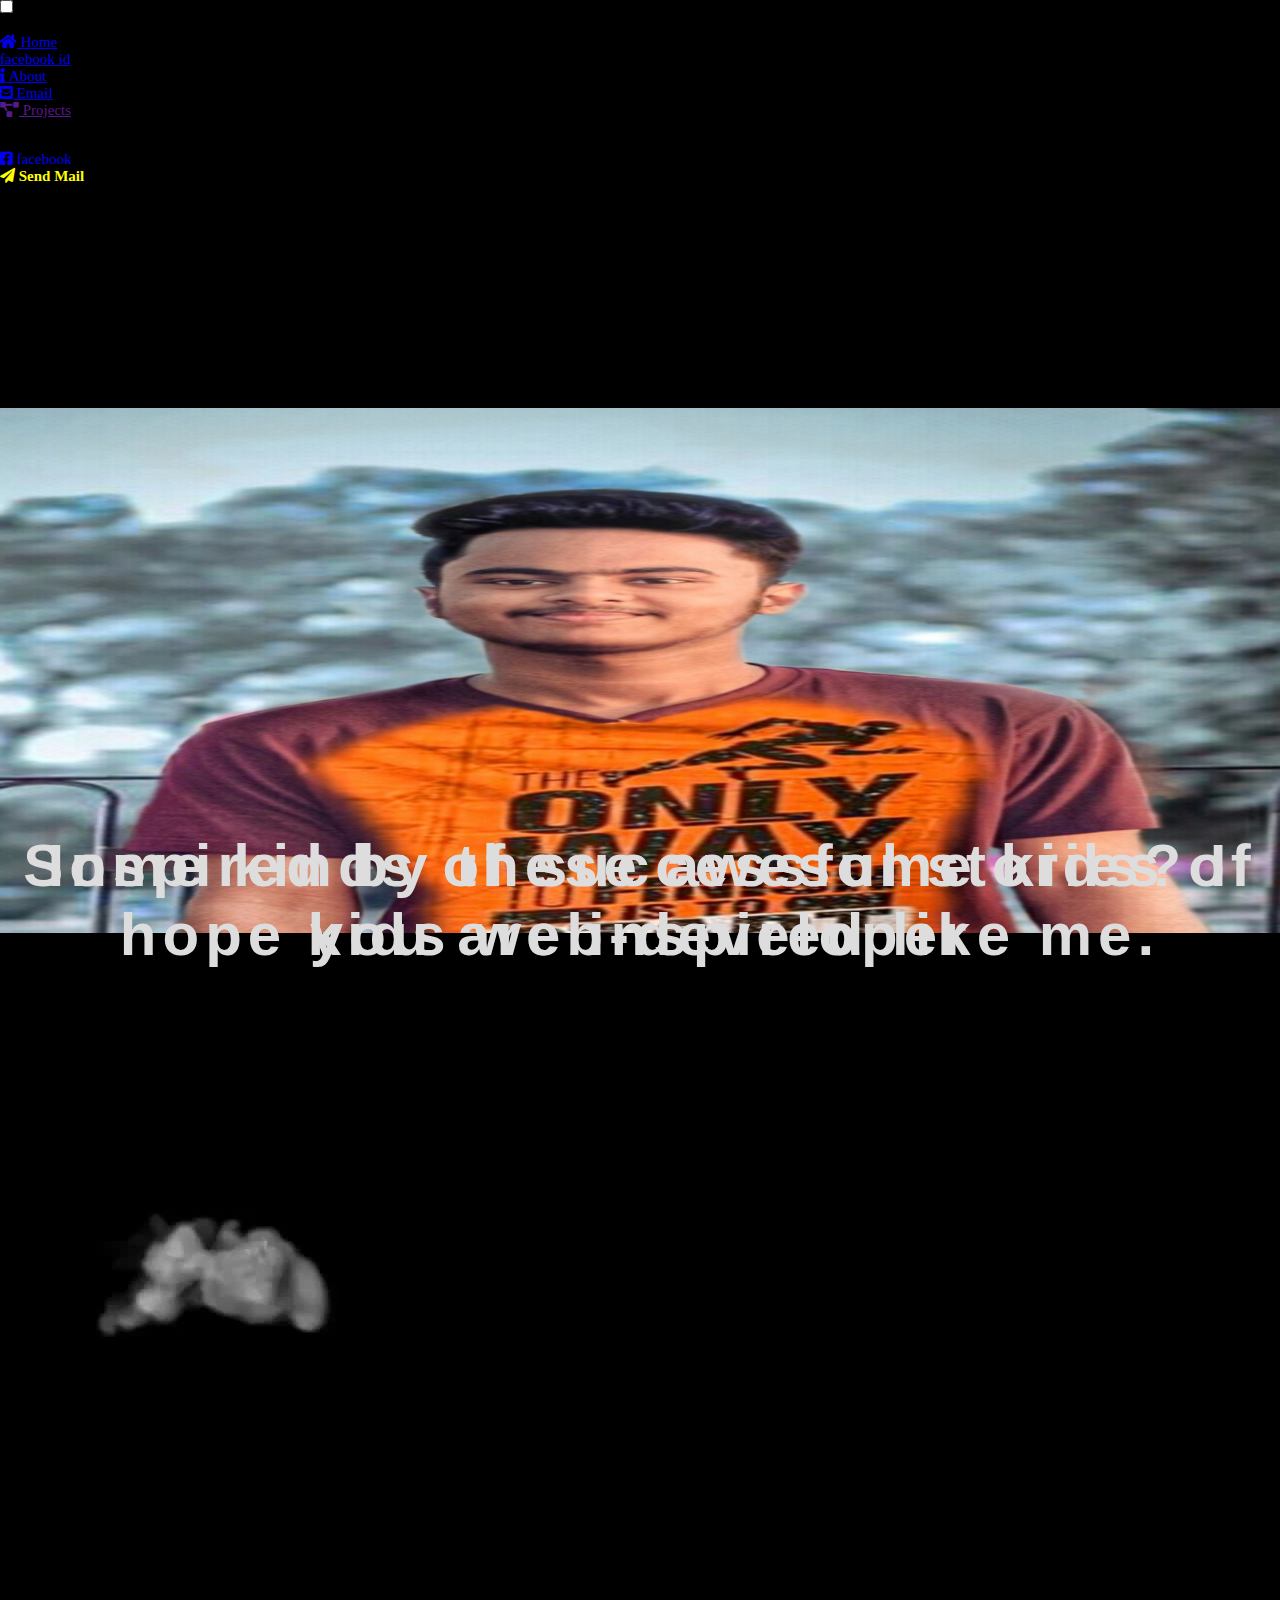
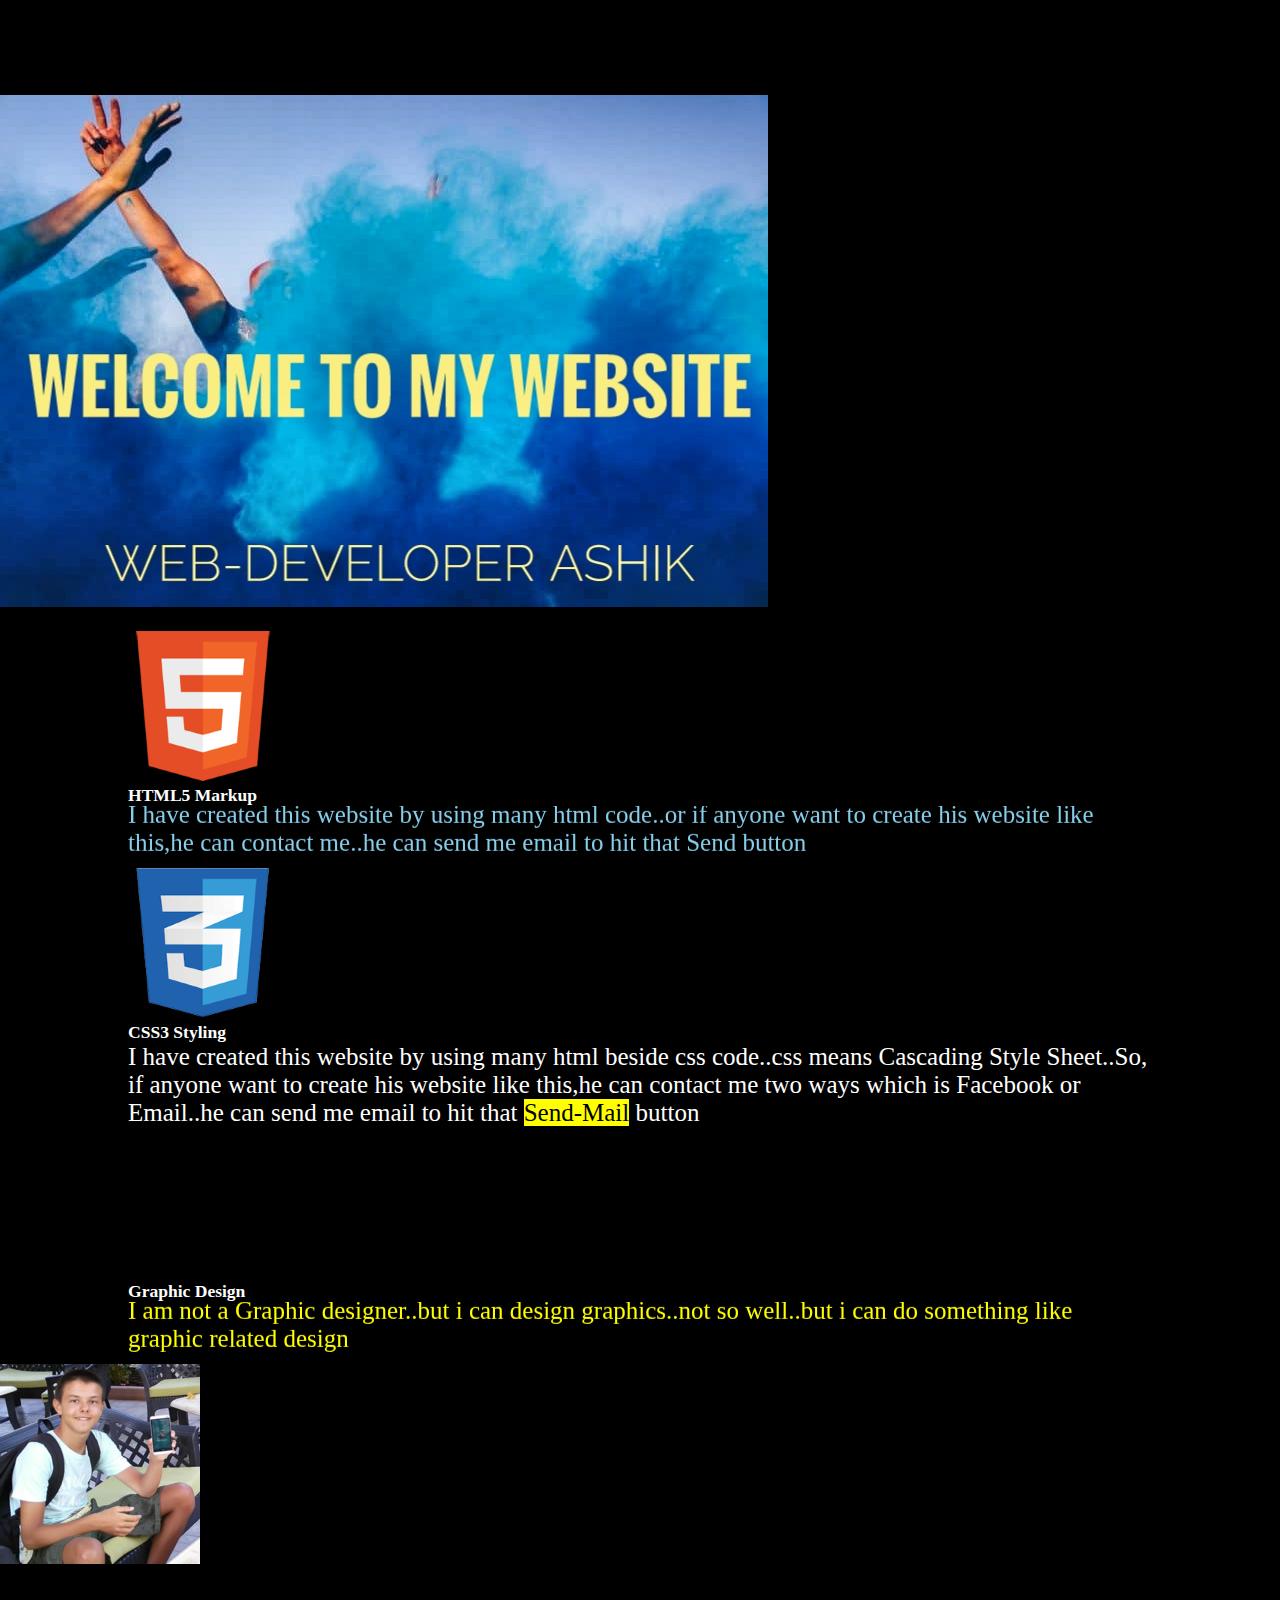
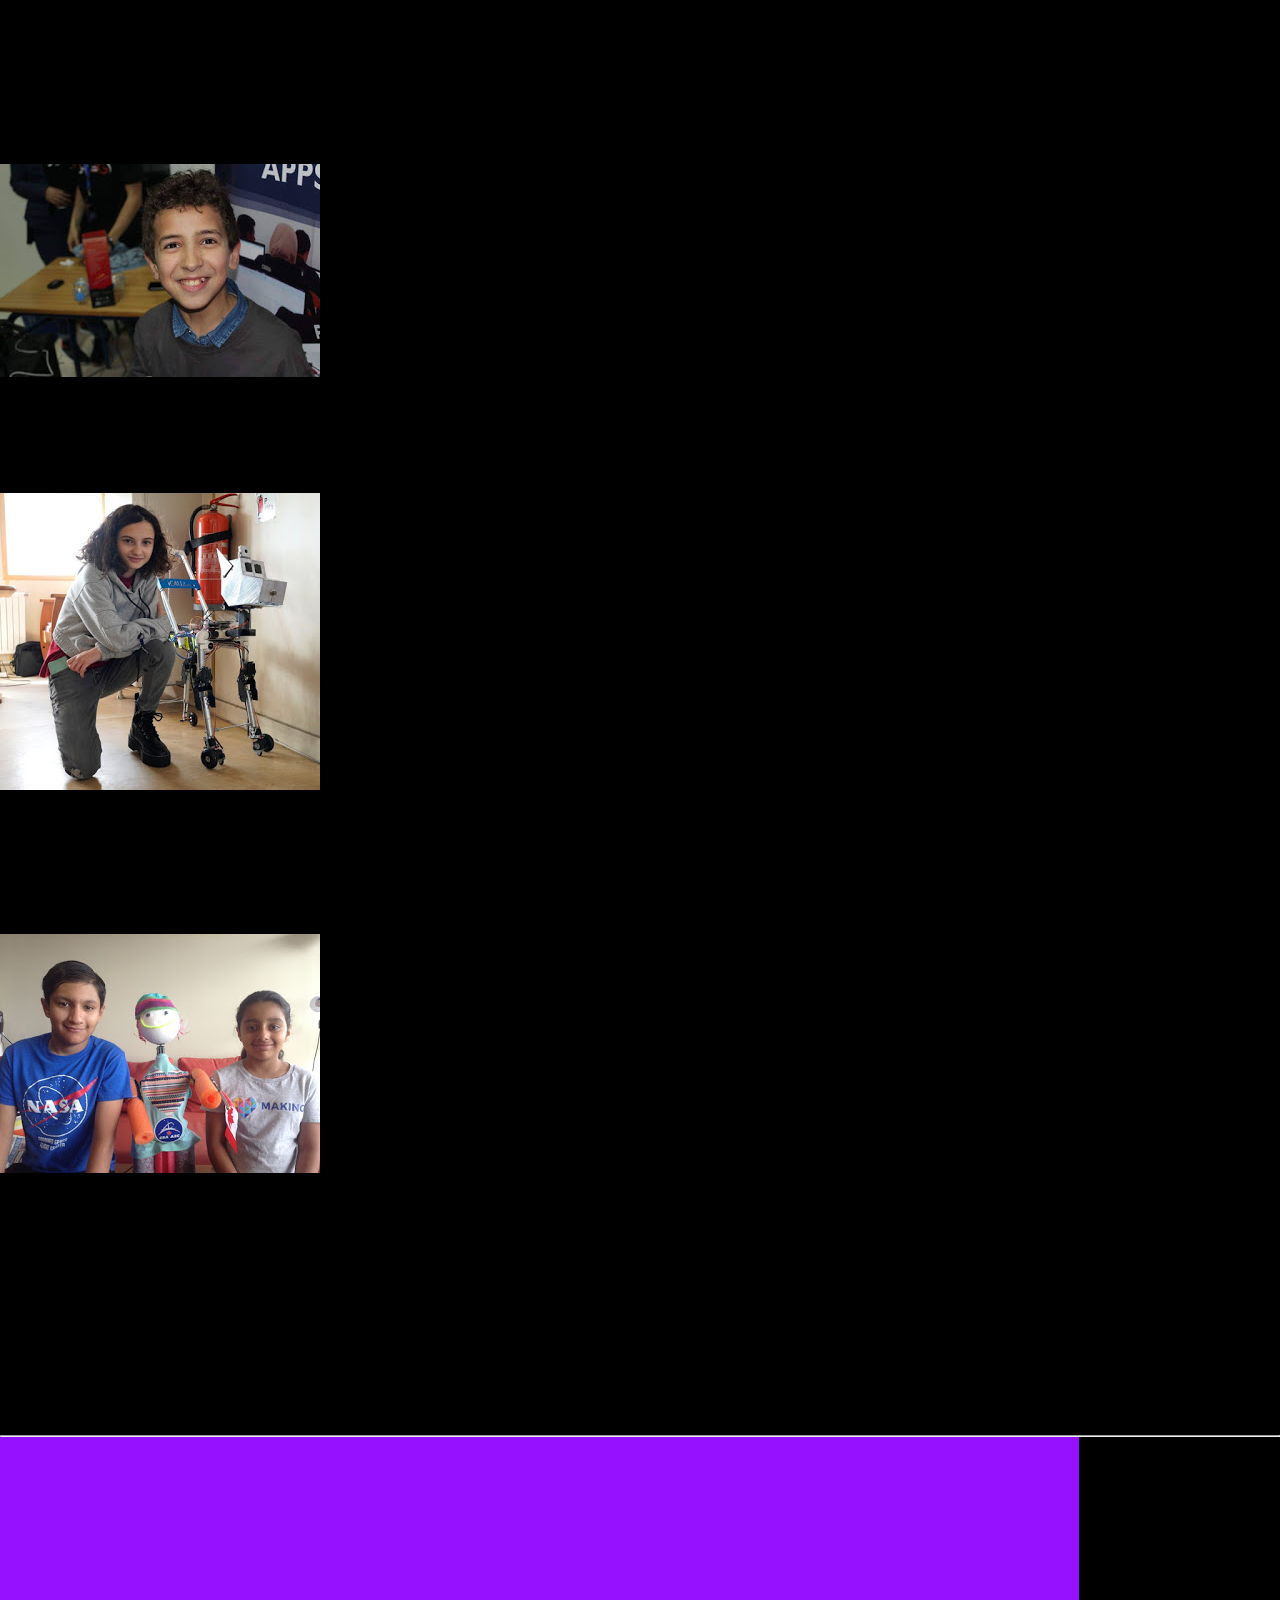
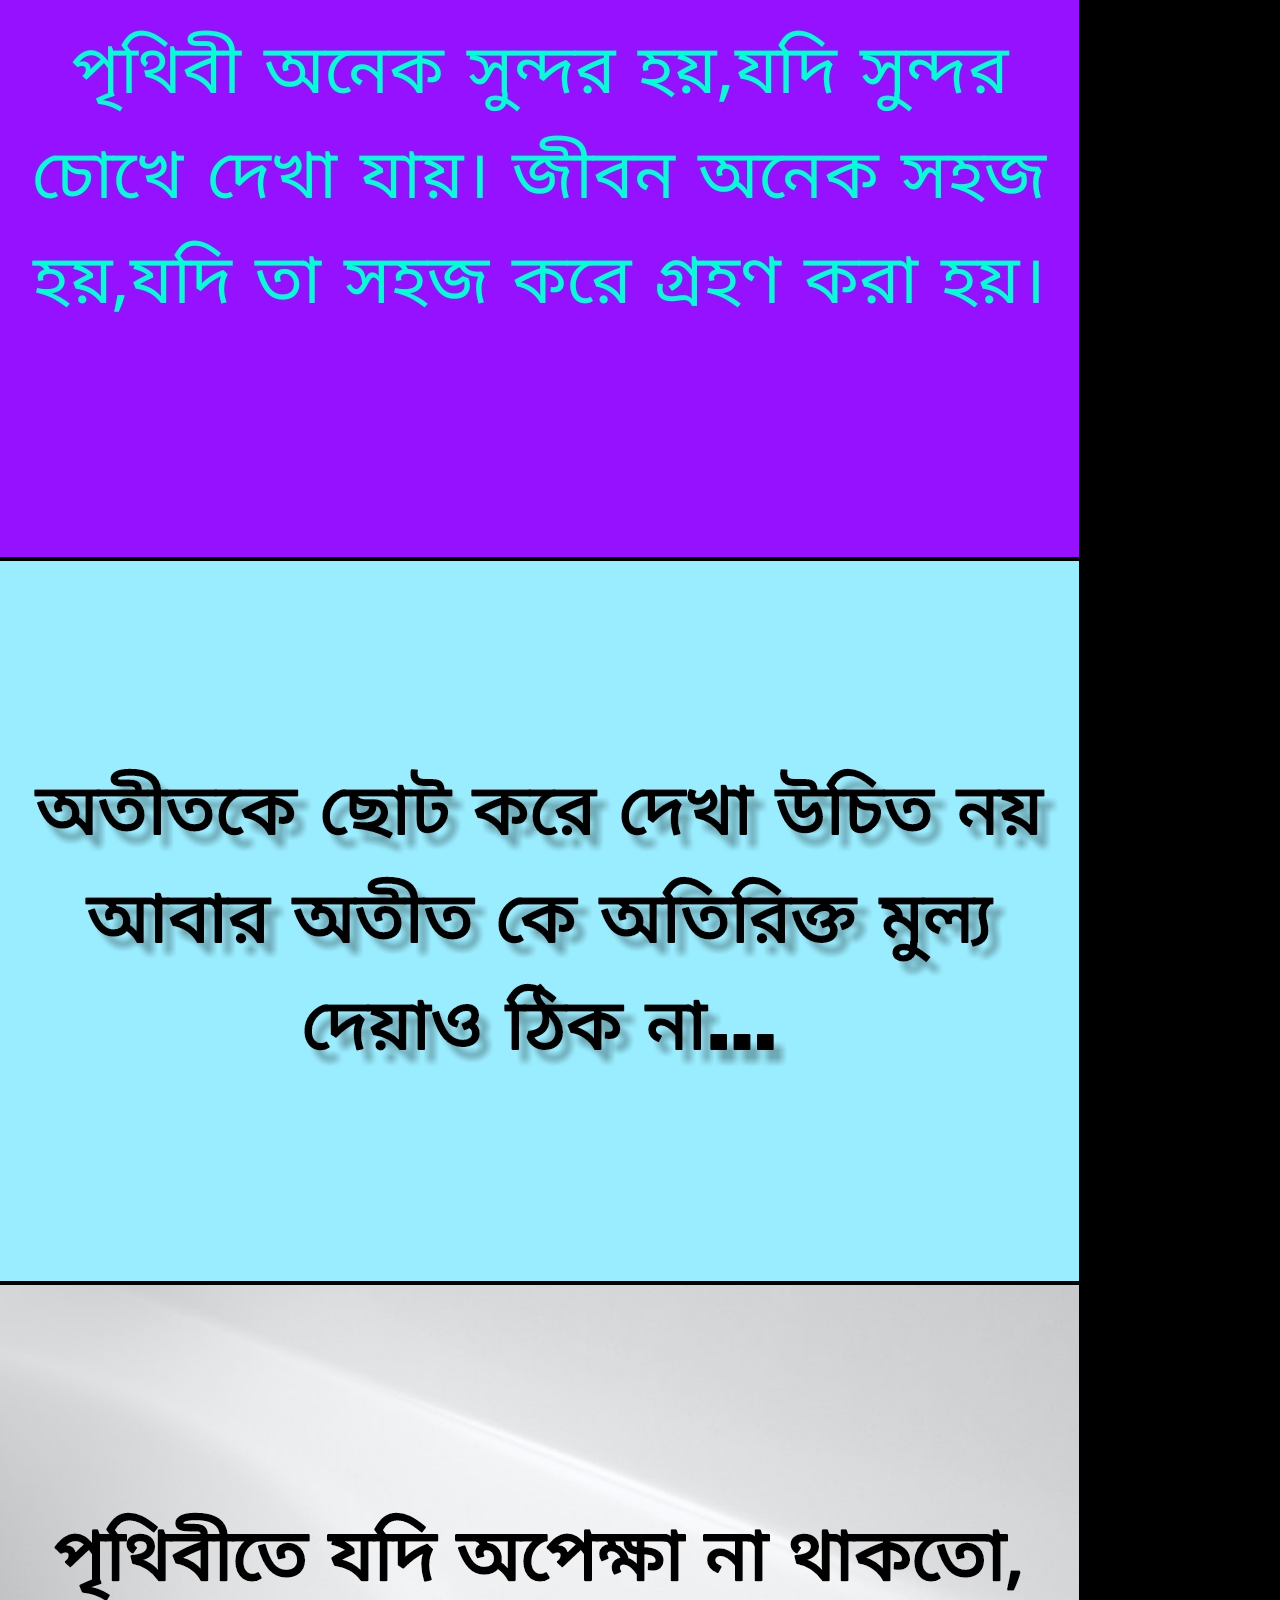
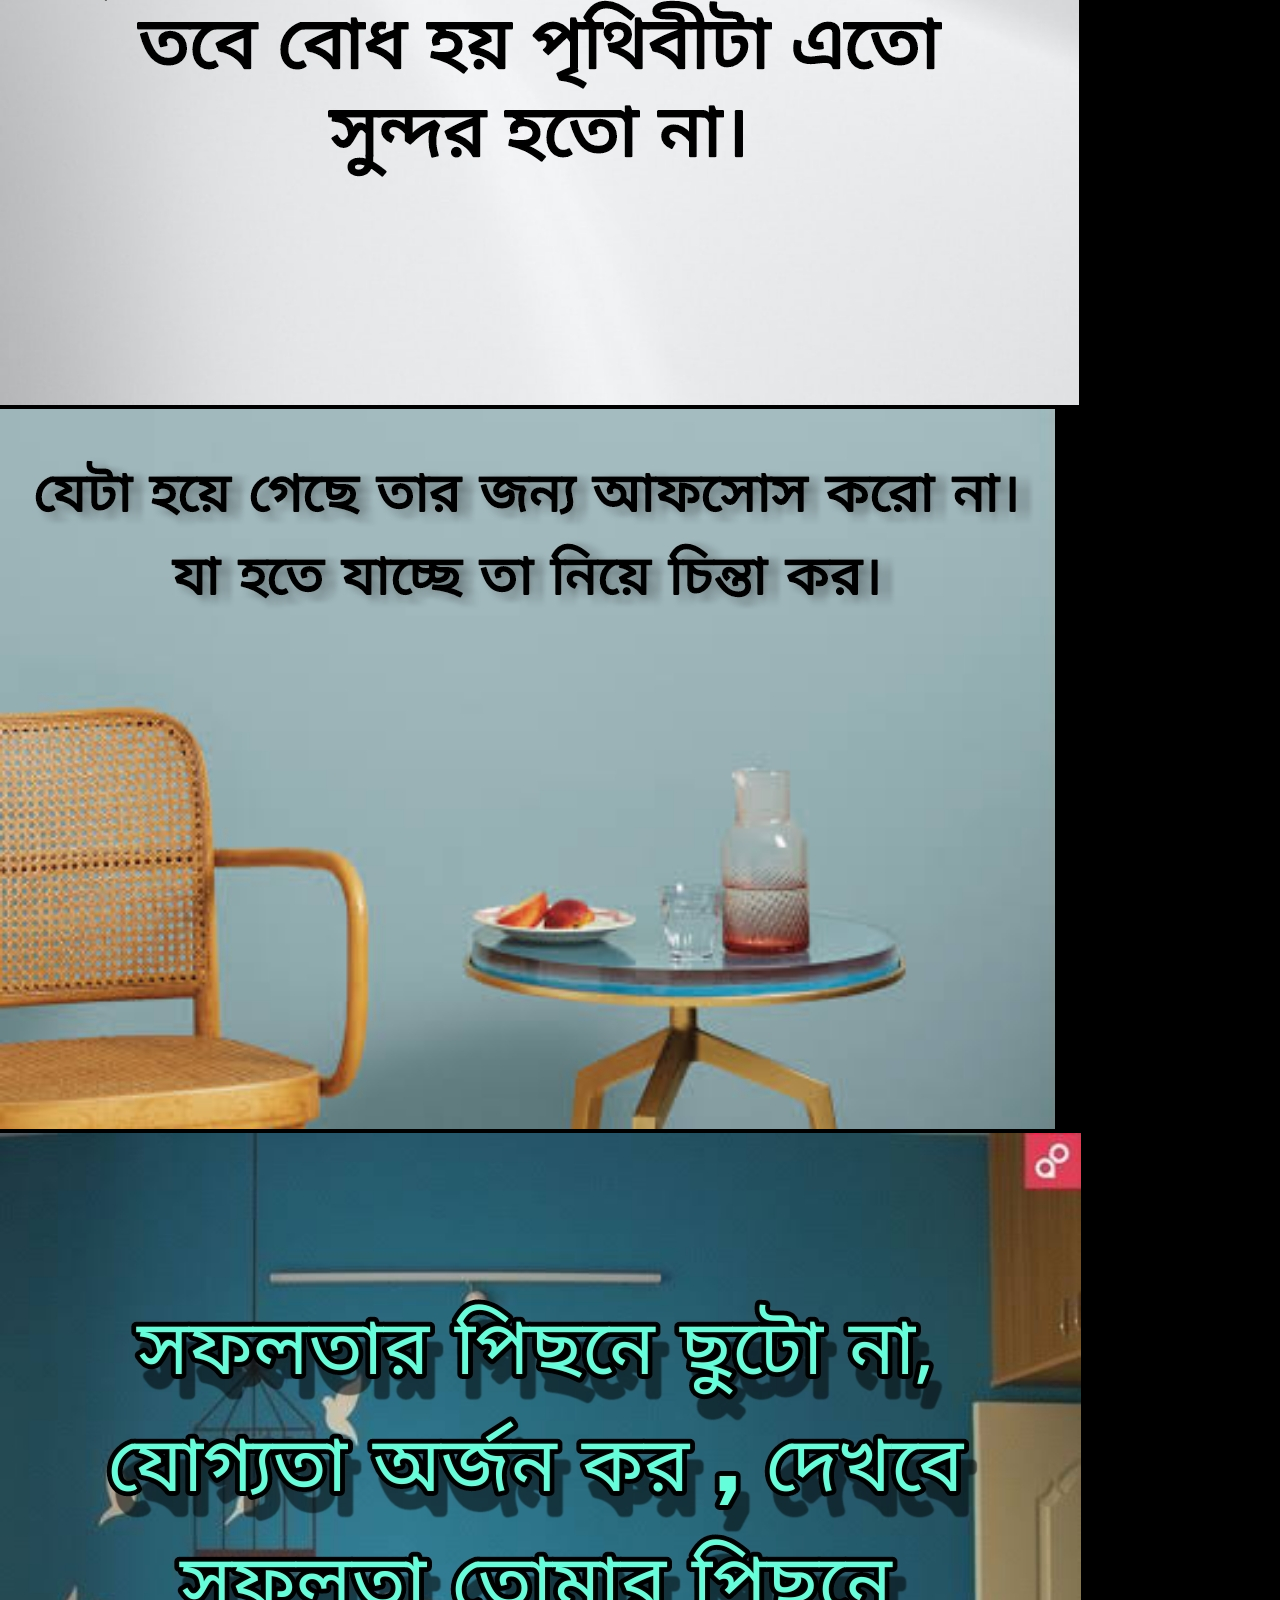
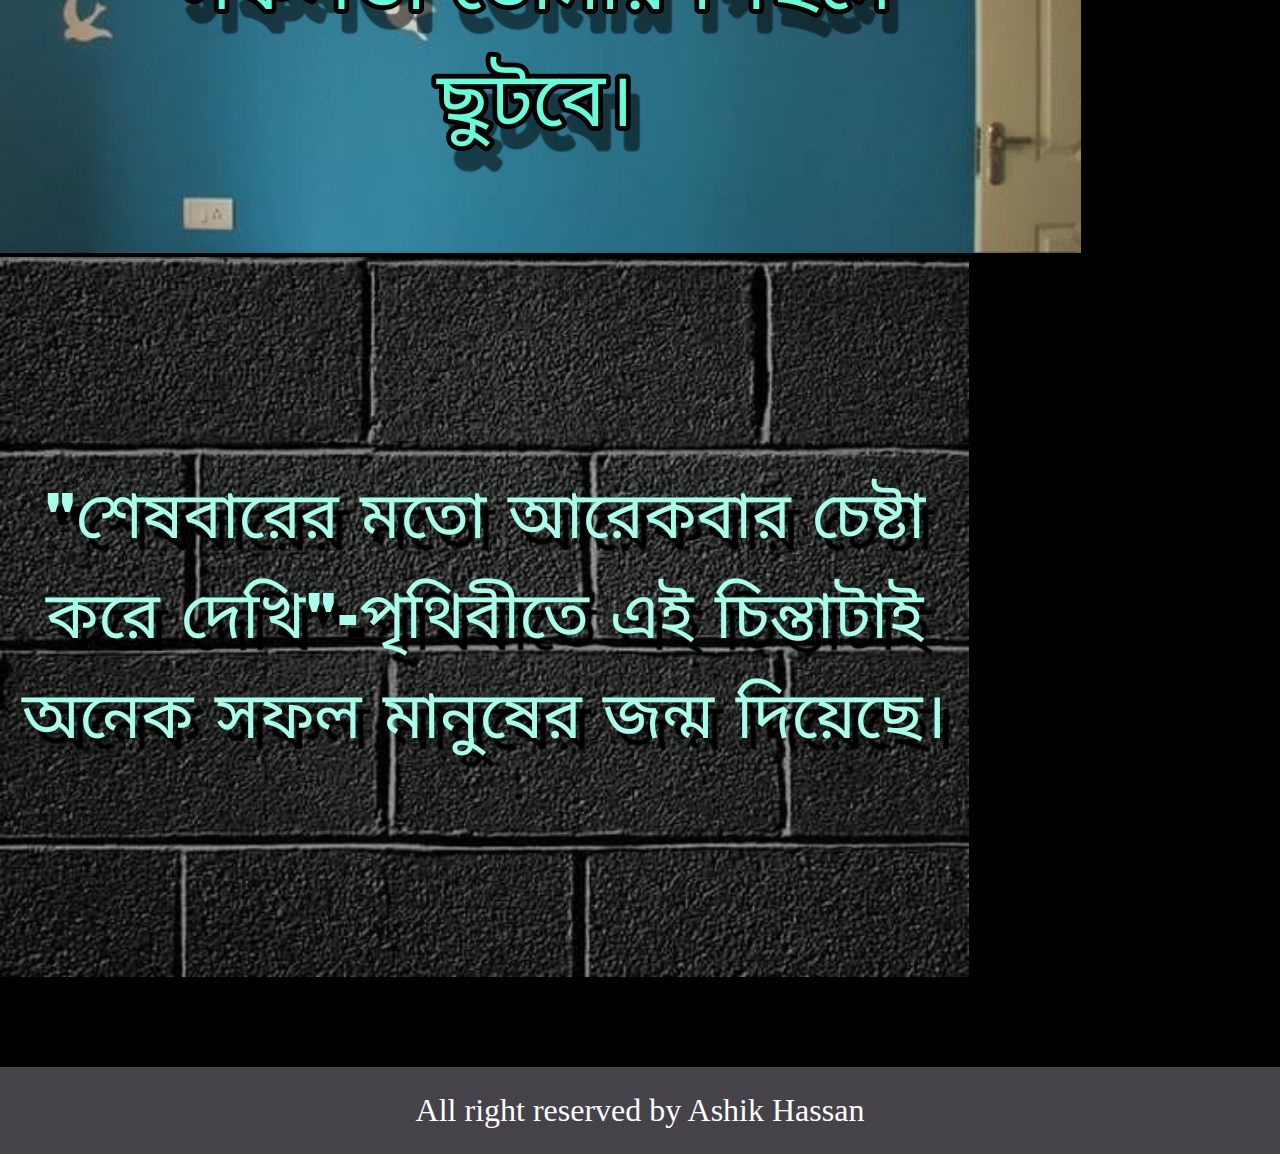
==== commit 6e41bd55: "index.html" ====
--- a/index.html
+++ b/index.html
@@ -22,7 +22,7 @@
 
   <ul>
     <li><a href="index.html"><I class="fas fa-home"></I> Home</a></li>
-    <li><a href="https://www.facebook.com/ashik.hassan.megh"><I class="fab fa-facebook-square"></I> facebook id</a></li>
+    <li><a href="https://www.facebook.com/ashik.hassan.megh"><I class=""></I> facebook id</a></li>
     <li><a href="about.html"><I class="fas fa-info"></I> About</a></li>
     <li><a href="mailto:realrj002@gmail.com"><I class="fas fa-envelope-square"></I> Email</a></li>
     <li><a href=""><I class="fas fa-project-diagram"></I> Projects</a></li>
@@ -44,6 +44,7 @@
     <div class="r"><img src="pre.JPG"></a></div>
   </div>
   <section>
+    <video src="smoke.mp4" autoplay="" muted=""></video>
   <h1>
     <span>A</span>
     <span>S</span>
--- a/bd.css
+++ b/bd.css
@@ -1,384 +1,89 @@
+*{margin:0;
+padding: 0;}
+body{background:black;}
 
-*{margin: 0;
-  padding: 0;
-  text-decoration: none;
-  list-style: none;
-}
-body{background: black;}
-.side{
-  position:fixed;
-  left:-500px;
-  width:500px;
-  height: 73%;
-  background: #042331;
-  transition:all 0.5s ease;
-}
-.side header{
-  color:white;
-  text-align: center;
-  line-height: 110px;
-  background: #063146;
-  font-size :50px;
-  user-select:none;
-}
-.side ul a{
-  height:100%;
-  width:100%;
-  display: block;
-  line-height: 140px;
-  font-size: 40px;
-  color:white;
-  padding-left:150px;
-  box-sizing: border-box;
-  border-top:3px solid rgba(255,255,255,.1);
-  border-bottom: 3px solid black;
-  transition:6s;
-}
-ul li:hover a{
-  padding-left: 10px;
-  background-color: skyblue;
-}
-.side ul a i{
-  margin-right: 16px;
-}
-#check{
-  display: none;}
-  label #btn{
-  position:absolute;
-  cursor: pointer;
-  background: black;
-  border-radius: 3px;
-  font-size :40px;
-}
-label #btn{
-  z-index: 1111;
-  left:10px;
-  top:20px;
-  color:white;
-  padding: 10px 30px;
-  opacity: 1;
-  border: 2px solid white;
-}
-#check:checked~.side{left:0;}
-#check:~section{margin-left: 100px;}
-.section{height: 500px;
-  width:100%;
-}
-.section{
-  background-image: url(type.jpeg);
-  background-size: cover;
-  background-position:center;
-  background-repeat: no-repeat;
-  background-position: center;
-  text-align :center;
-}
-h5{margin-top :180px;
-font-size :40px;
-color:white;
-background :black;
-margin-left:170px;
-margin-right :170px;
-padding:10px 0;
-}
-.btn1{float:left;
-padding :20px 15px;
-background:black;
-width:20%;
-margin-top :70px;
-margin-left :230px;
-text-align :center;
-border:3px solid white;
-border-radius:10px;
-}
-.btn2{float:left;
-padding :19px 14px;
-background:black;
-width:20%;
-margin-top :70px;
-margin-left :50px;
-text-align :center;
-border:3px solid white;
-border-radius:10px;
-}
-.btn1 a{color:#fff;
-font-size :31px;}
-.btn2 a{color:#fff;
-font-size :30px;
-}
-.g{
-  height: 100%;
-  width:100%;
-  font-size :30px;
-  margin-top :20px;
-}
-.g i{margin-top:50px;
-background :green;
-color:white;
-text-align :center;
-padding: 15px 80px;
-margin-left :80px;
-border-radius:7px;
-box-shadow: 20px 20px 30px rgba(0,0,0,0.3);
-}
-.l{float: left;
-  width:60%;
-}
-.l p{float: left;
-  font-size:25px;
-  margin-left: 50px;
+.container{
+  width:80%;
+  margin:auto;
+  overflow:hidden;
+  margin-top: 20px;
   color:white;
 }
-.l h6{float: right;
-  margin-top:11px;
+.dark{
+  padding:15px;
+  background:#45424A;
   color:white;
-  font-size:23px;
-  margin-right: 30px;
+  border-radius: 5px;
+  margin-top:10px;
+  margin-bottom:10px;
+  box-shadow: 2px 2px 10px rgba(0,0,0,0.4);
 }
-.f i{margin-top:80px;
-background :black;
-color:white;
-text-align :center;
-padding: 15px 100px;
-margin-left :20px;
-box-shadow: 20px 20px 30px rgba(0,0,0,0.3);
+aside#sidebar{
+  float:right;
+  width:30%;
+  margin-top:10px;
 }
-.e{
-  width:100%;
-  margin-top: 10px;
-  text-align: center;
+/* Main-col */
+article#main-col{
+  float:left;
+  width:65%;
 }
-.e a{
-  color:white;
-  text-decoration-line: none;
-  background: green;
-}
-.r{float: right;
-  width:40%;
-}
-.meg{margin:40px;
-}
-.meg img{height :512px;
-width: 100%;
-display :inline-block;
-margin-top :40px;
-}
-.r img{
-  height: 500px;
-  width:360px;
-  border: 6px solid #e8491d;
-  float:right;
-  margin-right:10px;
-}
-.pivo{margin:40px;}
-.pivo img{height:700px;
+.tnx{height :100%;
 width:100%;
-}
-.pivo h3{color:skyblue;
-background: black;
-font-size :40px;
-text-align :center;
-padding:20px;
-margin-top :40px;
-}
-.pl{font-size :10px;
 margin-top :30px;
 }
-.pl p{margin:40px;
+.tnx img{width:100%;
+height:325px;
 }
-.code img{width:100%;
-height: 500px;}
+.r img{width:100%;
+height:525px;
+margin-top:50px;
+}
+p{font-size :25px;}
 footer{
-  padding:20px;
-  margin-top:20px;
-  color:#ffffff;
-  background-color:#e8491d;
+  padding:25px;
+  margin-top:60px;
+  color:white;
+  background-color:#45424A;
   text-align: center;
-  font-size :30px;
-text-shadow: 5px 15px 10px black;}
-
-/* Boxes */
-container{
-  width:50%;
-  overflow:hidden;
-  margin:auto;
-  color:white;
+  font-size :32px;
 }
-#boxes{
-  margin-top:80px;
-  display :inline-block;
-  font-size :40px;
-  color:white;
+h4{text-shadow: 5px 15px 10px black;
+letter-spacing:3px;
 }
 
-#boxes .box{
-  float:left;
-  text-align: center;
-  width:26%;
-  padding:10px;
-  box-shadow: 1px 1px 30px white;
-  margin-left: 40px;
+section{
+width: 100%;
 }
-
-#boxes .box img{
-  width:90px;
+h2{margin: 0;
+  padding: 0;
+  position:absolute;
+  top:100%;
+  transform: translateY(-50%);
+  width:100%;
+  text-align:center;
+  color:#ddd;
+  font-size: 4em;
+  font-family: sans-serif;
+  letter-spacing: 0.1em;
 }
-
-/*marquee*/
-@media(max-width:768px){
-
-				.r img{
-  height: 170px;
-  width:120px;
-  border: 5px solid #FE8201;
-  margin-right:5px;
+h2 span{opacity: 0;
+  display: inline-block;
+  animation: animate linear forwards;
 }
-.menu{
-    background: #042331;
-  border-bottom:4px solid #FE8201;
-  font-size :14px;
+@keyframes animate{
+  0%
+  {opacity: 0;
+    transform: rotateY(90deg);
+    filter: blur(10px);
+  }
+  100%
+  {opacity: 1;
+    transform: rotateY(0deg);
+  }
 }
-.pivo img{height: 250px;
-  width:100%;
-}
-.menu ul li{
-    display: inline-block;
-    margin-left:0;
-}
-  header #branding,
-  header nav,
-  header nav li,
-  #newsletter h1,
-  #newsletter form,
-  #boxes .box,
-  article#main-col,
-  aside#sidebar{
-    float:none;
-    text-align:center;
-    width:80%;
-    margin-top :20px;
-    margin-left :25px;
-  }
-  footer{
-  padding:10px;
-  margin-top:20px;
-  color:#ffffff;
-  background-color:#e8491d;
-  text-align: center;
-  font-size :13px;
-}
-.l h6{float: right;
-  margin-top:11px;
-  color:black;
-  font-size:11px;
-  margin-right: 2px;
-}
-.l p{float: left;
-  font-size:15px;
- margin-left :5px;
-}
-.g{
-  height: 100%;
-  width:100%;
-  margin-top :5px;
-}
-.g i{
-				margin-top :100px;
-				margin-left :25px;
-				padding:15px 50px;
-				font-size:15px;
-				width :100%;
-}
-.menu ul li ul{font-size :10px;}
-.button{
-  height:200px;
-  width:100%;
-  background-image: url(baner.JPG);
-  background-size:cover;
-  background-position:center;
-  background-repeat:no-repeat;
-  border-bottom: 5px solid #FE8201;
-}
-h2{color:white;
-  margin-top: 20px;
-  text-align: center;
-  background: black;
-  font-size :15px;
-}
-p{color:black;
-  text-align: center;
-  margin-top: 10px;
-  font-size :14px;
-}
-.r img{
-  height: 170px;
-  width:120px;
-  border: 5px solid #FE8201;
-  float:right;
-  margin-right:4px;
-  margin-top :-20px;
-}
-.r{float: right;
-  width:40%;
-  margin-top: -10px;
-}
-.pivo h3{color:white;
-background: black;
-font-size :30px;
-text-align :center;
-padding:5px;
-}
-.meg img{height :212px;
-width: 100%;
-display :inline-block;
-margin-top :40px;
-}
-.meg{margin:20px;}
-.click-class2{
-    background:#042331;
-    padding: 3px 8px;
-    display: inline-block;
-    color: white;
-    text-decoration: none;
-    position: relative;
-    z-index: 1;
-  margin-top: 7px;
-  margin-left: 7px;
-  border: 1px solid white;
-}
-.pivo{margin:20px;}
-.code img{width:100%;
-height: 250px;
-}
-footer{
-  padding:8px;
-  margin-top:20px;
-  color:#ffffff;
-  background-color:#e8491d;
-  text-align: center;
-  font-size :14px;
-}
-h4{text-shadow: 2px 8px 5px black;}
-}
-section{height:100%;width: 100%;}video{object-fit: cover;
-width:100%;
-margin-top:30px;}h1{margin: 0; padding: 0; position:absolute; top:77%; transform: translateY(-50%); width:100%; text-align:center; color:#ddd; font-size: 6em; font-family: sans-serif; letter-spacing: 0.2em;}h1 span{opacity: 0; display: inline-block; animation: animate linear forwards;}@keyframes animate{ 0% {opacity: 0; transform: rotateY(90deg); filter: blur(10px); } 100% {opacity: 1; transform: rotateY(0deg); }}h1 span:nth-child(1){animation-delay: 1s;}h1 span:nth-child(2){animation-delay: 2s;}h1 span:nth-child(3){animation-delay: 2.5s;}h1 span:nth-child(4){animation-delay: 3s;}h1 span:nth-child(5){animation-delay: 3.5s;}
-
-.image{margin-top :400px;}
-.image img{width:90%;
-height:720;
-margin-left :50px;
-margin-top :200px;
-border:2px solid white;
-}
-.image p{color:white;
-  text-align: center;
-  margin-top:60px;
-  font-size :35px;
-}
-.image h2{color:white;
-font-size :60px;
-letter-spacing:2px;
-margin-left:40px;
-}
-
-
+h2 span:nth-child(1){animation-delay: 2s;}
+h2 span:nth-child(4){animation-delay: 2.5s;}
+h2 span:nth-child(5){animation-delay: 2.25s;}
+h2 span:nth-child(7){animation-delay: 3.75s;}
+h2 span:nth-child(6){animation-delay: 3.5s;}
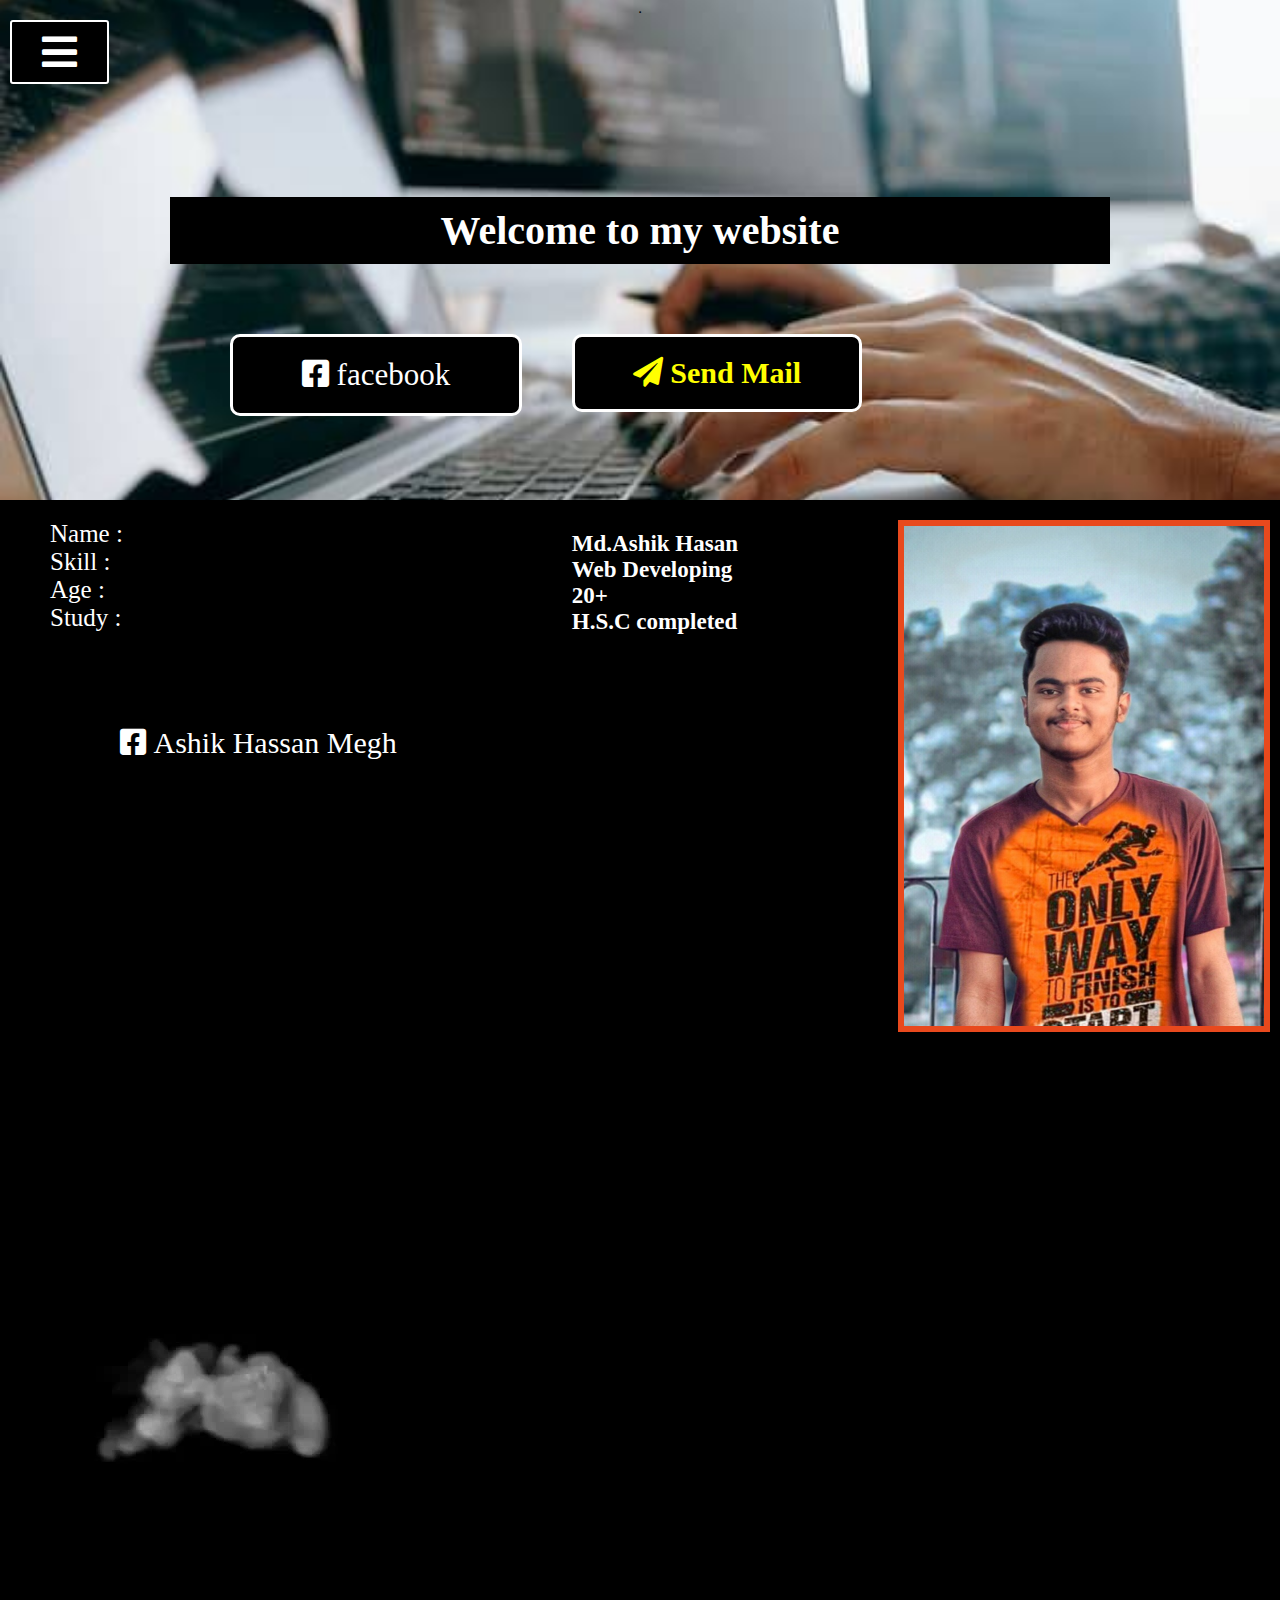
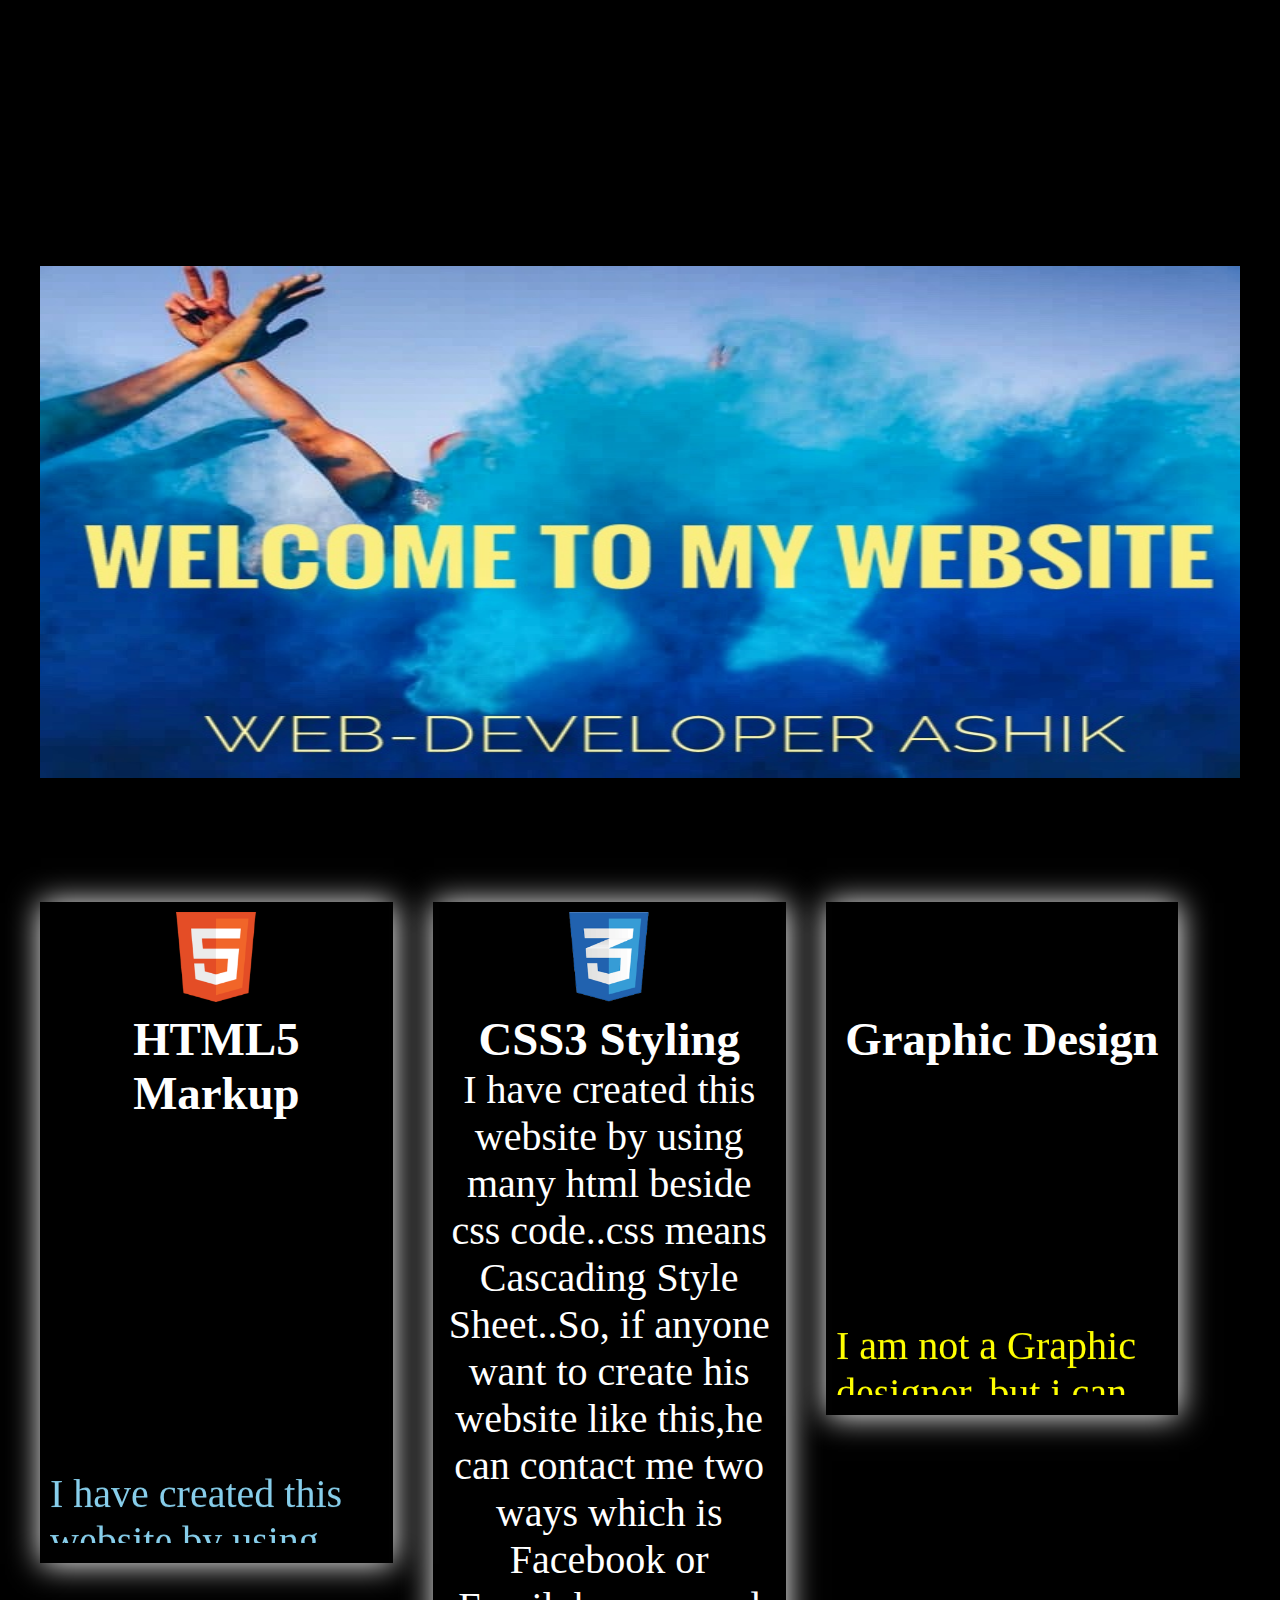
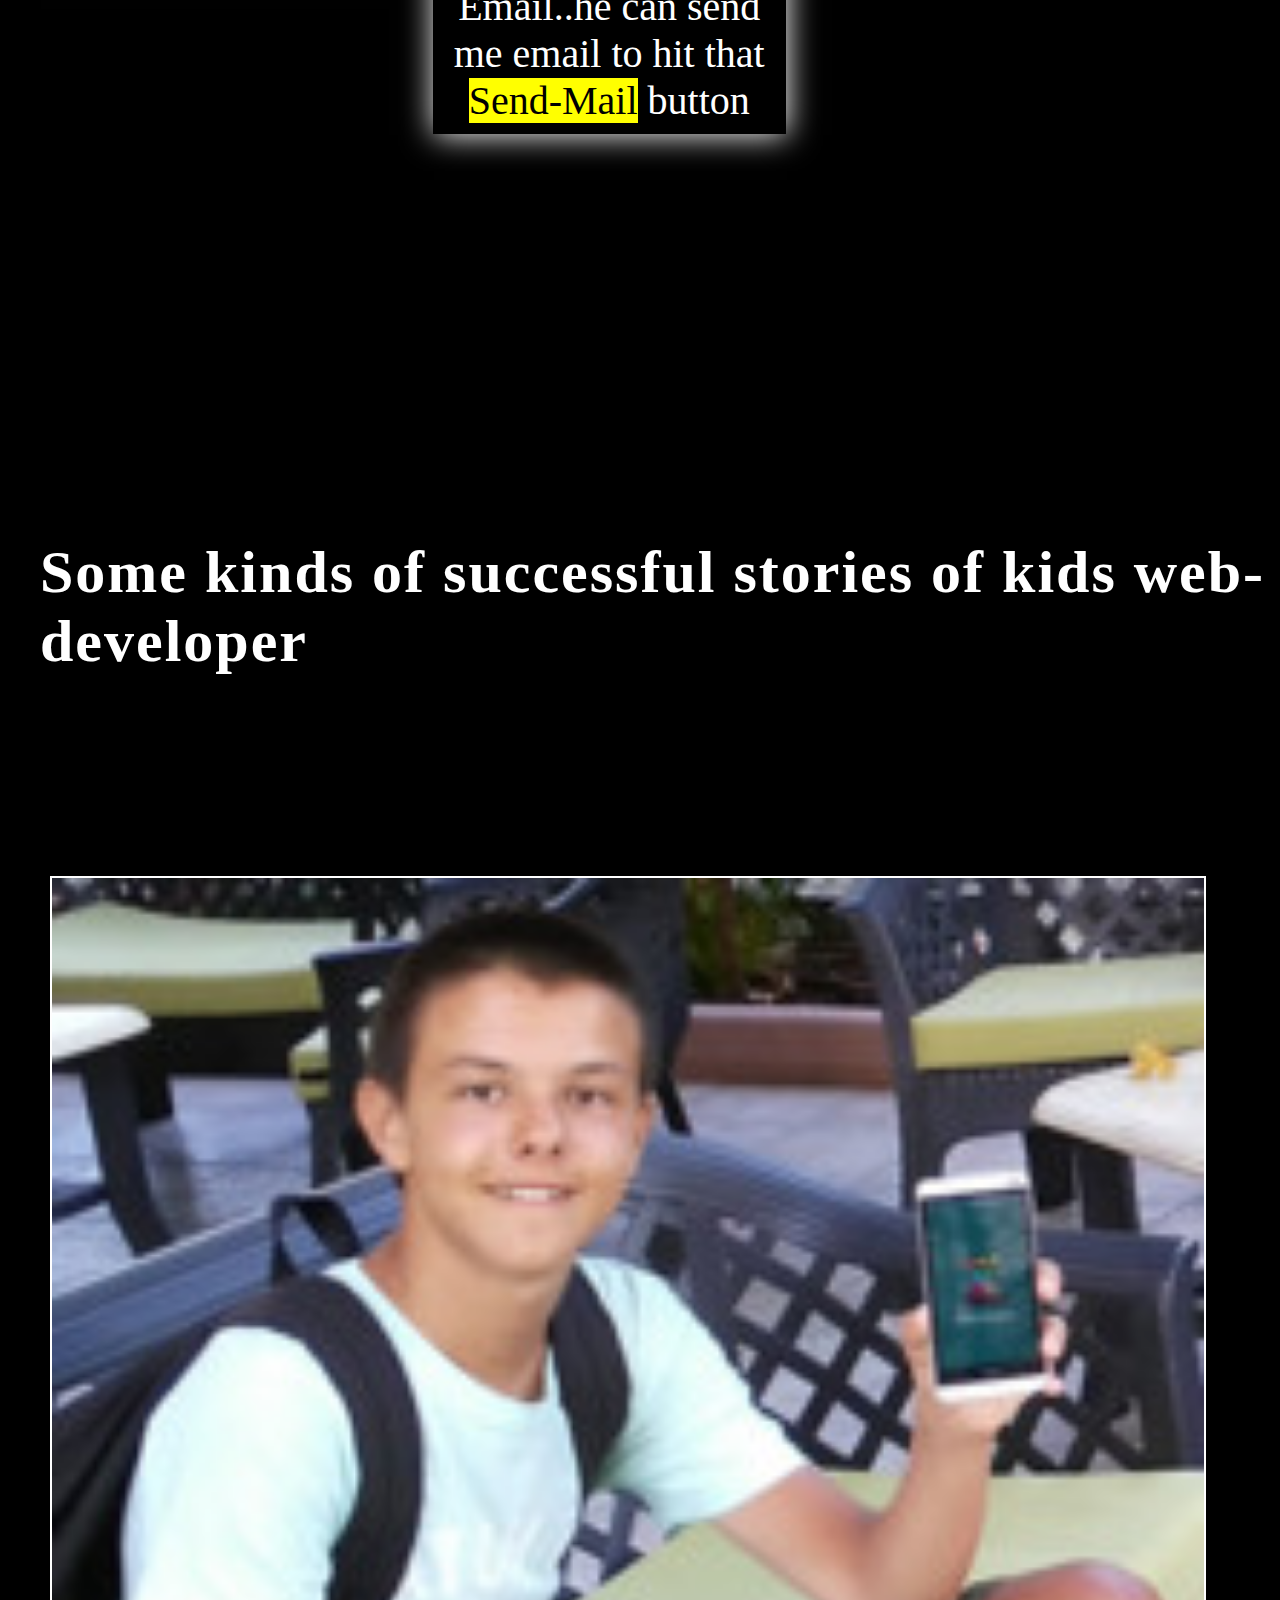
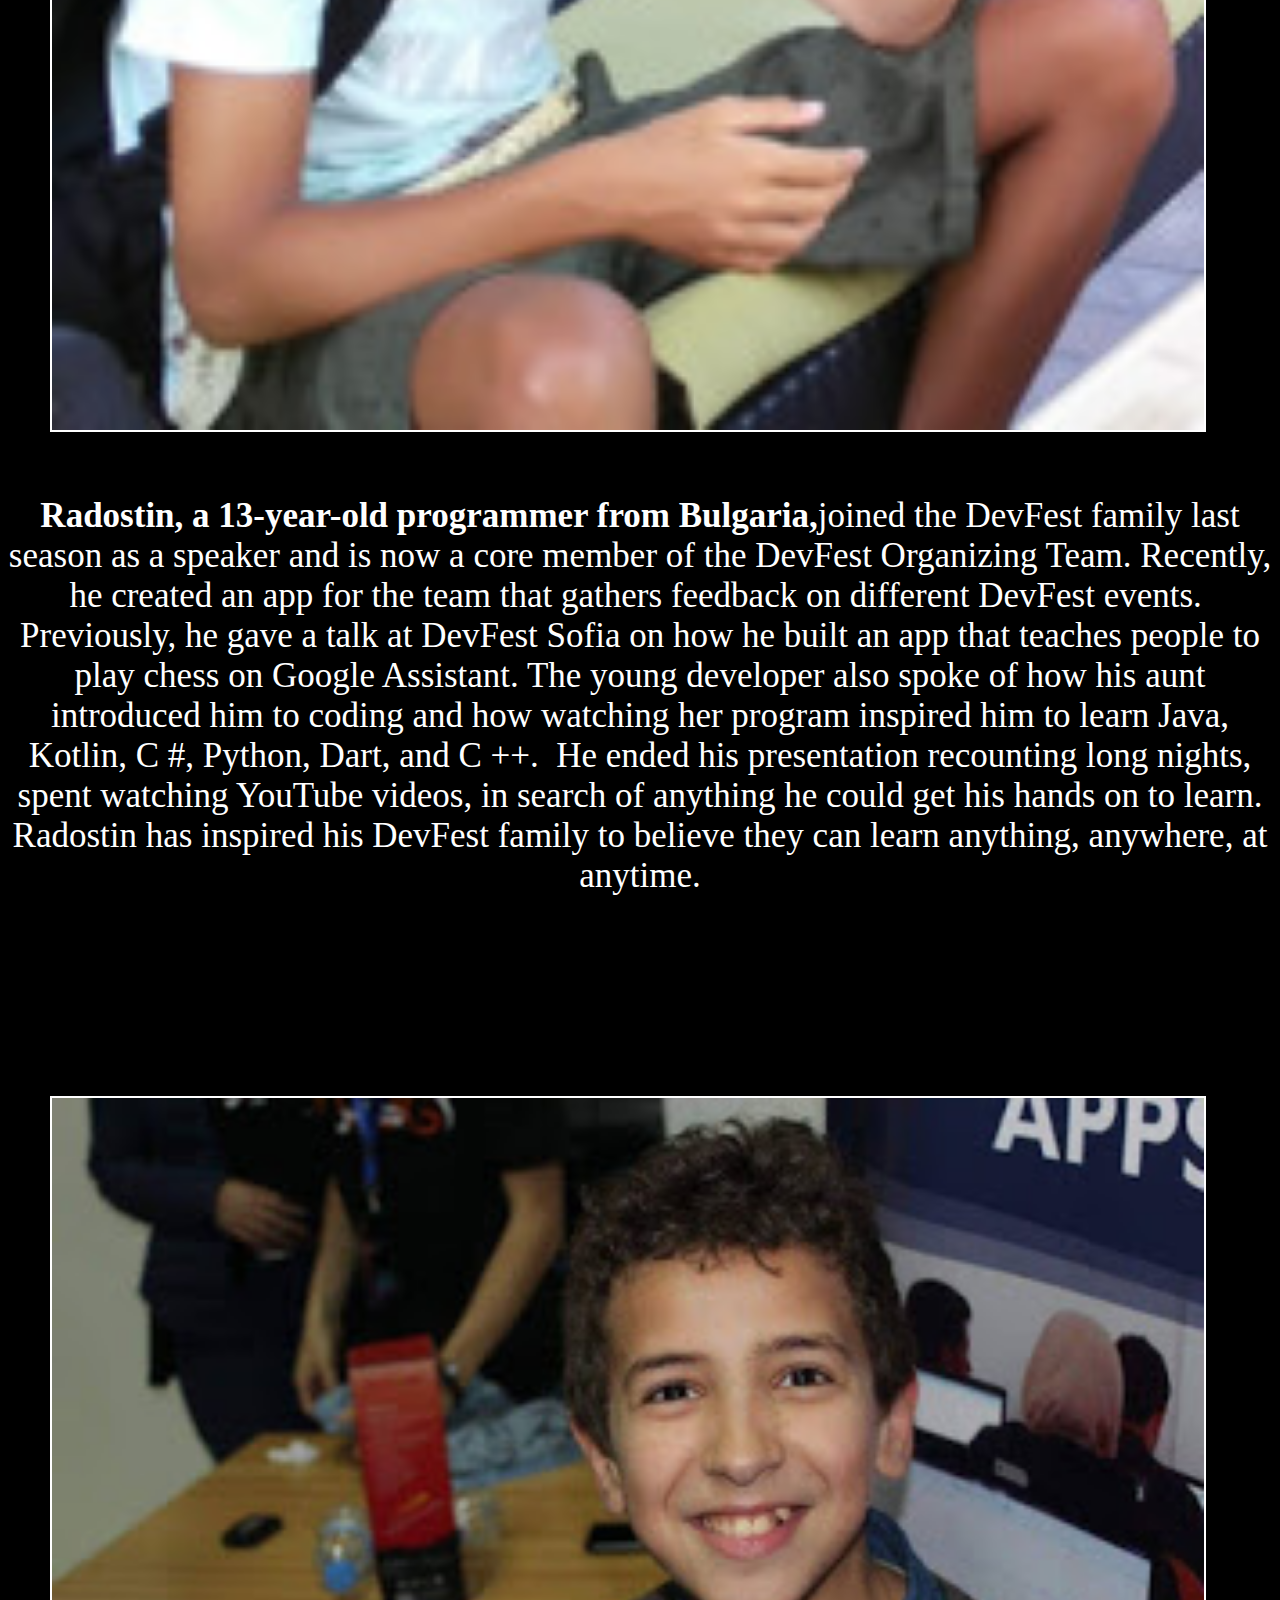
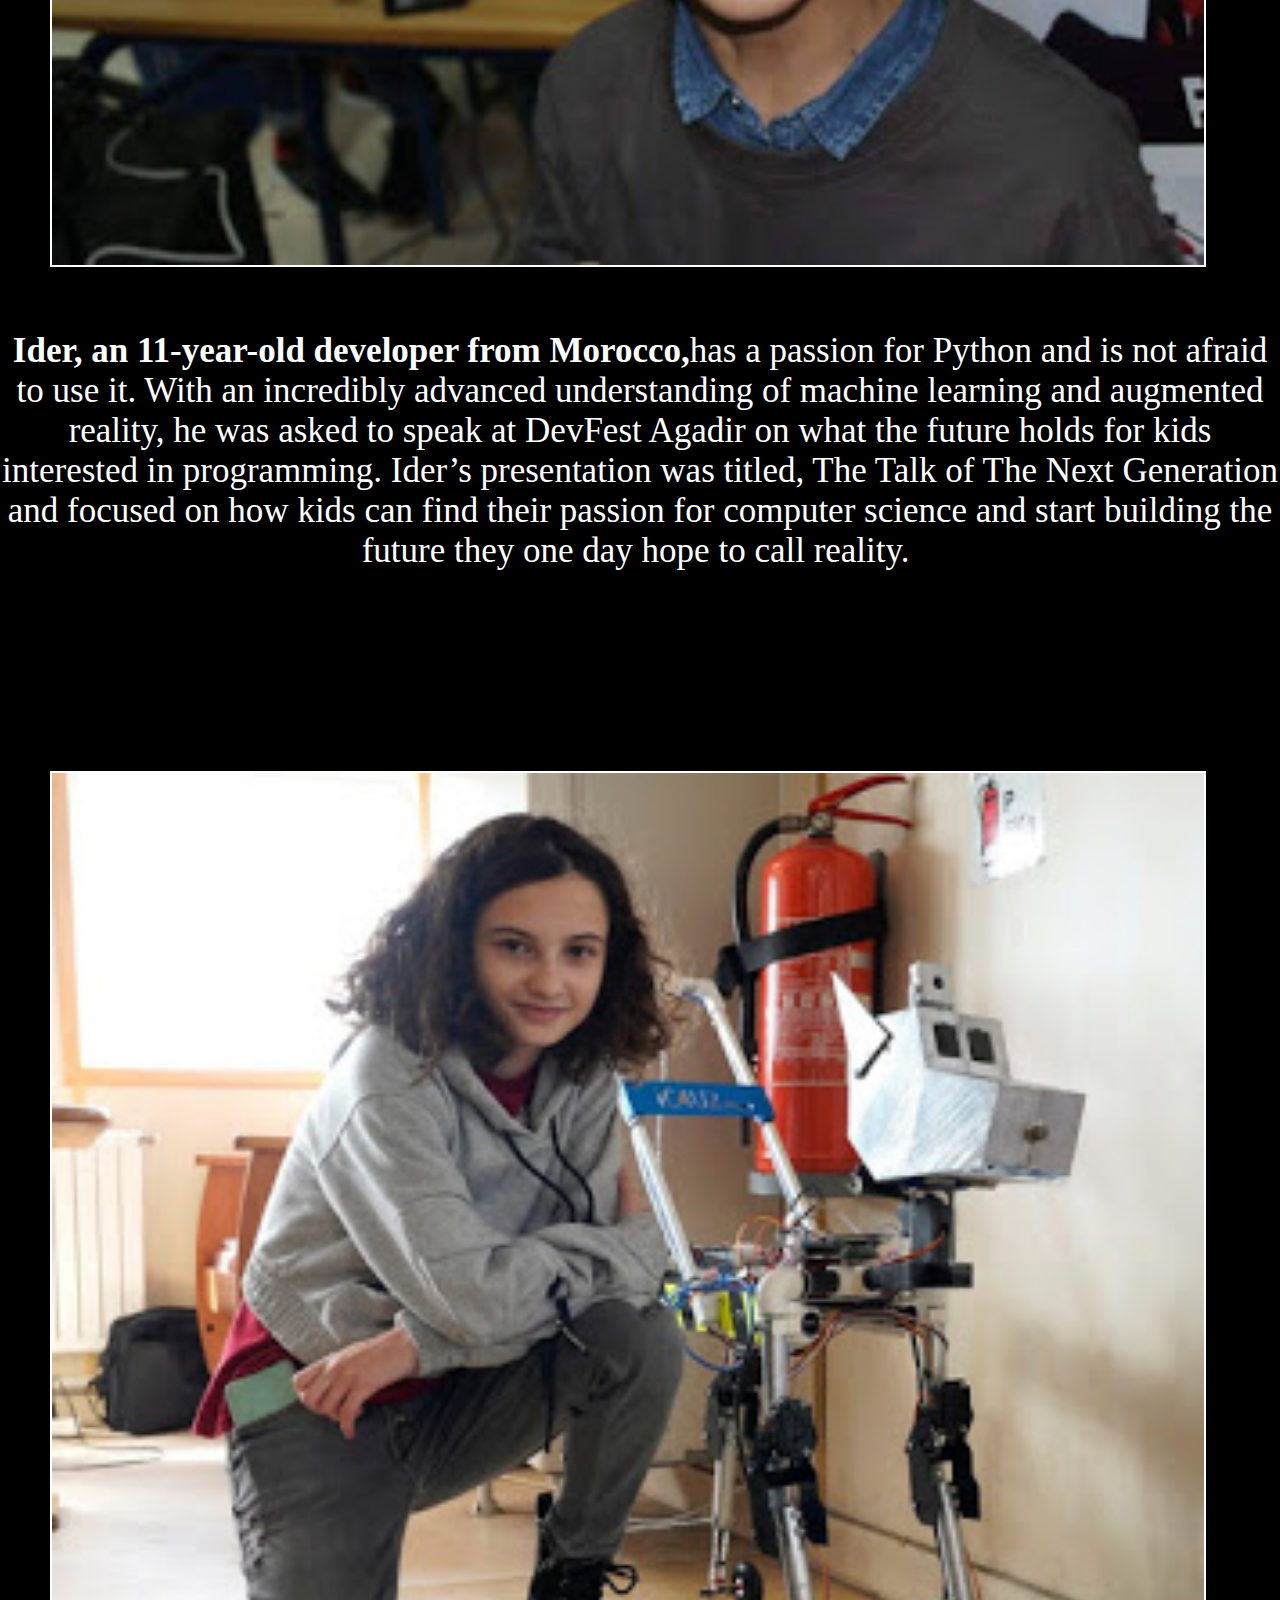
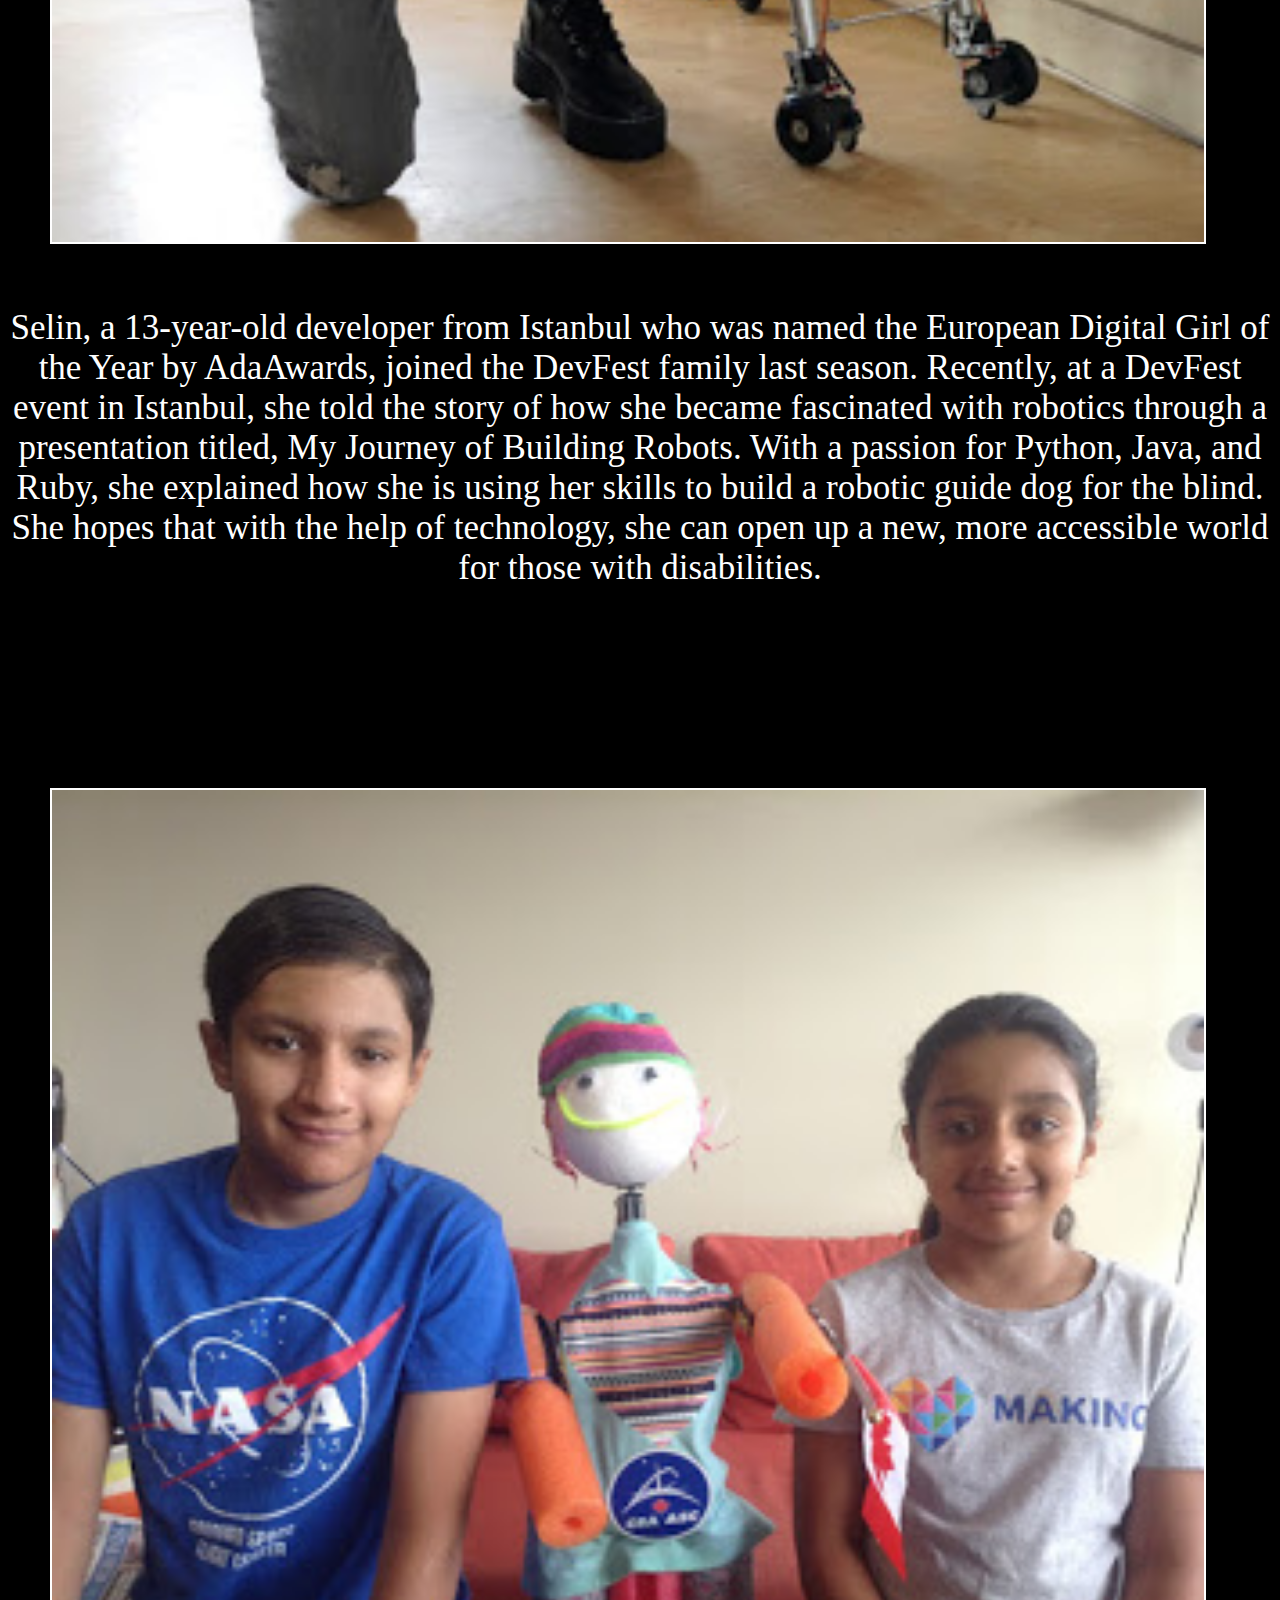
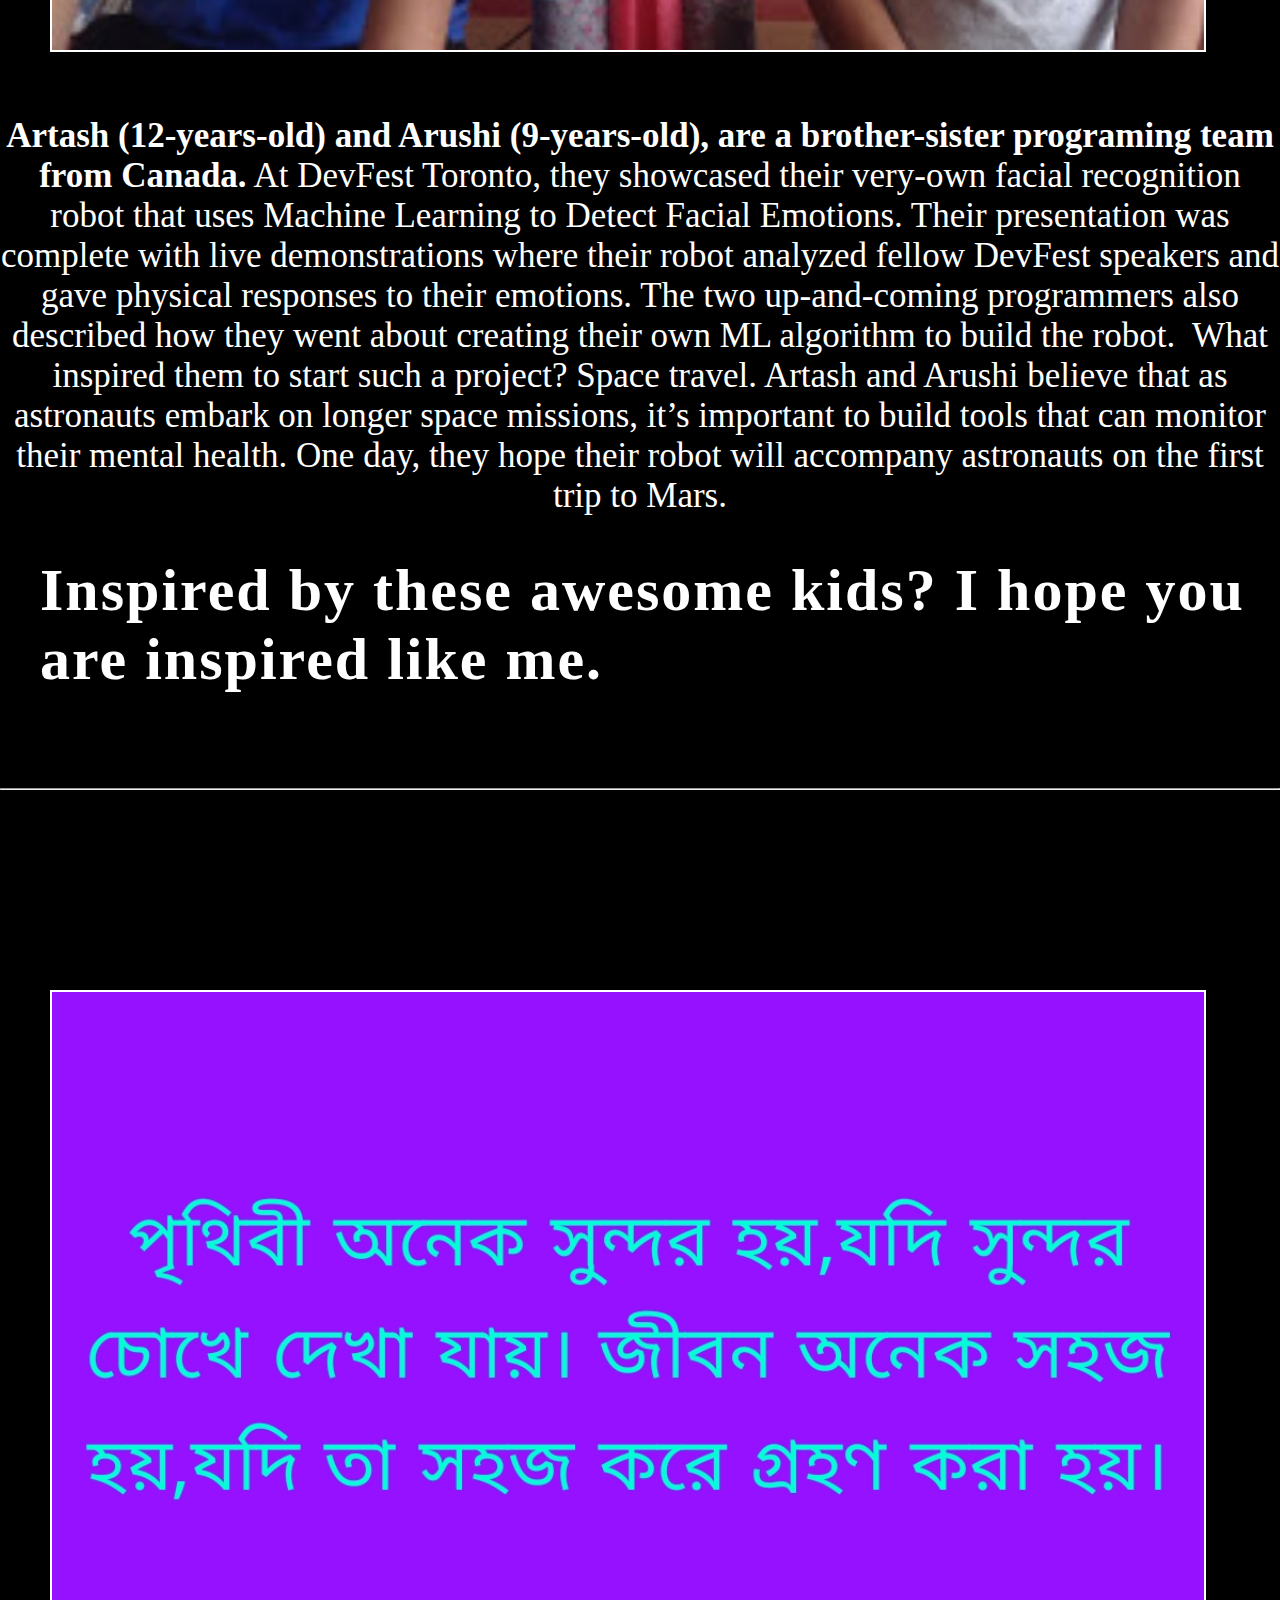
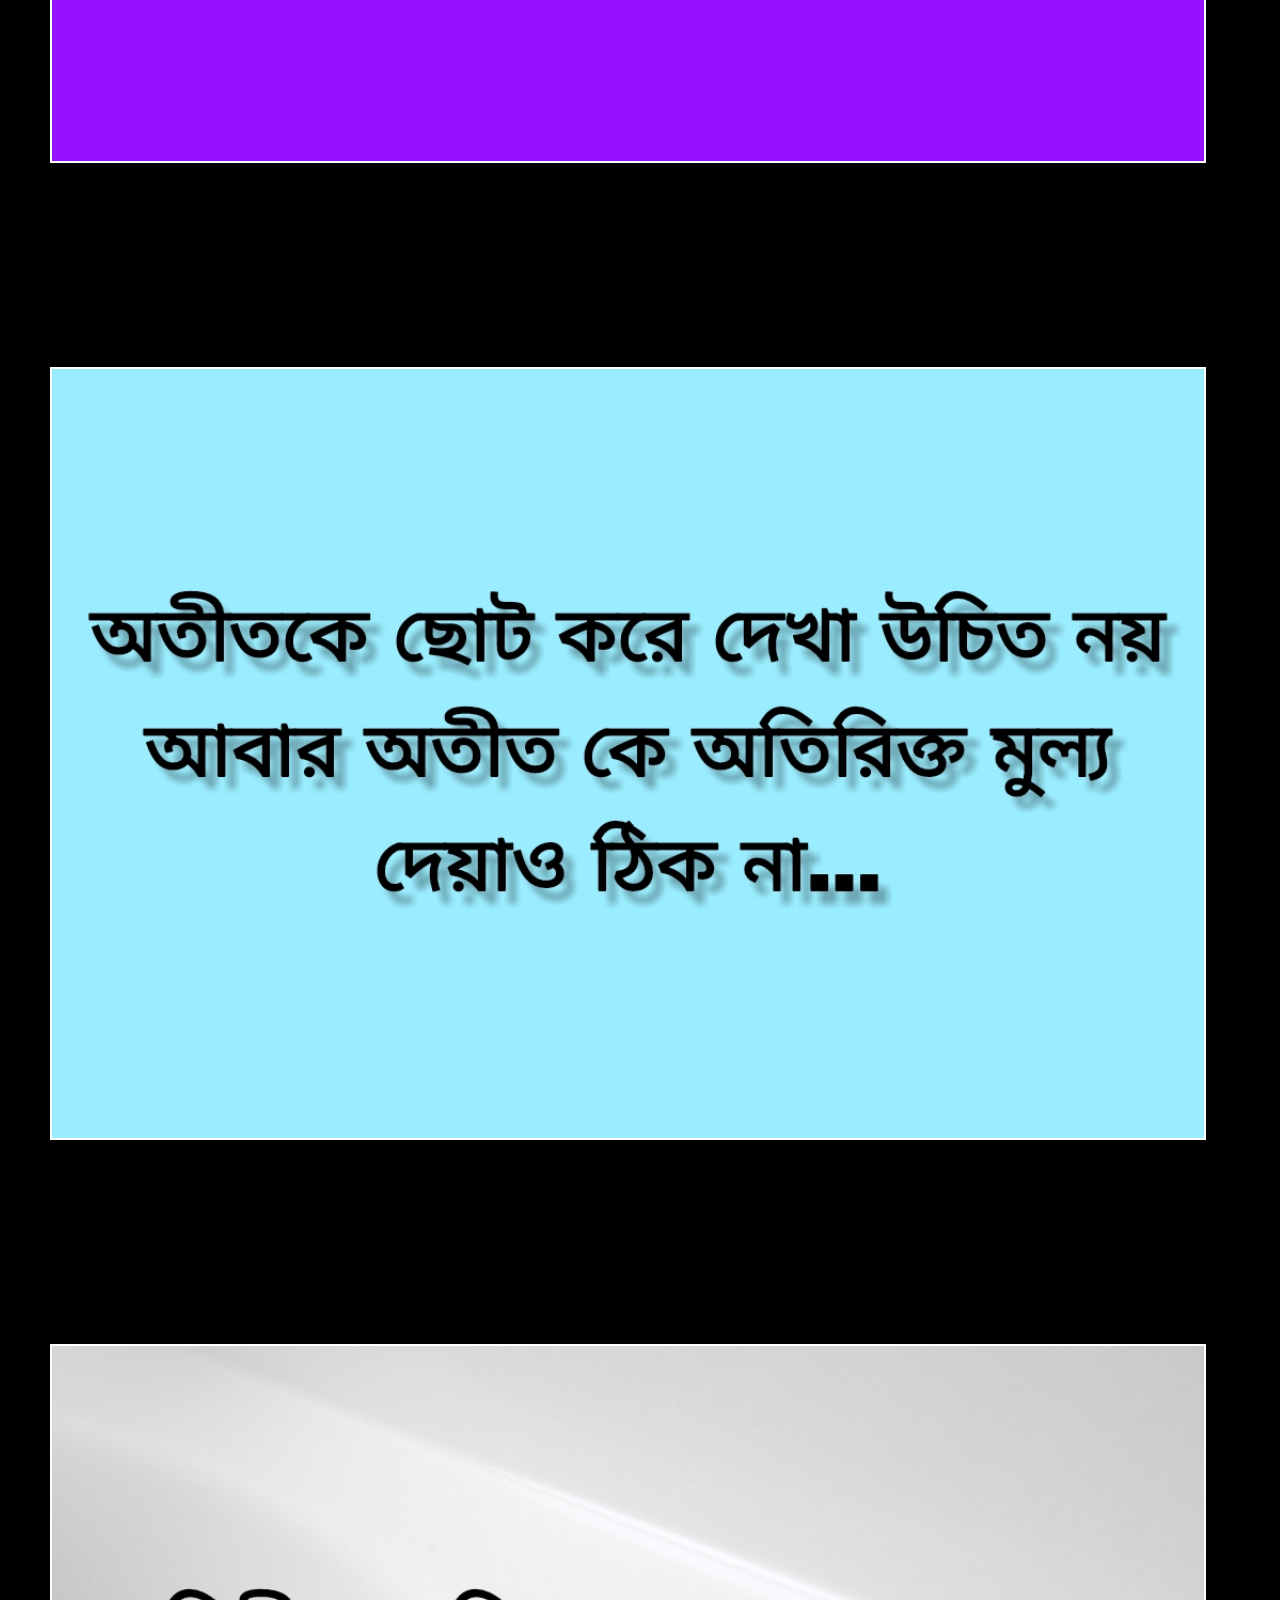
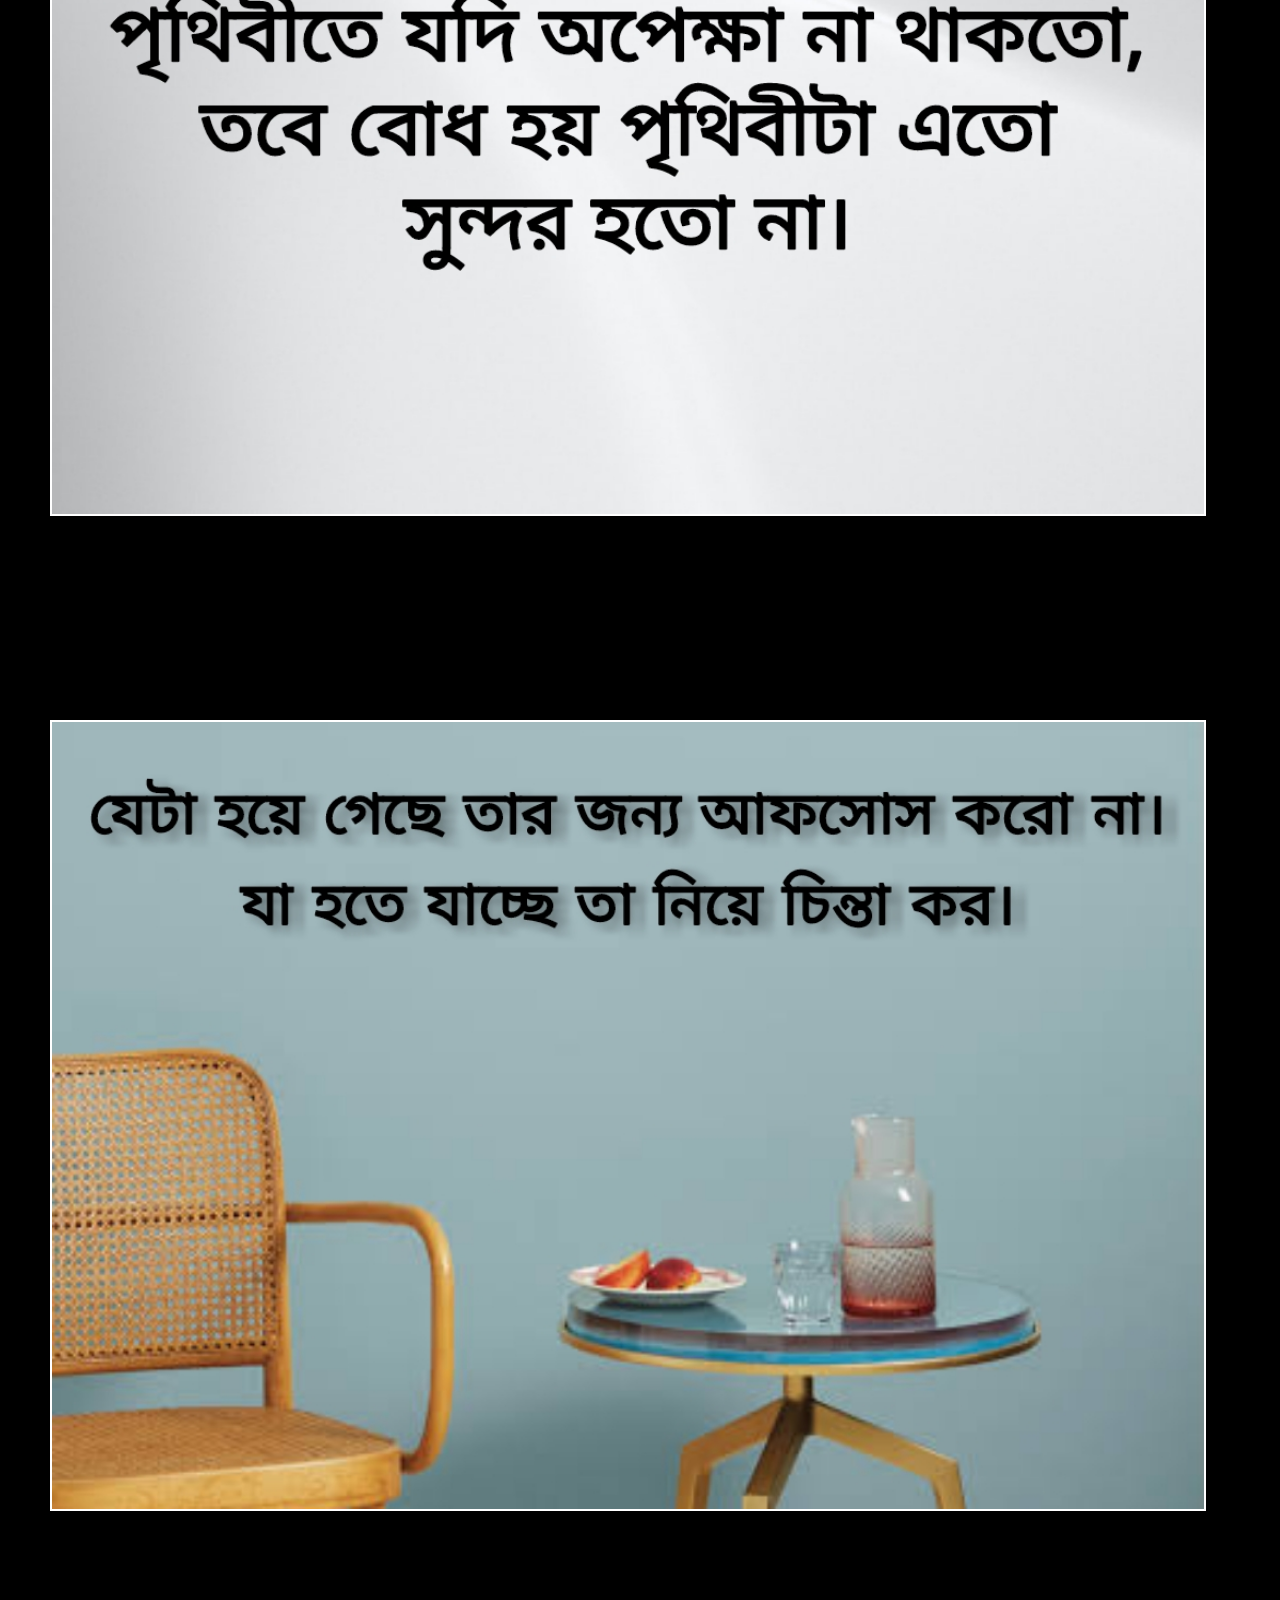
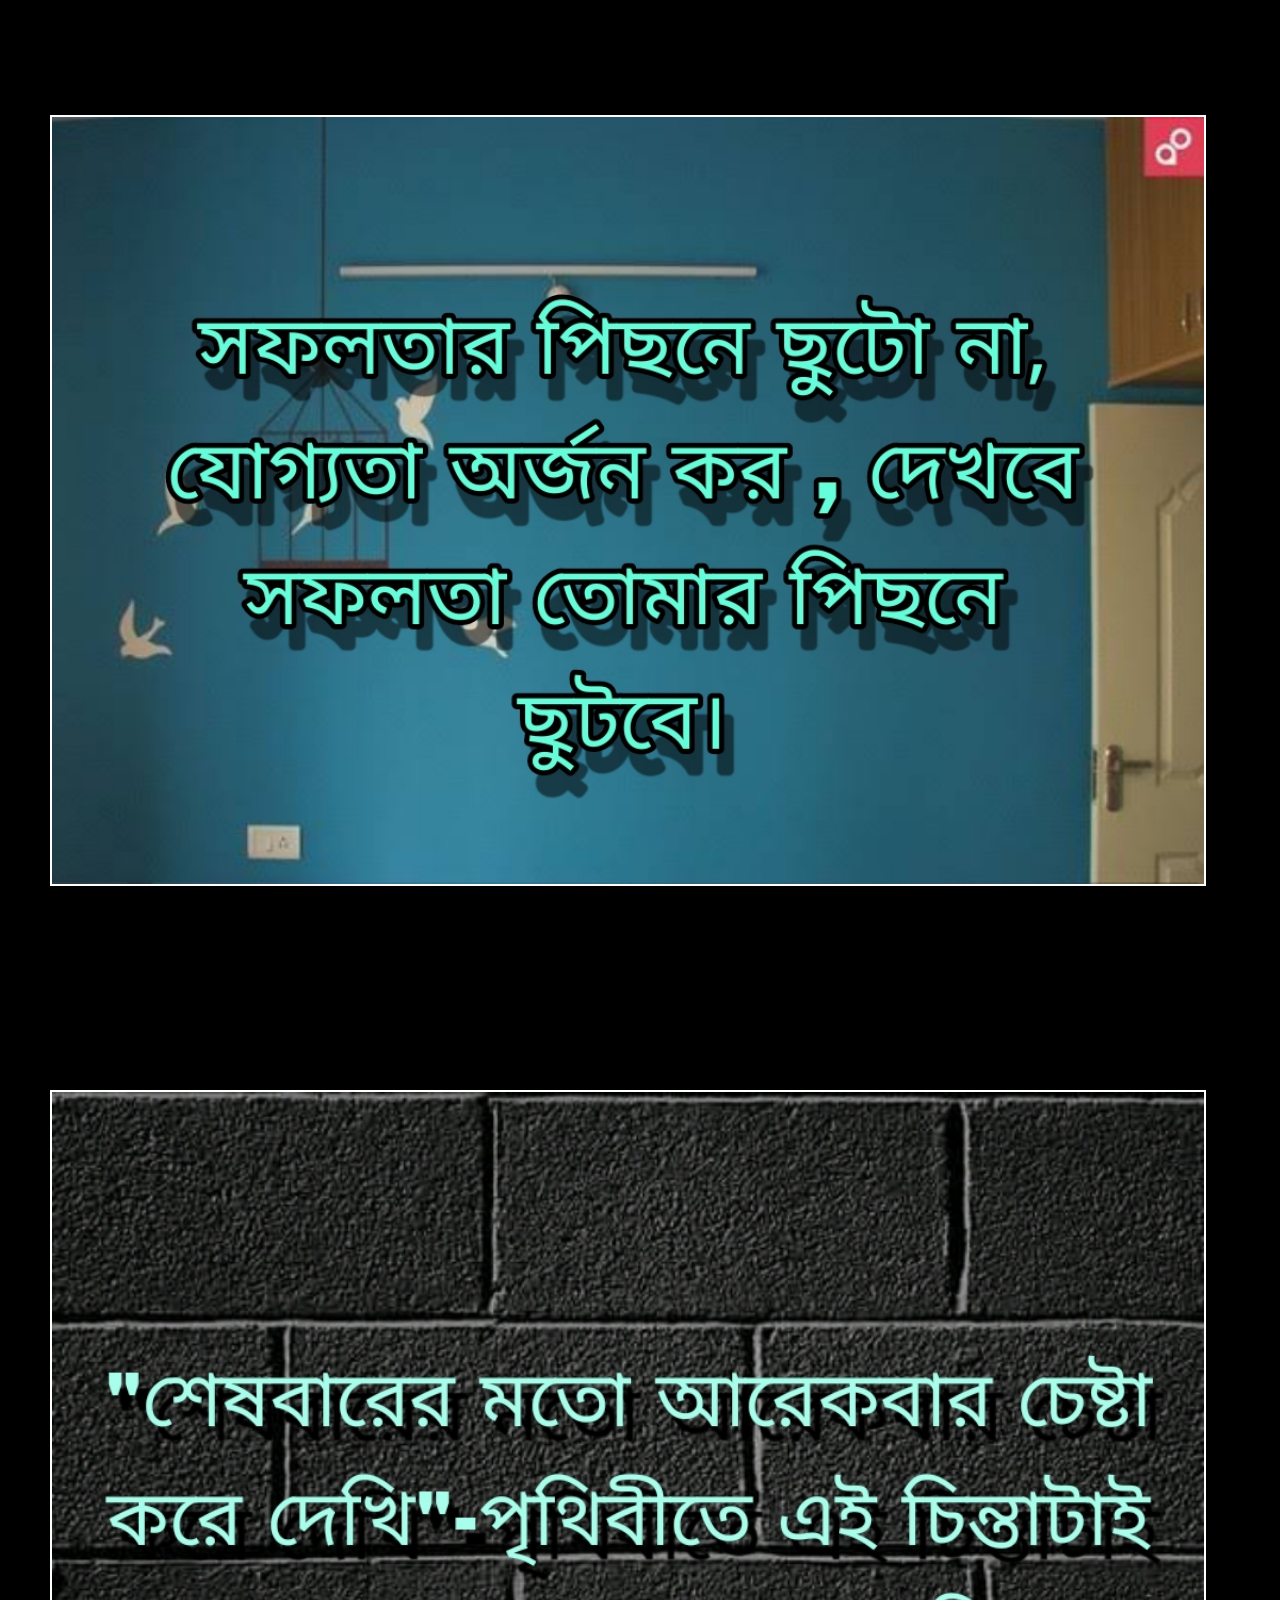
==== commit f0ac8bcd: "index.html" ====
--- a/index.html
+++ b/index.html
@@ -22,7 +22,7 @@
 
   <ul>
     <li><a href="index.html"><I class="fas fa-home"></I> Home</a></li>
-    <li><a href="https://www.facebook.com/ashik.hassan.megh"><I class=""></I> facebook id</a></li>
+    <li><a href="https://www.facebook.com/ashik.hassan.megh"><I class="fab fa-facebook-square"></I> facebook id</a></li>
     <li><a href="about.html"><I class="fas fa-info"></I> About</a></li>
     <li><a href="mailto:realrj002@gmail.com"><I class="fas fa-envelope-square"></I> Email</a></li>
     <li><a href=""><I class="fas fa-project-diagram"></I> Projects</a></li>
--- a/bd.css
+++ b/bd.css
@@ -1,89 +1,384 @@
-*{margin:0;
-padding: 0;}
-body{background:black;}
-
-.container{
-  width:80%;
+
+*{margin: 0;
+  padding: 0;
+  text-decoration: none;
+  list-style: none;
+}
+body{background: black;}
+.side{
+  position:fixed;
+  left:-500px;
+  width:500px;
+  height: 73%;
+  background: #042331;
+  transition:all 0.5s ease;
+}
+.side header{
+  color:white;
+  text-align: center;
+  line-height: 110px;
+  background: #063146;
+  font-size :50px;
+  user-select:none;
+}
+.side ul a{
+  height:100%;
+  width:100%;
+  display: block;
+  line-height: 140px;
+  font-size: 40px;
+  color:white;
+  padding-left:150px;
+  box-sizing: border-box;
+  border-top:3px solid rgba(255,255,255,.1);
+  border-bottom: 3px solid black;
+  transition:6s;
+}
+ul li:hover a{
+  padding-left: 10px;
+  background-color: skyblue;
+}
+.side ul a i{
+  margin-right: 16px;
+}
+#check{
+  display: none;}
+  label #btn{
+  position:absolute;
+  cursor: pointer;
+  background: black;
+  border-radius: 3px;
+  font-size :40px;
+}
+label #btn{
+  z-index: 1111;
+  left:10px;
+  top:20px;
+  color:white;
+  padding: 10px 30px;
+  opacity: 1;
+  border: 2px solid white;
+}
+#check:checked~.side{left:0;}
+#check:~section{margin-left: 100px;}
+.section{height: 500px;
+  width:100%;
+}
+.section{
+  background-image: url(type.jpeg);
+  background-size: cover;
+  background-position:center;
+  background-repeat: no-repeat;
+  background-position: center;
+  text-align :center;
+}
+h5{margin-top :180px;
+font-size :40px;
+color:white;
+background :black;
+margin-left:170px;
+margin-right :170px;
+padding:10px 0;
+}
+.btn1{float:left;
+padding :20px 15px;
+background:black;
+width:20%;
+margin-top :70px;
+margin-left :230px;
+text-align :center;
+border:3px solid white;
+border-radius:10px;
+}
+.btn2{float:left;
+padding :19px 14px;
+background:black;
+width:20%;
+margin-top :70px;
+margin-left :50px;
+text-align :center;
+border:3px solid white;
+border-radius:10px;
+}
+.btn1 a{color:#fff;
+font-size :31px;}
+.btn2 a{color:#fff;
+font-size :30px;
+}
+.g{
+  height: 100%;
+  width:100%;
+  font-size :30px;
+  margin-top :20px;
+}
+.g i{margin-top:50px;
+background :green;
+color:white;
+text-align :center;
+padding: 15px 80px;
+margin-left :80px;
+border-radius:7px;
+box-shadow: 20px 20px 30px rgba(0,0,0,0.3);
+}
+.l{float: left;
+  width:60%;
+}
+.l p{float: left;
+  font-size:25px;
+  margin-left: 50px;
+  color:white;
+}
+.l h6{float: right;
+  margin-top:11px;
+  color:white;
+  font-size:23px;
+  margin-right: 30px;
+}
+.f i{margin-top:80px;
+background :black;
+color:white;
+text-align :center;
+padding: 15px 100px;
+margin-left :20px;
+box-shadow: 20px 20px 30px rgba(0,0,0,0.3);
+}
+.e{
+  width:100%;
+  margin-top: 10px;
+  text-align: center;
+}
+.e a{
+  color:white;
+  text-decoration-line: none;
+  background: green;
+}
+.r{float: right;
+  width:40%;
+}
+.meg{margin:40px;
+}
+.meg img{height :512px;
+width: 100%;
+display :inline-block;
+margin-top :40px;
+}
+.r img{
+  height: 500px;
+  width:360px;
+  border: 6px solid #e8491d;
+  float:right;
+  margin-right:10px;
+}
+.pivo{margin:40px;}
+.pivo img{height:700px;
+width:100%;
+}
+.pivo h3{color:skyblue;
+background: black;
+font-size :40px;
+text-align :center;
+padding:20px;
+margin-top :40px;
+}
+.pl{font-size :10px;
+margin-top :30px;
+}
+.pl p{margin:40px;
+}
+.code img{width:100%;
+height: 500px;}
+footer{
+  padding:20px;
+  margin-top:20px;
+  color:#ffffff;
+  background-color:#e8491d;
+  text-align: center;
+  font-size :30px;
+text-shadow: 5px 15px 10px black;}
+
+/* Boxes */
+container{
+  width:50%;
+  overflow:hidden;
   margin:auto;
-  overflow:hidden;
+  color:white;
+}
+#boxes{
+  margin-top:80px;
+  display :inline-block;
+  font-size :40px;
+  color:white;
+}
+
+#boxes .box{
+  float:left;
+  text-align: center;
+  width:26%;
+  padding:10px;
+  box-shadow: 1px 1px 30px white;
+  margin-left: 40px;
+}
+
+#boxes .box img{
+  width:90px;
+}
+
+/*marquee*/
+@media(max-width:768px){
+
+				.r img{
+  height: 170px;
+  width:120px;
+  border: 5px solid #FE8201;
+  margin-right:5px;
+}
+.menu{
+    background: #042331;
+  border-bottom:4px solid #FE8201;
+  font-size :14px;
+}
+.pivo img{height: 250px;
+  width:100%;
+}
+.menu ul li{
+    display: inline-block;
+    margin-left:0;
+}
+  header #branding,
+  header nav,
+  header nav li,
+  #newsletter h1,
+  #newsletter form,
+  #boxes .box,
+  article#main-col,
+  aside#sidebar{
+    float:none;
+    text-align:center;
+    width:80%;
+    margin-top :20px;
+    margin-left :25px;
+  }
+  footer{
+  padding:10px;
+  margin-top:20px;
+  color:#ffffff;
+  background-color:#e8491d;
+  text-align: center;
+  font-size :13px;
+}
+.l h6{float: right;
+  margin-top:11px;
+  color:black;
+  font-size:11px;
+  margin-right: 2px;
+}
+.l p{float: left;
+  font-size:15px;
+ margin-left :5px;
+}
+.g{
+  height: 100%;
+  width:100%;
+  margin-top :5px;
+}
+.g i{
+				margin-top :100px;
+				margin-left :25px;
+				padding:15px 50px;
+				font-size:15px;
+				width :100%;
+}
+.menu ul li ul{font-size :10px;}
+.button{
+  height:200px;
+  width:100%;
+  background-image: url(baner.JPG);
+  background-size:cover;
+  background-position:center;
+  background-repeat:no-repeat;
+  border-bottom: 5px solid #FE8201;
+}
+h2{color:white;
   margin-top: 20px;
-  color:white;
-}
-.dark{
-  padding:15px;
-  background:#45424A;
-  color:white;
-  border-radius: 5px;
-  margin-top:10px;
-  margin-bottom:10px;
-  box-shadow: 2px 2px 10px rgba(0,0,0,0.4);
-}
-aside#sidebar{
+  text-align: center;
+  background: black;
+  font-size :15px;
+}
+p{color:black;
+  text-align: center;
+  margin-top: 10px;
+  font-size :14px;
+}
+.r img{
+  height: 170px;
+  width:120px;
+  border: 5px solid #FE8201;
   float:right;
-  width:30%;
-  margin-top:10px;
-}
-/* Main-col */
-article#main-col{
-  float:left;
-  width:65%;
-}
-.tnx{height :100%;
+  margin-right:4px;
+  margin-top :-20px;
+}
+.r{float: right;
+  width:40%;
+  margin-top: -10px;
+}
+.pivo h3{color:white;
+background: black;
+font-size :30px;
+text-align :center;
+padding:5px;
+}
+.meg img{height :212px;
+width: 100%;
+display :inline-block;
+margin-top :40px;
+}
+.meg{margin:20px;}
+.click-class2{
+    background:#042331;
+    padding: 3px 8px;
+    display: inline-block;
+    color: white;
+    text-decoration: none;
+    position: relative;
+    z-index: 1;
+  margin-top: 7px;
+  margin-left: 7px;
+  border: 1px solid white;
+}
+.pivo{margin:20px;}
+.code img{width:100%;
+height: 250px;
+}
+footer{
+  padding:8px;
+  margin-top:20px;
+  color:#ffffff;
+  background-color:#e8491d;
+  text-align: center;
+  font-size :14px;
+}
+h4{text-shadow: 2px 8px 5px black;}
+}
+section{height:100%;width: 100%;}video{object-fit: cover;
 width:100%;
-margin-top :30px;
-}
-.tnx img{width:100%;
-height:325px;
-}
-.r img{width:100%;
-height:525px;
-margin-top:50px;
-}
-p{font-size :25px;}
-footer{
-  padding:25px;
+margin-top:30px;}h1{margin: 0; padding: 0; position:absolute; top:77%; transform: translateY(-50%); width:100%; text-align:center; color:#ddd; font-size: 6em; font-family: sans-serif; letter-spacing: 0.2em;}h1 span{opacity: 0; display: inline-block; animation: animate linear forwards;}@keyframes animate{ 0% {opacity: 0; transform: rotateY(90deg); filter: blur(10px); } 100% {opacity: 1; transform: rotateY(0deg); }}h1 span:nth-child(1){animation-delay: 1s;}h1 span:nth-child(2){animation-delay: 2s;}h1 span:nth-child(3){animation-delay: 2.5s;}h1 span:nth-child(4){animation-delay: 3s;}h1 span:nth-child(5){animation-delay: 3.5s;}
+
+.image{margin-top :400px;}
+.image img{width:90%;
+height:720;
+margin-left :50px;
+margin-top :200px;
+border:2px solid white;
+}
+.image p{color:white;
+  text-align: center;
   margin-top:60px;
-  color:white;
-  background-color:#45424A;
-  text-align: center;
-  font-size :32px;
-}
-h4{text-shadow: 5px 15px 10px black;
-letter-spacing:3px;
-}
-
-section{
-width: 100%;
-}
-h2{margin: 0;
-  padding: 0;
-  position:absolute;
-  top:100%;
-  transform: translateY(-50%);
-  width:100%;
-  text-align:center;
-  color:#ddd;
-  font-size: 4em;
-  font-family: sans-serif;
-  letter-spacing: 0.1em;
-}
-h2 span{opacity: 0;
-  display: inline-block;
-  animation: animate linear forwards;
-}
-@keyframes animate{
-  0%
-  {opacity: 0;
-    transform: rotateY(90deg);
-    filter: blur(10px);
-  }
-  100%
-  {opacity: 1;
-    transform: rotateY(0deg);
-  }
-}
-h2 span:nth-child(1){animation-delay: 2s;}
-h2 span:nth-child(4){animation-delay: 2.5s;}
-h2 span:nth-child(5){animation-delay: 2.25s;}
-h2 span:nth-child(7){animation-delay: 3.75s;}
-h2 span:nth-child(6){animation-delay: 3.5s;}
+  font-size :35px;
+}
+.image h2{color:white;
+font-size :60px;
+letter-spacing:2px;
+margin-left:40px;
+}
+
+
